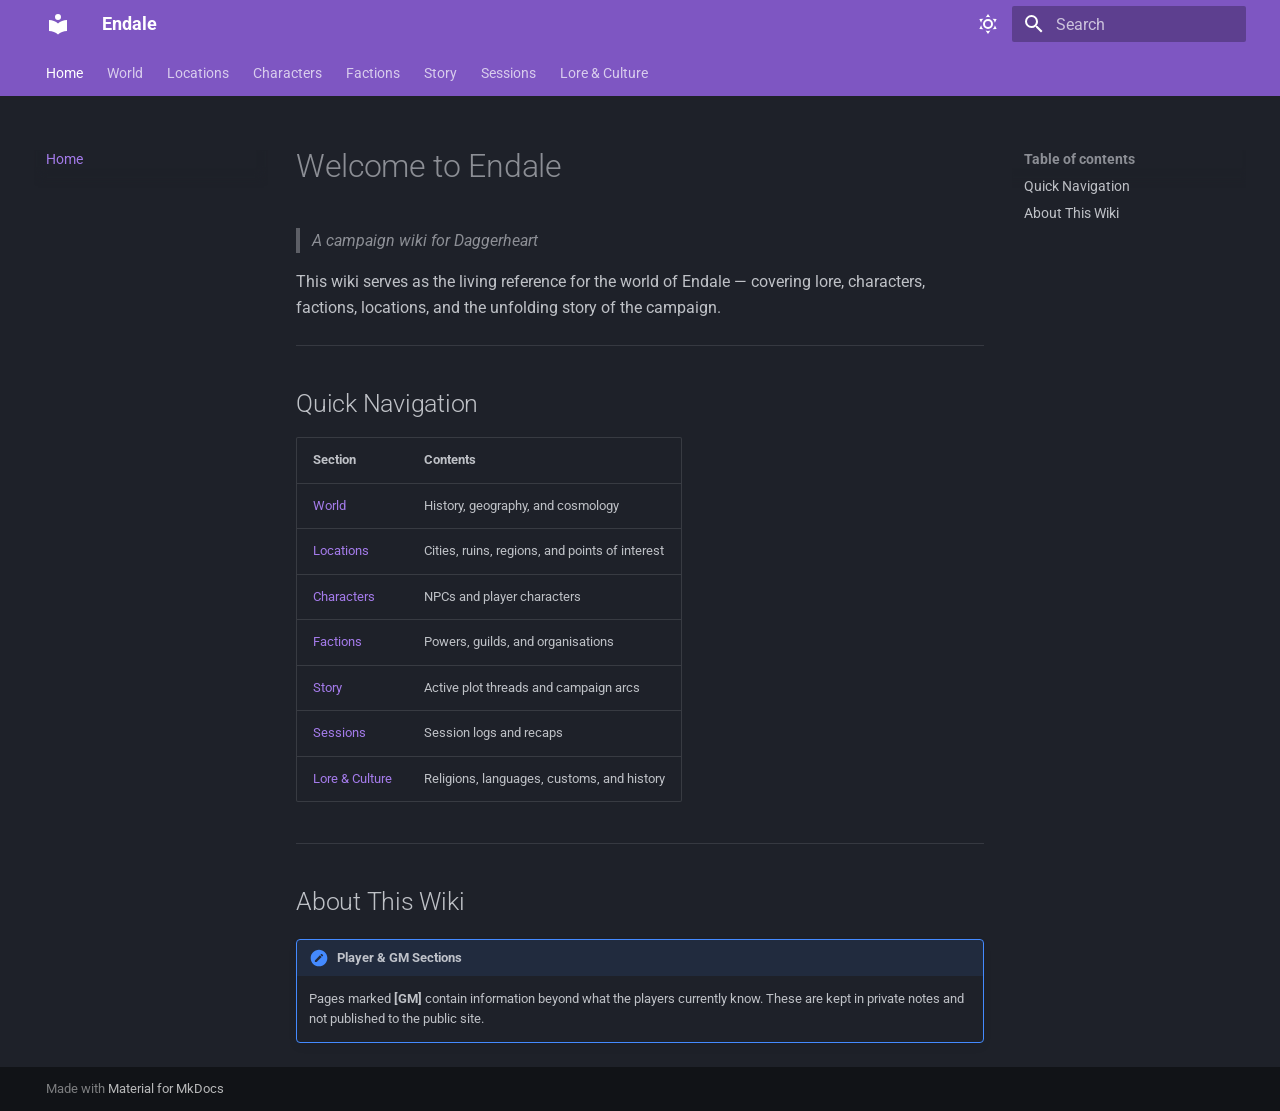
==== index.html @ 1db6b975 "Deployed  with MkDocs version: 1.6.1" ====
<!doctype html>
<html lang="en" class="no-js">
  <head>
    
      <meta charset="utf-8">
      <meta name="viewport" content="width=device-width,initial-scale=1">
      
        <meta name="description" content="The world of Endale — campaign wiki for Daggerheart">
      
      
      
      
      
        <link rel="next" href="world/">
      
      
        
      
      
      <link rel="icon" href="assets/images/favicon.png">
      <meta name="generator" content="mkdocs-1.6.1, mkdocs-material-9.7.6">
    
    
      
        <title>Endale</title>
      
    
    
      <link rel="stylesheet" href="assets/stylesheets/main.484c7ddc.min.css">
      
        
        <link rel="stylesheet" href="assets/stylesheets/palette.ab4e12ef.min.css">
      
      


    
    
      
    
    
      
        
        
        <link rel="preconnect" href="https://fonts.gstatic.com" crossorigin>
        <link rel="stylesheet" href="https://fonts.googleapis.com/css?family=Roboto:300,300i,400,400i,700,700i%7CRoboto+Mono:400,400i,700,700i&display=fallback">
        <style>:root{--md-text-font:"Roboto";--md-code-font:"Roboto Mono"}</style>
      
    
    
    <script>__md_scope=new URL(".",location),__md_hash=e=>[...e].reduce(((e,_)=>(e<<5)-e+_.charCodeAt(0)),0),__md_get=(e,_=localStorage,t=__md_scope)=>JSON.parse(_.getItem(t.pathname+"."+e)),__md_set=(e,_,t=localStorage,a=__md_scope)=>{try{t.setItem(a.pathname+"."+e,JSON.stringify(_))}catch(e){}}</script>
    
      

    
    
  </head>
  
  
    
    
      
    
    
    
    
    <body dir="ltr" data-md-color-scheme="slate" data-md-color-primary="deep-purple" data-md-color-accent="amber">
  
    
    <input class="md-toggle" data-md-toggle="drawer" type="checkbox" id="__drawer" autocomplete="off">
    <input class="md-toggle" data-md-toggle="search" type="checkbox" id="__search" autocomplete="off">
    <label class="md-overlay" for="__drawer"></label>
    <div data-md-component="skip">
      
        
        <a href="#welcome-to-endale" class="md-skip">
          Skip to content
        </a>
      
    </div>
    <div data-md-component="announce">
      
    </div>
    
    
      

<header class="md-header" data-md-component="header">
  <nav class="md-header__inner md-grid" aria-label="Header">
    <a href="." title="Endale" class="md-header__button md-logo" aria-label="Endale" data-md-component="logo">
      
  
  <svg xmlns="http://www.w3.org/2000/svg" viewBox="0 0 24 24"><path d="M12 8a3 3 0 0 0 3-3 3 3 0 0 0-3-3 3 3 0 0 0-3 3 3 3 0 0 0 3 3m0 3.54C9.64 9.35 6.5 8 3 8v11c3.5 0 6.64 1.35 9 3.54 2.36-2.19 5.5-3.54 9-3.54V8c-3.5 0-6.64 1.35-9 3.54"/></svg>

    </a>
    <label class="md-header__button md-icon" for="__drawer">
      
      <svg xmlns="http://www.w3.org/2000/svg" viewBox="0 0 24 24"><path d="M3 6h18v2H3zm0 5h18v2H3zm0 5h18v2H3z"/></svg>
    </label>
    <div class="md-header__title" data-md-component="header-title">
      <div class="md-header__ellipsis">
        <div class="md-header__topic">
          <span class="md-ellipsis">
            Endale
          </span>
        </div>
        <div class="md-header__topic" data-md-component="header-topic">
          <span class="md-ellipsis">
            
              Home
            
          </span>
        </div>
      </div>
    </div>
    
      
        <form class="md-header__option" data-md-component="palette">
  
    
    
    
    <input class="md-option" data-md-color-media="" data-md-color-scheme="slate" data-md-color-primary="deep-purple" data-md-color-accent="amber"  aria-label="Switch to light mode"  type="radio" name="__palette" id="__palette_0">
    
      <label class="md-header__button md-icon" title="Switch to light mode" for="__palette_1" hidden>
        <svg xmlns="http://www.w3.org/2000/svg" viewBox="0 0 24 24"><path d="M12 7a5 5 0 0 1 5 5 5 5 0 0 1-5 5 5 5 0 0 1-5-5 5 5 0 0 1 5-5m0 2a3 3 0 0 0-3 3 3 3 0 0 0 3 3 3 3 0 0 0 3-3 3 3 0 0 0-3-3m0-7 2.39 3.42C13.65 5.15 12.84 5 12 5s-1.65.15-2.39.42zM3.34 7l4.16-.35A7.2 7.2 0 0 0 5.94 8.5c-.44.74-.69 1.5-.83 2.29zm.02 10 1.76-3.77a7.131 7.131 0 0 0 2.38 4.14zM20.65 7l-1.77 3.79a7.02 7.02 0 0 0-2.38-4.15zm-.01 10-4.14.36c.59-.51 1.12-1.14 1.54-1.86.42-.73.69-1.5.83-2.29zM12 22l-2.41-3.44c.74.27 1.55.44 2.41.44.82 0 1.63-.17 2.37-.44z"/></svg>
      </label>
    
  
    
    
    
    <input class="md-option" data-md-color-media="" data-md-color-scheme="default" data-md-color-primary="deep-purple" data-md-color-accent="amber"  aria-label="Switch to dark mode"  type="radio" name="__palette" id="__palette_1">
    
      <label class="md-header__button md-icon" title="Switch to dark mode" for="__palette_0" hidden>
        <svg xmlns="http://www.w3.org/2000/svg" viewBox="0 0 24 24"><path d="m17.75 4.09-2.53 1.94.91 3.06-2.63-1.81-2.63 1.81.91-3.06-2.53-1.94L12.44 4l1.06-3 1.06 3zm3.5 6.91-1.64 1.25.59 1.98-1.7-1.17-1.7 1.17.59-1.98L15.75 11l2.06-.05L18.5 9l.69 1.95zm-2.28 4.95c.83-.08 1.72 1.1 1.19 1.85-.32.45-.66.87-1.08 1.27C15.17 23 8.84 23 4.94 19.07c-3.91-3.9-3.91-10.24 0-14.14.4-.4.82-.76 1.27-1.08.75-.53 1.93.36 1.85 1.19-.27 2.86.69 5.83 2.89 8.02a9.96 9.96 0 0 0 8.02 2.89m-1.64 2.02a12.08 12.08 0 0 1-7.8-3.47c-2.17-2.19-3.33-5-3.49-7.82-2.81 3.14-2.7 7.96.31 10.98 3.02 3.01 7.84 3.12 10.98.31"/></svg>
      </label>
    
  
</form>
      
    
    
      <script>var palette=__md_get("__palette");if(palette&&palette.color){if("(prefers-color-scheme)"===palette.color.media){var media=matchMedia("(prefers-color-scheme: light)"),input=document.querySelector(media.matches?"[data-md-color-media='(prefers-color-scheme: light)']":"[data-md-color-media='(prefers-color-scheme: dark)']");palette.color.media=input.getAttribute("data-md-color-media"),palette.color.scheme=input.getAttribute("data-md-color-scheme"),palette.color.primary=input.getAttribute("data-md-color-primary"),palette.color.accent=input.getAttribute("data-md-color-accent")}for(var[key,value]of Object.entries(palette.color))document.body.setAttribute("data-md-color-"+key,value)}</script>
    
    
    
      
      
        <label class="md-header__button md-icon" for="__search">
          
          <svg xmlns="http://www.w3.org/2000/svg" viewBox="0 0 24 24"><path d="M9.5 3A6.5 6.5 0 0 1 16 9.5c0 1.61-.59 3.09-1.56 4.23l.27.27h.79l5 5-1.5 1.5-5-5v-.79l-.27-.27A6.52 6.52 0 0 1 9.5 16 6.5 6.5 0 0 1 3 9.5 6.5 6.5 0 0 1 9.5 3m0 2C7 5 5 7 5 9.5S7 14 9.5 14 14 12 14 9.5 12 5 9.5 5"/></svg>
        </label>
        <div class="md-search" data-md-component="search" role="dialog">
  <label class="md-search__overlay" for="__search"></label>
  <div class="md-search__inner" role="search">
    <form class="md-search__form" name="search">
      <input type="text" class="md-search__input" name="query" aria-label="Search" placeholder="Search" autocapitalize="off" autocorrect="off" autocomplete="off" spellcheck="false" data-md-component="search-query" required>
      <label class="md-search__icon md-icon" for="__search">
        
        <svg xmlns="http://www.w3.org/2000/svg" viewBox="0 0 24 24"><path d="M9.5 3A6.5 6.5 0 0 1 16 9.5c0 1.61-.59 3.09-1.56 4.23l.27.27h.79l5 5-1.5 1.5-5-5v-.79l-.27-.27A6.52 6.52 0 0 1 9.5 16 6.5 6.5 0 0 1 3 9.5 6.5 6.5 0 0 1 9.5 3m0 2C7 5 5 7 5 9.5S7 14 9.5 14 14 12 14 9.5 12 5 9.5 5"/></svg>
        
        <svg xmlns="http://www.w3.org/2000/svg" viewBox="0 0 24 24"><path d="M20 11v2H8l5.5 5.5-1.42 1.42L4.16 12l7.92-7.92L13.5 5.5 8 11z"/></svg>
      </label>
      <nav class="md-search__options" aria-label="Search">
        
        <button type="reset" class="md-search__icon md-icon" title="Clear" aria-label="Clear" tabindex="-1">
          
          <svg xmlns="http://www.w3.org/2000/svg" viewBox="0 0 24 24"><path d="M19 6.41 17.59 5 12 10.59 6.41 5 5 6.41 10.59 12 5 17.59 6.41 19 12 13.41 17.59 19 19 17.59 13.41 12z"/></svg>
        </button>
      </nav>
      
        <div class="md-search__suggest" data-md-component="search-suggest"></div>
      
    </form>
    <div class="md-search__output">
      <div class="md-search__scrollwrap" tabindex="0" data-md-scrollfix>
        <div class="md-search-result" data-md-component="search-result">
          <div class="md-search-result__meta">
            Initializing search
          </div>
          <ol class="md-search-result__list" role="presentation"></ol>
        </div>
      </div>
    </div>
  </div>
</div>
      
    
    
  </nav>
  
</header>
    
    <div class="md-container" data-md-component="container">
      
      
        
          
            
<nav class="md-tabs" aria-label="Tabs" data-md-component="tabs">
  <div class="md-grid">
    <ul class="md-tabs__list">
      
        
  
  
  
    
  
  
    <li class="md-tabs__item md-tabs__item--active">
      <a href="." class="md-tabs__link">
        
  
  
    
  
  Home

      </a>
    </li>
  

      
        
  
  
  
  
    
    
      <li class="md-tabs__item">
        <a href="world/" class="md-tabs__link">
          
  
  
    
  
  World

        </a>
      </li>
    
  

      
        
  
  
  
  
    
    
      <li class="md-tabs__item">
        <a href="locations/" class="md-tabs__link">
          
  
  
    
  
  Locations

        </a>
      </li>
    
  

      
        
  
  
  
  
    
    
      <li class="md-tabs__item">
        <a href="characters/" class="md-tabs__link">
          
  
  
    
  
  Characters

        </a>
      </li>
    
  

      
        
  
  
  
  
    
    
      <li class="md-tabs__item">
        <a href="factions/" class="md-tabs__link">
          
  
  
    
  
  Factions

        </a>
      </li>
    
  

      
        
  
  
  
  
    
    
      <li class="md-tabs__item">
        <a href="story/" class="md-tabs__link">
          
  
  
    
  
  Story

        </a>
      </li>
    
  

      
        
  
  
  
  
    
    
      <li class="md-tabs__item">
        <a href="sessions/" class="md-tabs__link">
          
  
  
    
  
  Sessions

        </a>
      </li>
    
  

      
        
  
  
  
  
    
    
      <li class="md-tabs__item">
        <a href="lore/" class="md-tabs__link">
          
  
  
    
  
  Lore & Culture

        </a>
      </li>
    
  

      
    </ul>
  </div>
</nav>
          
        
      
      <main class="md-main" data-md-component="main">
        <div class="md-main__inner md-grid">
          
            
              
              <div class="md-sidebar md-sidebar--primary" data-md-component="sidebar" data-md-type="navigation" >
                <div class="md-sidebar__scrollwrap">
                  <div class="md-sidebar__inner">
                    


  


<nav class="md-nav md-nav--primary md-nav--lifted" aria-label="Navigation" data-md-level="0">
  <label class="md-nav__title" for="__drawer">
    <a href="." title="Endale" class="md-nav__button md-logo" aria-label="Endale" data-md-component="logo">
      
  
  <svg xmlns="http://www.w3.org/2000/svg" viewBox="0 0 24 24"><path d="M12 8a3 3 0 0 0 3-3 3 3 0 0 0-3-3 3 3 0 0 0-3 3 3 3 0 0 0 3 3m0 3.54C9.64 9.35 6.5 8 3 8v11c3.5 0 6.64 1.35 9 3.54 2.36-2.19 5.5-3.54 9-3.54V8c-3.5 0-6.64 1.35-9 3.54"/></svg>

    </a>
    Endale
  </label>
  
  <ul class="md-nav__list" data-md-scrollfix>
    
      
      
  
  
    
  
  
  
    <li class="md-nav__item md-nav__item--active">
      
      <input class="md-nav__toggle md-toggle" type="checkbox" id="__toc">
      
      
        
      
      
        <label class="md-nav__link md-nav__link--active" for="__toc">
          
  
  
  <span class="md-ellipsis">
    
  
    Home
  

    
  </span>
  
  

          <span class="md-nav__icon md-icon"></span>
        </label>
      
      <a href="." class="md-nav__link md-nav__link--active">
        
  
  
  <span class="md-ellipsis">
    
  
    Home
  

    
  </span>
  
  

      </a>
      
        

<nav class="md-nav md-nav--secondary" aria-label="Table of contents">
  
  
  
    
  
  
    <label class="md-nav__title" for="__toc">
      <span class="md-nav__icon md-icon"></span>
      Table of contents
    </label>
    <ul class="md-nav__list" data-md-component="toc" data-md-scrollfix>
      
        <li class="md-nav__item">
  <a href="#quick-navigation" class="md-nav__link">
    <span class="md-ellipsis">
      
        Quick Navigation
      
    </span>
  </a>
  
</li>
      
        <li class="md-nav__item">
  <a href="#about-this-wiki" class="md-nav__link">
    <span class="md-ellipsis">
      
        About This Wiki
      
    </span>
  </a>
  
</li>
      
    </ul>
  
</nav>
      
    </li>
  

    
      
      
  
  
  
  
    
    
      
        
          
        
      
        
      
        
      
        
      
    
    
    
      
      
        
      
    
    
    <li class="md-nav__item md-nav__item--nested">
      
        
        
        <input class="md-nav__toggle md-toggle " type="checkbox" id="__nav_2" >
        
          
          <div class="md-nav__link md-nav__container">
            <a href="world/" class="md-nav__link ">
              
  
  
  <span class="md-ellipsis">
    
  
    World
  

    
  </span>
  
  

            </a>
            
              
              <label class="md-nav__link " for="__nav_2" id="__nav_2_label" tabindex="0">
                <span class="md-nav__icon md-icon"></span>
              </label>
            
          </div>
        
        <nav class="md-nav" data-md-level="1" aria-labelledby="__nav_2_label" aria-expanded="false">
          <label class="md-nav__title" for="__nav_2">
            <span class="md-nav__icon md-icon"></span>
            
  
    World
  

          </label>
          <ul class="md-nav__list" data-md-scrollfix>
            
              
            
              
                
  
  
  
  
    <li class="md-nav__item">
      <a href="world/history/" class="md-nav__link">
        
  
  
  <span class="md-ellipsis">
    
  
    History
  

    
  </span>
  
  

      </a>
    </li>
  

              
            
              
                
  
  
  
  
    <li class="md-nav__item">
      <a href="world/geography/" class="md-nav__link">
        
  
  
  <span class="md-ellipsis">
    
  
    Geography
  

    
  </span>
  
  

      </a>
    </li>
  

              
            
              
                
  
  
  
  
    <li class="md-nav__item">
      <a href="world/cosmology/" class="md-nav__link">
        
  
  
  <span class="md-ellipsis">
    
  
    Cosmology
  

    
  </span>
  
  

      </a>
    </li>
  

              
            
          </ul>
        </nav>
      
    </li>
  

    
      
      
  
  
  
  
    
    
      
        
          
        
      
    
    
    
      
      
        
      
    
    
    <li class="md-nav__item md-nav__item--nested">
      
        
        
        <input class="md-nav__toggle md-toggle " type="checkbox" id="__nav_3" >
        
          
          <div class="md-nav__link md-nav__container">
            <a href="locations/" class="md-nav__link ">
              
  
  
  <span class="md-ellipsis">
    
  
    Locations
  

    
  </span>
  
  

            </a>
            
          </div>
        
        <nav class="md-nav" data-md-level="1" aria-labelledby="__nav_3_label" aria-expanded="false">
          <label class="md-nav__title" for="__nav_3">
            <span class="md-nav__icon md-icon"></span>
            
  
    Locations
  

          </label>
          <ul class="md-nav__list" data-md-scrollfix>
            
              
            
          </ul>
        </nav>
      
    </li>
  

    
      
      
  
  
  
  
    
    
      
        
          
        
      
        
      
    
    
    
      
      
        
      
    
    
    <li class="md-nav__item md-nav__item--nested">
      
        
        
        <input class="md-nav__toggle md-toggle " type="checkbox" id="__nav_4" >
        
          
          <div class="md-nav__link md-nav__container">
            <a href="characters/" class="md-nav__link ">
              
  
  
  <span class="md-ellipsis">
    
  
    Characters
  

    
  </span>
  
  

            </a>
            
              
              <label class="md-nav__link " for="__nav_4" id="__nav_4_label" tabindex="0">
                <span class="md-nav__icon md-icon"></span>
              </label>
            
          </div>
        
        <nav class="md-nav" data-md-level="1" aria-labelledby="__nav_4_label" aria-expanded="false">
          <label class="md-nav__title" for="__nav_4">
            <span class="md-nav__icon md-icon"></span>
            
  
    Characters
  

          </label>
          <ul class="md-nav__list" data-md-scrollfix>
            
              
            
              
                
  
  
  
  
    <li class="md-nav__item">
      <a href="characters/pcs/" class="md-nav__link">
        
  
  
  <span class="md-ellipsis">
    
  
    Player Characters
  

    
  </span>
  
  

      </a>
    </li>
  

              
            
          </ul>
        </nav>
      
    </li>
  

    
      
      
  
  
  
  
    
    
      
        
          
        
      
    
    
    
      
      
        
      
    
    
    <li class="md-nav__item md-nav__item--nested">
      
        
        
        <input class="md-nav__toggle md-toggle " type="checkbox" id="__nav_5" >
        
          
          <div class="md-nav__link md-nav__container">
            <a href="factions/" class="md-nav__link ">
              
  
  
  <span class="md-ellipsis">
    
  
    Factions
  

    
  </span>
  
  

            </a>
            
          </div>
        
        <nav class="md-nav" data-md-level="1" aria-labelledby="__nav_5_label" aria-expanded="false">
          <label class="md-nav__title" for="__nav_5">
            <span class="md-nav__icon md-icon"></span>
            
  
    Factions
  

          </label>
          <ul class="md-nav__list" data-md-scrollfix>
            
              
            
          </ul>
        </nav>
      
    </li>
  

    
      
      
  
  
  
  
    
    
      
        
          
        
      
        
      
        
      
    
    
    
      
      
        
      
    
    
    <li class="md-nav__item md-nav__item--nested">
      
        
        
        <input class="md-nav__toggle md-toggle " type="checkbox" id="__nav_6" >
        
          
          <div class="md-nav__link md-nav__container">
            <a href="story/" class="md-nav__link ">
              
  
  
  <span class="md-ellipsis">
    
  
    Story
  

    
  </span>
  
  

            </a>
            
              
              <label class="md-nav__link " for="__nav_6" id="__nav_6_label" tabindex="0">
                <span class="md-nav__icon md-icon"></span>
              </label>
            
          </div>
        
        <nav class="md-nav" data-md-level="1" aria-labelledby="__nav_6_label" aria-expanded="false">
          <label class="md-nav__title" for="__nav_6">
            <span class="md-nav__icon md-icon"></span>
            
  
    Story
  

          </label>
          <ul class="md-nav__list" data-md-scrollfix>
            
              
            
              
                
  
  
  
  
    <li class="md-nav__item">
      <a href="story/threads/" class="md-nav__link">
        
  
  
  <span class="md-ellipsis">
    
  
    Active Threads
  

    
  </span>
  
  

      </a>
    </li>
  

              
            
              
                
  
  
  
  
    <li class="md-nav__item">
      <a href="story/arcs/" class="md-nav__link">
        
  
  
  <span class="md-ellipsis">
    
  
    Arcs
  

    
  </span>
  
  

      </a>
    </li>
  

              
            
          </ul>
        </nav>
      
    </li>
  

    
      
      
  
  
  
  
    
    
      
        
          
        
      
    
    
    
      
      
        
      
    
    
    <li class="md-nav__item md-nav__item--nested">
      
        
        
        <input class="md-nav__toggle md-toggle " type="checkbox" id="__nav_7" >
        
          
          <div class="md-nav__link md-nav__container">
            <a href="sessions/" class="md-nav__link ">
              
  
  
  <span class="md-ellipsis">
    
  
    Sessions
  

    
  </span>
  
  

            </a>
            
          </div>
        
        <nav class="md-nav" data-md-level="1" aria-labelledby="__nav_7_label" aria-expanded="false">
          <label class="md-nav__title" for="__nav_7">
            <span class="md-nav__icon md-icon"></span>
            
  
    Sessions
  

          </label>
          <ul class="md-nav__list" data-md-scrollfix>
            
              
            
          </ul>
        </nav>
      
    </li>
  

    
      
      
  
  
  
  
    
    
      
        
          
        
      
    
    
    
      
      
        
      
    
    
    <li class="md-nav__item md-nav__item--nested">
      
        
        
        <input class="md-nav__toggle md-toggle " type="checkbox" id="__nav_8" >
        
          
          <div class="md-nav__link md-nav__container">
            <a href="lore/" class="md-nav__link ">
              
  
  
  <span class="md-ellipsis">
    
  
    Lore & Culture
  

    
  </span>
  
  

            </a>
            
          </div>
        
        <nav class="md-nav" data-md-level="1" aria-labelledby="__nav_8_label" aria-expanded="false">
          <label class="md-nav__title" for="__nav_8">
            <span class="md-nav__icon md-icon"></span>
            
  
    Lore & Culture
  

          </label>
          <ul class="md-nav__list" data-md-scrollfix>
            
              
            
          </ul>
        </nav>
      
    </li>
  

    
  </ul>
</nav>
                  </div>
                </div>
              </div>
            
            
              
              <div class="md-sidebar md-sidebar--secondary" data-md-component="sidebar" data-md-type="toc" >
                <div class="md-sidebar__scrollwrap">
                  <div class="md-sidebar__inner">
                    

<nav class="md-nav md-nav--secondary" aria-label="Table of contents">
  
  
  
    
  
  
    <label class="md-nav__title" for="__toc">
      <span class="md-nav__icon md-icon"></span>
      Table of contents
    </label>
    <ul class="md-nav__list" data-md-component="toc" data-md-scrollfix>
      
        <li class="md-nav__item">
  <a href="#quick-navigation" class="md-nav__link">
    <span class="md-ellipsis">
      
        Quick Navigation
      
    </span>
  </a>
  
</li>
      
        <li class="md-nav__item">
  <a href="#about-this-wiki" class="md-nav__link">
    <span class="md-ellipsis">
      
        About This Wiki
      
    </span>
  </a>
  
</li>
      
    </ul>
  
</nav>
                  </div>
                </div>
              </div>
            
          
          
            <div class="md-content" data-md-component="content">
              
              <article class="md-content__inner md-typeset">
                
                  



<h1 id="welcome-to-endale">Welcome to Endale<a class="headerlink" href="#welcome-to-endale" title="Permanent link">&para;</a></h1>
<blockquote>
<p><em>A campaign wiki for Daggerheart</em></p>
</blockquote>
<p>This wiki serves as the living reference for the world of Endale — covering lore, characters, factions, locations, and the unfolding story of the campaign.</p>
<hr />
<h2 id="quick-navigation">Quick Navigation<a class="headerlink" href="#quick-navigation" title="Permanent link">&para;</a></h2>
<table>
<thead>
<tr>
<th>Section</th>
<th>Contents</th>
</tr>
</thead>
<tbody>
<tr>
<td><a href="world/">World</a></td>
<td>History, geography, and cosmology</td>
</tr>
<tr>
<td><a href="locations/">Locations</a></td>
<td>Cities, ruins, regions, and points of interest</td>
</tr>
<tr>
<td><a href="characters/">Characters</a></td>
<td>NPCs and player characters</td>
</tr>
<tr>
<td><a href="factions/">Factions</a></td>
<td>Powers, guilds, and organisations</td>
</tr>
<tr>
<td><a href="story/">Story</a></td>
<td>Active plot threads and campaign arcs</td>
</tr>
<tr>
<td><a href="sessions/">Sessions</a></td>
<td>Session logs and recaps</td>
</tr>
<tr>
<td><a href="lore/">Lore &amp; Culture</a></td>
<td>Religions, languages, customs, and history</td>
</tr>
</tbody>
</table>
<hr />
<h2 id="about-this-wiki">About This Wiki<a class="headerlink" href="#about-this-wiki" title="Permanent link">&para;</a></h2>
<div class="admonition note">
<p class="admonition-title">Player &amp; GM Sections</p>
<p>Pages marked <strong>[GM]</strong> contain information beyond what the players currently know. These are kept in private notes and not published to the public site.</p>
</div>












                
              </article>
            </div>
          
          
  <script>var tabs=__md_get("__tabs");if(Array.isArray(tabs))e:for(var set of document.querySelectorAll(".tabbed-set")){var labels=set.querySelector(".tabbed-labels");for(var tab of tabs)for(var label of labels.getElementsByTagName("label"))if(label.innerText.trim()===tab){var input=document.getElementById(label.htmlFor);input.checked=!0;continue e}}</script>

<script>var target=document.getElementById(location.hash.slice(1));target&&target.name&&(target.checked=target.name.startsWith("__tabbed_"))</script>
        </div>
        
          <button type="button" class="md-top md-icon" data-md-component="top" hidden>
  
  <svg xmlns="http://www.w3.org/2000/svg" viewBox="0 0 24 24"><path d="M13 20h-2V8l-5.5 5.5-1.42-1.42L12 4.16l7.92 7.92-1.42 1.42L13 8z"/></svg>
  Back to top
</button>
        
      </main>
      
        <footer class="md-footer">
  
  <div class="md-footer-meta md-typeset">
    <div class="md-footer-meta__inner md-grid">
      <div class="md-copyright">
  
  
    Made with
    <a href="https://squidfunk.github.io/mkdocs-material/" target="_blank" rel="noopener">
      Material for MkDocs
    </a>
  
</div>
      
    </div>
  </div>
</footer>
      
    </div>
    <div class="md-dialog" data-md-component="dialog">
      <div class="md-dialog__inner md-typeset"></div>
    </div>
    
    
    
      
      
      <script id="__config" type="application/json">{"annotate": null, "base": ".", "features": ["navigation.tabs", "navigation.sections", "navigation.indexes", "navigation.top", "search.suggest", "search.highlight", "content.tabs.link"], "search": "assets/javascripts/workers/search.2c215733.min.js", "tags": null, "translations": {"clipboard.copied": "Copied to clipboard", "clipboard.copy": "Copy to clipboard", "search.result.more.one": "1 more on this page", "search.result.more.other": "# more on this page", "search.result.none": "No matching documents", "search.result.one": "1 matching document", "search.result.other": "# matching documents", "search.result.placeholder": "Type to start searching", "search.result.term.missing": "Missing", "select.version": "Select version"}, "version": null}</script>
    
    
      <script src="assets/javascripts/bundle.79ae519e.min.js"></script>
      
    
  </body>
</html>
---- assets/stylesheets/main.484c7ddc.min.css ----
@charset "UTF-8";html{-webkit-text-size-adjust:none;-moz-text-size-adjust:none;text-size-adjust:none;box-sizing:border-box}*,:after,:before{box-sizing:inherit}@media (prefers-reduced-motion){*,:after,:before{transition:none!important}}body{margin:0}a,button,input,label{-webkit-tap-highlight-color:transparent}a{color:inherit;text-decoration:none}hr{border:0;box-sizing:initial;display:block;height:.05rem;overflow:visible;padding:0}small{font-size:80%}sub,sup{line-height:1em}img{border-style:none}table{border-collapse:initial;border-spacing:0}td,th{font-weight:400;vertical-align:top}button{background:#0000;border:0;font-family:inherit;font-size:inherit;margin:0;padding:0}input{border:0;outline:none}:root{--md-primary-fg-color:#4051b5;--md-primary-fg-color--light:#5d6cc0;--md-primary-fg-color--dark:#303fa1;--md-primary-bg-color:#fff;--md-primary-bg-color--light:#ffffffb3;--md-accent-fg-color:#526cfe;--md-accent-fg-color--transparent:#526cfe1a;--md-accent-bg-color:#fff;--md-accent-bg-color--light:#ffffffb3}[data-md-color-scheme=default]{color-scheme:light}[data-md-color-scheme=default] img[src$="#gh-dark-mode-only"],[data-md-color-scheme=default] img[src$="#only-dark"]{display:none}:root,[data-md-color-scheme=default]{--md-hue:225deg;--md-default-fg-color:#000000de;--md-default-fg-color--light:#0000008a;--md-default-fg-color--lighter:#00000052;--md-default-fg-color--lightest:#00000012;--md-default-bg-color:#fff;--md-default-bg-color--light:#ffffffb3;--md-default-bg-color--lighter:#ffffff4d;--md-default-bg-color--lightest:#ffffff1f;--md-code-fg-color:#36464e;--md-code-bg-color:#f5f5f5;--md-code-bg-color--light:#f5f5f5b3;--md-code-bg-color--lighter:#f5f5f54d;--md-code-hl-color:#4287ff;--md-code-hl-color--light:#4287ff1a;--md-code-hl-number-color:#d52a2a;--md-code-hl-special-color:#db1457;--md-code-hl-function-color:#a846b9;--md-code-hl-constant-color:#6e59d9;--md-code-hl-keyword-color:#3f6ec6;--md-code-hl-string-color:#1c7d4d;--md-code-hl-name-color:var(--md-code-fg-color);--md-code-hl-operator-color:var(--md-default-fg-color--light);--md-code-hl-punctuation-color:var(--md-default-fg-color--light);--md-code-hl-comment-color:var(--md-default-fg-color--light);--md-code-hl-generic-color:var(--md-default-fg-color--light);--md-code-hl-variable-color:var(--md-default-fg-color--light);--md-typeset-color:var(--md-default-fg-color);--md-typeset-a-color:var(--md-primary-fg-color);--md-typeset-del-color:#f5503d26;--md-typeset-ins-color:#0bd57026;--md-typeset-kbd-color:#fafafa;--md-typeset-kbd-accent-color:#fff;--md-typeset-kbd-border-color:#b8b8b8;--md-typeset-mark-color:#ffff0080;--md-typeset-table-color:#0000001f;--md-typeset-table-color--light:rgba(0,0,0,.035);--md-admonition-fg-color:var(--md-default-fg-color);--md-admonition-bg-color:var(--md-default-bg-color);--md-warning-fg-color:#000000de;--md-warning-bg-color:#ff9;--md-footer-fg-color:#fff;--md-footer-fg-color--light:#ffffffb3;--md-footer-fg-color--lighter:#ffffff73;--md-footer-bg-color:#000000de;--md-footer-bg-color--dark:#00000052;--md-shadow-z1:0 0.2rem 0.5rem #0000000d,0 0 0.05rem #0000001a;--md-shadow-z2:0 0.2rem 0.5rem #0000001a,0 0 0.05rem #00000040;--md-shadow-z3:0 0.2rem 0.5rem #0003,0 0 0.05rem #00000059}.md-icon svg{fill:currentcolor;display:block;height:1.2rem;width:1.2rem}body{-webkit-font-smoothing:antialiased;-moz-osx-font-smoothing:grayscale;--md-text-font-family:var(--md-text-font,_),-apple-system,BlinkMacSystemFont,Helvetica,Arial,sans-serif;--md-code-font-family:var(--md-code-font,_),SFMono-Regular,Consolas,Menlo,monospace}aside,body,input{font-feature-settings:"kern","liga";color:var(--md-typeset-color);font-family:var(--md-text-font-family)}code,kbd,pre{font-feature-settings:"kern";font-family:var(--md-code-font-family)}:root{--md-typeset-table-sort-icon:url('data:image/svg+xml;charset=utf-8,<svg xmlns="http://www.w3.org/2000/svg" viewBox="0 0 24 24"><path d="m18 21-4-4h3V7h-3l4-4 4 4h-3v10h3M2 19v-2h10v2M2 13v-2h7v2M2 7V5h4v2z"/></svg>');--md-typeset-table-sort-icon--asc:url('data:image/svg+xml;charset=utf-8,<svg xmlns="http://www.w3.org/2000/svg" viewBox="0 0 24 24"><path d="M19 17h3l-4 4-4-4h3V3h2M2 17h10v2H2M6 5v2H2V5m0 6h7v2H2z"/></svg>');--md-typeset-table-sort-icon--desc:url('data:image/svg+xml;charset=utf-8,<svg xmlns="http://www.w3.org/2000/svg" viewBox="0 0 24 24"><path d="M19 7h3l-4-4-4 4h3v14h2M2 17h10v2H2M6 5v2H2V5m0 6h7v2H2z"/></svg>')}.md-typeset{-webkit-print-color-adjust:exact;color-adjust:exact;font-size:.8rem;line-height:1.6;overflow-wrap:break-word}@media print{.md-typeset{font-size:.68rem}}.md-typeset blockquote,.md-typeset dl,.md-typeset figure,.md-typeset ol,.md-typeset pre,.md-typeset ul{margin-bottom:1em;margin-top:1em}.md-typeset h1{color:var(--md-default-fg-color--light);font-size:2em;line-height:1.3;margin:0 0 1.25em}.md-typeset h1,.md-typeset h2{font-weight:300;letter-spacing:-.01em}.md-typeset h2{font-size:1.5625em;line-height:1.4;margin:1.6em 0 .64em}.md-typeset h3{font-size:1.25em;font-weight:400;letter-spacing:-.01em;line-height:1.5;margin:1.6em 0 .8em}.md-typeset h2+h3{margin-top:.8em}.md-typeset h4{font-weight:700;letter-spacing:-.01em;margin:1em 0}.md-typeset h5,.md-typeset h6{color:var(--md-default-fg-color--light);font-size:.8em;font-weight:700;letter-spacing:-.01em;margin:1.25em 0}.md-typeset h5{text-transform:uppercase}.md-typeset h5 code{text-transform:none}.md-typeset hr{border-bottom:.05rem solid var(--md-default-fg-color--lightest);display:flow-root;margin:1.5em 0}.md-typeset a{color:var(--md-typeset-a-color);word-break:break-word}.md-typeset a,.md-typeset a:before{transition:color 125ms}.md-typeset a:focus,.md-typeset a:hover{color:var(--md-accent-fg-color)}.md-typeset a:focus code,.md-typeset a:hover code{background-color:var(--md-accent-fg-color--transparent);color:var(--md-accent-fg-color)}.md-typeset a code{color:var(--md-typeset-a-color)}.md-typeset a.focus-visible{outline-color:var(--md-accent-fg-color);outline-offset:.2rem}.md-typeset code,.md-typeset kbd,.md-typeset pre{color:var(--md-code-fg-color);direction:ltr;font-variant-ligatures:none;transition:background-color 125ms}@media print{.md-typeset code,.md-typeset kbd,.md-typeset pre{white-space:pre-wrap}}.md-typeset code{background-color:var(--md-code-bg-color);border-radius:.1rem;-webkit-box-decoration-break:clone;box-decoration-break:clone;font-size:.85em;padding:0 .2941176471em;transition:color 125ms,background-color 125ms;word-break:break-word}.md-typeset code:not(.focus-visible){-webkit-tap-highlight-color:transparent;outline:none}.md-typeset pre{display:flow-root;line-height:1.4;position:relative}.md-typeset pre>code{-webkit-box-decoration-break:slice;box-decoration-break:slice;box-shadow:none;display:block;margin:0;outline-color:var(--md-accent-fg-color);overflow:auto;padding:.7720588235em 1.1764705882em;scrollbar-color:var(--md-default-fg-color--lighter) #0000;scrollbar-width:thin;touch-action:auto;word-break:normal}.md-typeset pre>code:hover{scrollbar-color:var(--md-accent-fg-color) #0000}.md-typeset pre>code::-webkit-scrollbar{height:.2rem;width:.2rem}.md-typeset pre>code::-webkit-scrollbar-thumb{background-color:var(--md-default-fg-color--lighter)}.md-typeset pre>code::-webkit-scrollbar-thumb:hover{background-color:var(--md-accent-fg-color)}.md-typeset kbd{background-color:var(--md-typeset-kbd-color);border-radius:.1rem;box-shadow:0 .1rem 0 .05rem var(--md-typeset-kbd-border-color),0 .1rem 0 var(--md-typeset-kbd-border-color),0 -.1rem .2rem var(--md-typeset-kbd-accent-color) inset;color:var(--md-default-fg-color);display:inline-block;font-size:.75em;padding:0 .6666666667em;vertical-align:text-top;word-break:break-word}.md-typeset mark{background-color:var(--md-typeset-mark-color);-webkit-box-decoration-break:clone;box-decoration-break:clone;color:inherit;word-break:break-word}.md-typeset abbr{cursor:help;text-decoration:none}.md-typeset [data-preview],.md-typeset abbr{border-bottom:.05rem dotted var(--md-default-fg-color--light)}.md-typeset small{opacity:.75}[dir=ltr] .md-typeset sub,[dir=ltr] .md-typeset sup{margin-left:.078125em}[dir=rtl] .md-typeset sub,[dir=rtl] .md-typeset sup{margin-right:.078125em}[dir=ltr] .md-typeset blockquote{padding-left:.6rem}[dir=rtl] .md-typeset blockquote{padding-right:.6rem}[dir=ltr] .md-typeset blockquote{border-left:.2rem solid var(--md-default-fg-color--lighter)}[dir=rtl] .md-typeset blockquote{border-right:.2rem solid var(--md-default-fg-color--lighter)}.md-typeset blockquote{color:var(--md-default-fg-color--light);margin-left:0;margin-right:0}.md-typeset ul{list-style-type:disc}.md-typeset ul[type]{list-style-type:revert-layer}[dir=ltr] .md-typeset ol,[dir=ltr] .md-typeset ul{margin-left:.625em}[dir=rtl] .md-typeset ol,[dir=rtl] .md-typeset ul{margin-right:.625em}.md-typeset ol,.md-typeset ul{padding:0}.md-typeset ol:not([hidden]),.md-typeset ul:not([hidden]){display:flow-root}.md-typeset ol ol,.md-typeset ul ol{list-style-type:lower-alpha}.md-typeset ol ol ol,.md-typeset ul ol ol{list-style-type:lower-roman}.md-typeset ol ol ol ol,.md-typeset ul ol ol ol{list-style-type:upper-alpha}.md-typeset ol ol ol ol ol,.md-typeset ul ol ol ol ol{list-style-type:upper-roman}.md-typeset ol[type],.md-typeset ul[type]{list-style-type:revert-layer}[dir=ltr] .md-typeset ol li,[dir=ltr] .md-typeset ul li{margin-left:1.25em}[dir=rtl] .md-typeset ol li,[dir=rtl] .md-typeset ul li{margin-right:1.25em}.md-typeset ol li,.md-typeset ul li{margin-bottom:.5em}.md-typeset ol li blockquote,.md-typeset ol li p,.md-typeset ul li blockquote,.md-typeset ul li p{margin:.5em 0}.md-typeset ol li:last-child,.md-typeset ul li:last-child{margin-bottom:0}[dir=ltr] .md-typeset ol li ol,[dir=ltr] .md-typeset ol li ul,[dir=ltr] .md-typeset ul li ol,[dir=ltr] .md-typeset ul li ul{margin-left:.625em}[dir=rtl] .md-typeset ol li ol,[dir=rtl] .md-typeset ol li ul,[dir=rtl] .md-typeset ul li ol,[dir=rtl] .md-typeset ul li ul{margin-right:.625em}.md-typeset ol li ol,.md-typeset ol li ul,.md-typeset ul li ol,.md-typeset ul li ul{margin-bottom:.5em;margin-top:.5em}[dir=ltr] .md-typeset dd{margin-left:1.875em}[dir=rtl] .md-typeset dd{margin-right:1.875em}.md-typeset dd{margin-bottom:1.5em;margin-top:1em}.md-typeset img,.md-typeset svg,.md-typeset video{height:auto;max-width:100%}.md-typeset img[align=left]{margin:1em 1em 1em 0}.md-typeset img[align=right]{margin:1em 0 1em 1em}.md-typeset img[align]:only-child{margin-top:0}.md-typeset figure{display:flow-root;margin:1em auto;max-width:100%;text-align:center;width:fit-content}.md-typeset figure img{display:block;margin:0 auto}.md-typeset figcaption{font-style:italic;margin:1em auto;max-width:24rem}.md-typeset iframe{max-width:100%}.md-typeset table:not([class]){background-color:var(--md-default-bg-color);border:.05rem solid var(--md-typeset-table-color);border-radius:.1rem;display:inline-block;font-size:.64rem;max-width:100%;overflow:auto;touch-action:auto}@media print{.md-typeset table:not([class]){display:table}}.md-typeset table:not([class])+*{margin-top:1.5em}.md-typeset table:not([class]) td>:first-child,.md-typeset table:not([class]) th>:first-child{margin-top:0}.md-typeset table:not([class]) td>:last-child,.md-typeset table:not([class]) th>:last-child{margin-bottom:0}.md-typeset table:not([class]) td:not([align]),.md-typeset table:not([class]) th:not([align]){text-align:left}[dir=rtl] .md-typeset table:not([class]) td:not([align]),[dir=rtl] .md-typeset table:not([class]) th:not([align]){text-align:right}.md-typeset table:not([class]) th{font-weight:700;min-width:5rem;padding:.9375em 1.25em;vertical-align:top}.md-typeset table:not([class]) td{border-top:.05rem solid var(--md-typeset-table-color);padding:.9375em 1.25em;vertical-align:top}.md-typeset table:not([class]) tbody tr{transition:background-color 125ms}.md-typeset table:not([class]) tbody tr:hover{background-color:var(--md-typeset-table-color--light);box-shadow:0 .05rem 0 var(--md-default-bg-color) inset}.md-typeset table:not([class]) a{word-break:normal}.md-typeset table th[role=columnheader]{cursor:pointer}[dir=ltr] .md-typeset table th[role=columnheader]:after{margin-left:.5em}[dir=rtl] .md-typeset table th[role=columnheader]:after{margin-right:.5em}.md-typeset table th[role=columnheader]:after{content:"";display:inline-block;height:1.2em;-webkit-mask-image:var(--md-typeset-table-sort-icon);mask-image:var(--md-typeset-table-sort-icon);-webkit-mask-repeat:no-repeat;mask-repeat:no-repeat;-webkit-mask-size:contain;mask-size:contain;transition:background-color 125ms;vertical-align:text-bottom;width:1.2em}.md-typeset table th[role=columnheader]:hover:after{background-color:var(--md-default-fg-color--lighter)}.md-typeset table th[role=columnheader][aria-sort=ascending]:after{background-color:var(--md-default-fg-color--light);-webkit-mask-image:var(--md-typeset-table-sort-icon--asc);mask-image:var(--md-typeset-table-sort-icon--asc)}.md-typeset table th[role=columnheader][aria-sort=descending]:after{background-color:var(--md-default-fg-color--light);-webkit-mask-image:var(--md-typeset-table-sort-icon--desc);mask-image:var(--md-typeset-table-sort-icon--desc)}.md-typeset__scrollwrap{margin:1em -.8rem;overflow-x:auto;touch-action:auto}.md-typeset__table{display:inline-block;margin-bottom:.5em;padding:0 .8rem}@media print{.md-typeset__table{display:block}}html .md-typeset__table table{display:table;margin:0;overflow:hidden;width:100%}@media screen and (max-width:44.984375em){.md-content__inner>pre{margin:1em -.8rem}.md-content__inner>pre code{border-radius:0}}.md-typeset .md-author{border-radius:100%;display:block;flex-shrink:0;height:1.6rem;overflow:hidden;position:relative;transition:color 125ms,transform 125ms;width:1.6rem}.md-typeset .md-author img{display:block}.md-typeset .md-author--more{background:var(--md-default-fg-color--lightest);color:var(--md-default-fg-color--lighter);font-size:.6rem;font-weight:700;line-height:1.6rem;text-align:center}.md-typeset .md-author--long{height:2.4rem;width:2.4rem}.md-typeset a.md-author{transform:scale(1)}.md-typeset a.md-author img{border-radius:100%;filter:grayscale(100%) opacity(75%);transition:filter 125ms}.md-typeset a.md-author:focus,.md-typeset a.md-author:hover{transform:scale(1.1);z-index:1}.md-typeset a.md-author:focus img,.md-typeset a.md-author:hover img{filter:grayscale(0)}.md-banner{background-color:var(--md-footer-bg-color);color:var(--md-footer-fg-color);overflow:auto}@media print{.md-banner{display:none}}.md-banner--warning{background-color:var(--md-warning-bg-color);color:var(--md-warning-fg-color)}.md-banner__inner{font-size:.7rem;margin:.6rem auto;padding:0 .8rem}[dir=ltr] .md-banner__button{float:right}[dir=rtl] .md-banner__button{float:left}.md-banner__button{color:inherit;cursor:pointer;transition:opacity .25s}.no-js .md-banner__button{display:none}.md-banner__button:hover{opacity:.7}html{font-size:125%;height:100%;overflow-x:hidden}@media screen and (min-width:100em){html{font-size:137.5%}}@media screen and (min-width:125em){html{font-size:150%}}body{background-color:var(--md-default-bg-color);display:flex;flex-direction:column;font-size:.5rem;min-height:100%;position:relative;width:100%}@media print{body{display:block}}@media screen and (max-width:59.984375em){body[data-md-scrolllock]{position:fixed}}.md-grid{margin-left:auto;margin-right:auto;max-width:61rem}.md-container{display:flex;flex-direction:column;flex-grow:1}@media print{.md-container{display:block}}.md-main{flex-grow:1}.md-main__inner{display:flex;height:100%;margin-top:1.5rem}.md-ellipsis{overflow:hidden;text-overflow:ellipsis}.md-toggle{display:none}.md-option{height:0;opacity:0;position:absolute;width:0}.md-option:checked+label:not([hidden]){display:block}.md-option.focus-visible+label{outline-color:var(--md-accent-fg-color);outline-style:auto}.md-skip{background-color:var(--md-default-fg-color);border-radius:.1rem;color:var(--md-default-bg-color);font-size:.64rem;margin:.5rem;opacity:0;outline-color:var(--md-accent-fg-color);padding:.3rem .5rem;position:fixed;transform:translateY(.4rem);z-index:-1}.md-skip:focus{opacity:1;transform:translateY(0);transition:transform .25s cubic-bezier(.4,0,.2,1),opacity 175ms 75ms;z-index:10}@page{margin:25mm}:root{--md-clipboard-icon:url('data:image/svg+xml;charset=utf-8,<svg xmlns="http://www.w3.org/2000/svg" viewBox="0 0 24 24"><path d="M19 21H8V7h11m0-2H8a2 2 0 0 0-2 2v14a2 2 0 0 0 2 2h11a2 2 0 0 0 2-2V7a2 2 0 0 0-2-2m-3-4H4a2 2 0 0 0-2 2v14h2V3h12z"/></svg>')}.md-clipboard{border-radius:.1rem;color:var(--md-default-fg-color--lightest);cursor:pointer;height:1.5em;outline-color:var(--md-accent-fg-color);outline-offset:.1rem;transition:color .25s;width:1.5em;z-index:1}@media print{.md-clipboard{display:none}}.md-clipboard:not(.focus-visible){-webkit-tap-highlight-color:transparent;outline:none}:hover>.md-clipboard{color:var(--md-default-fg-color--light)}.md-clipboard:focus,.md-clipboard:hover{color:var(--md-accent-fg-color)}.md-clipboard:after{background-color:currentcolor;content:"";display:block;height:1.125em;margin:0 auto;-webkit-mask-image:var(--md-clipboard-icon);mask-image:var(--md-clipboard-icon);-webkit-mask-position:center;mask-position:center;-webkit-mask-repeat:no-repeat;mask-repeat:no-repeat;-webkit-mask-size:contain;mask-size:contain;width:1.125em}.md-clipboard--inline{cursor:pointer}.md-clipboard--inline code{transition:color .25s,background-color .25s}.md-clipboard--inline:focus code,.md-clipboard--inline:hover code{background-color:var(--md-accent-fg-color--transparent);color:var(--md-accent-fg-color)}:root{--md-code-select-icon:url('data:image/svg+xml;charset=utf-8,<svg xmlns="http://www.w3.org/2000/svg" viewBox="0 0 24 24"><path d="M19 19h-4v2h4c1.1 0 2-.9 2-2v-4h-2m0-12h-4v2h4v4h2V5c0-1.1-.9-2-2-2M5 5h4V3H5c-1.1 0-2 .9-2 2v4h2m0 6H3v4c0 1.1.9 2 2 2h4v-2H5zm2-4h2v2H7zm4 0h2v2h-2zm4 0h2v2h-2zM7 7h2v2H7zm4 0h2v2h-2zm4 0h2v2h-2zm-8 8h2v2H7zm4 0h2v2h-2zm4 0h2v2h-2z"/></svg>');--md-code-copy-icon:url('data:image/svg+xml;charset=utf-8,<svg xmlns="http://www.w3.org/2000/svg" viewBox="0 0 24 24"><path d="M19 21H8V7h11m0-2H8a2 2 0 0 0-2 2v14a2 2 0 0 0 2 2h11a2 2 0 0 0 2-2V7a2 2 0 0 0-2-2m-3-4H4a2 2 0 0 0-2 2v14h2V3h12z"/></svg>')}.md-typeset .md-code__content{display:grid}.md-code__nav{background-color:var(--md-code-bg-color--lighter);border-radius:.1rem;display:flex;gap:.2rem;padding:.2rem;position:absolute;right:.25em;top:.25em;transition:background-color .25s;z-index:1}:hover>.md-code__nav{background-color:var(--md-code-bg-color--light)}.md-code__button{color:var(--md-default-fg-color--lightest);cursor:pointer;display:block;height:1.5em;outline-color:var(--md-accent-fg-color);outline-offset:.1rem;transition:color .25s;width:1.5em}:hover>*>.md-code__button{color:var(--md-default-fg-color--light)}.md-code__button.focus-visible,.md-code__button:hover{color:var(--md-accent-fg-color)}.md-code__button--active{color:var(--md-default-fg-color)!important}.md-code__button:after{background-color:currentcolor;content:"";display:block;height:1.125em;margin:0 auto;-webkit-mask-position:center;mask-position:center;-webkit-mask-repeat:no-repeat;mask-repeat:no-repeat;-webkit-mask-size:contain;mask-size:contain;width:1.125em}.md-code__button[data-md-type=select]:after{-webkit-mask-image:var(--md-code-select-icon);mask-image:var(--md-code-select-icon)}.md-code__button[data-md-type=copy]:after{-webkit-mask-image:var(--md-code-copy-icon);mask-image:var(--md-code-copy-icon)}@keyframes consent{0%{opacity:0;transform:translateY(100%)}to{opacity:1;transform:translateY(0)}}@keyframes overlay{0%{opacity:0}to{opacity:1}}.md-consent__overlay{animation:overlay .25s both;-webkit-backdrop-filter:blur(.1rem);backdrop-filter:blur(.1rem);background-color:#0000008a;height:100%;opacity:1;position:fixed;top:0;width:100%;z-index:5}.md-consent__inner{animation:consent .5s cubic-bezier(.1,.7,.1,1) both;background-color:var(--md-default-bg-color);border:0;border-radius:.1rem;bottom:0;box-shadow:0 0 .2rem #0000001a,0 .2rem .4rem #0003;max-height:100%;overflow:auto;padding:0;position:fixed;width:100%;z-index:5}.md-consent__form{padding:.8rem}.md-consent__settings{display:none;margin:1em 0}input:checked+.md-consent__settings{display:block}.md-consent__controls{margin-bottom:.8rem}.md-typeset .md-consent__controls .md-button{display:inline}@media screen and (max-width:44.984375em){.md-typeset .md-consent__controls .md-button{display:block;margin-top:.4rem;text-align:center;width:100%}}.md-consent label{cursor:pointer}.md-content{flex-grow:1;min-width:0}.md-content__inner{margin:0 .8rem 1.2rem;padding-top:.6rem}@media screen and (min-width:76.25em){[dir=ltr] .md-sidebar--primary:not([hidden])~.md-content>.md-content__inner{margin-left:1.2rem}[dir=ltr] .md-sidebar--secondary:not([hidden])~.md-content>.md-content__inner,[dir=rtl] .md-sidebar--primary:not([hidden])~.md-content>.md-content__inner{margin-right:1.2rem}[dir=rtl] .md-sidebar--secondary:not([hidden])~.md-content>.md-content__inner{margin-left:1.2rem}}.md-content__inner:before{content:"";display:block;height:.4rem}.md-content__inner>:last-child{margin-bottom:0}[dir=ltr] .md-content__button{float:right}[dir=rtl] .md-content__button{float:left}[dir=ltr] .md-content__button{margin-left:.4rem}[dir=rtl] .md-content__button{margin-right:.4rem}.md-content__button{margin:.4rem 0;padding:0}@media print{.md-content__button{display:none}}.md-typeset .md-content__button{color:var(--md-default-fg-color--lighter)}.md-content__button svg{display:inline;vertical-align:top}[dir=rtl] .md-content__button svg{transform:scaleX(-1)}[dir=ltr] .md-dialog{right:.8rem}[dir=rtl] .md-dialog{left:.8rem}.md-dialog{background-color:var(--md-default-fg-color);border-radius:.1rem;bottom:.8rem;box-shadow:var(--md-shadow-z3);min-width:11.1rem;opacity:0;padding:.4rem .6rem;pointer-events:none;position:fixed;transform:translateY(100%);transition:transform 0ms .4s,opacity .4s;z-index:4}@media print{.md-dialog{display:none}}.md-dialog--active{opacity:1;pointer-events:auto;transform:translateY(0);transition:transform .4s cubic-bezier(.075,.85,.175,1),opacity .4s}.md-dialog__inner{color:var(--md-default-bg-color);font-size:.7rem}.md-feedback{margin:2em 0 1em;text-align:center}.md-feedback fieldset{border:none;margin:0;padding:0}.md-feedback__title{font-weight:700;margin:1em auto}.md-feedback__inner{position:relative}.md-feedback__list{display:flex;flex-wrap:wrap;place-content:baseline center;position:relative}.md-feedback__list:hover .md-icon:not(:disabled){color:var(--md-default-fg-color--lighter)}:disabled .md-feedback__list{min-height:1.8rem}.md-feedback__icon{color:var(--md-default-fg-color--light);cursor:pointer;flex-shrink:0;margin:0 .1rem;transition:color 125ms}.md-feedback__icon:not(:disabled).md-icon:hover{color:var(--md-accent-fg-color)}.md-feedback__icon:disabled{color:var(--md-default-fg-color--lightest);pointer-events:none}.md-feedback__note{opacity:0;position:relative;transform:translateY(.4rem);transition:transform .4s cubic-bezier(.1,.7,.1,1),opacity .15s}.md-feedback__note>*{margin:0 auto;max-width:16rem}:disabled .md-feedback__note{opacity:1;transform:translateY(0)}@media print{.md-feedback{display:none}}.md-footer{background-color:var(--md-footer-bg-color);color:var(--md-footer-fg-color)}@media print{.md-footer{display:none}}.md-footer__inner{justify-content:space-between;overflow:auto;padding:.2rem}.md-footer__inner:not([hidden]){display:flex}.md-footer__link{align-items:end;display:flex;flex-grow:0.01;margin-bottom:.4rem;margin-top:1rem;max-width:100%;outline-color:var(--md-accent-fg-color);overflow:hidden;transition:opacity .25s}.md-footer__link:focus,.md-footer__link:hover{opacity:.7}[dir=rtl] .md-footer__link svg{transform:scaleX(-1)}@media screen and (max-width:44.984375em){.md-footer__link--prev{flex-shrink:0}.md-footer__link--prev .md-footer__title{display:none}}[dir=ltr] .md-footer__link--next{margin-left:auto}[dir=rtl] .md-footer__link--next{margin-right:auto}.md-footer__link--next{text-align:right}[dir=rtl] .md-footer__link--next{text-align:left}.md-footer__title{flex-grow:1;font-size:.9rem;margin-bottom:.7rem;max-width:calc(100% - 2.4rem);padding:0 1rem;white-space:nowrap}.md-footer__button{margin:.2rem;padding:.4rem}.md-footer__direction{font-size:.64rem;opacity:.7}.md-footer-meta{background-color:var(--md-footer-bg-color--dark)}.md-footer-meta__inner{display:flex;flex-wrap:wrap;justify-content:space-between;padding:.2rem}html .md-footer-meta.md-typeset a{color:var(--md-footer-fg-color--light)}html .md-footer-meta.md-typeset a:focus,html .md-footer-meta.md-typeset a:hover{color:var(--md-footer-fg-color)}.md-copyright{color:var(--md-footer-fg-color--lighter);font-size:.64rem;margin:auto .6rem;padding:.4rem 0;width:100%}@media screen and (min-width:45em){.md-copyright{width:auto}}.md-copyright__highlight{color:var(--md-footer-fg-color--light)}.md-social{display:inline-flex;gap:.2rem;margin:0 .4rem;padding:.2rem 0 .6rem}@media screen and (min-width:45em){.md-social{padding:.6rem 0}}.md-social__link{display:inline-block;height:1.6rem;text-align:center;width:1.6rem}.md-social__link:before{line-height:1.9}.md-social__link svg{fill:currentcolor;max-height:.8rem;vertical-align:-25%}.md-typeset .md-button{border:.1rem solid;border-radius:.1rem;color:var(--md-primary-fg-color);cursor:pointer;display:inline-block;font-weight:700;padding:.625em 2em;transition:color 125ms,background-color 125ms,border-color 125ms}.md-typeset .md-button--primary{background-color:var(--md-primary-fg-color);border-color:var(--md-primary-fg-color);color:var(--md-primary-bg-color)}.md-typeset .md-button:focus,.md-typeset .md-button:hover{background-color:var(--md-accent-fg-color);border-color:var(--md-accent-fg-color);color:var(--md-accent-bg-color)}[dir=ltr] .md-typeset .md-input{border-top-left-radius:.1rem}[dir=ltr] .md-typeset .md-input,[dir=rtl] .md-typeset .md-input{border-top-right-radius:.1rem}[dir=rtl] .md-typeset .md-input{border-top-left-radius:.1rem}.md-typeset .md-input{border-bottom:.1rem solid var(--md-default-fg-color--lighter);box-shadow:var(--md-shadow-z1);font-size:.8rem;height:1.8rem;padding:0 .6rem;transition:border .25s,box-shadow .25s}.md-typeset .md-input:focus,.md-typeset .md-input:hover{border-bottom-color:var(--md-accent-fg-color);box-shadow:var(--md-shadow-z2)}.md-typeset .md-input--stretch{width:100%}.md-header{background-color:var(--md-primary-fg-color);box-shadow:0 0 .2rem #0000,0 .2rem .4rem #0000;color:var(--md-primary-bg-color);display:block;left:0;position:sticky;right:0;top:0;z-index:4}@media print{.md-header{display:none}}.md-header[hidden]{transform:translateY(-100%);transition:transform .25s cubic-bezier(.8,0,.6,1),box-shadow .25s}.md-header--shadow{box-shadow:0 0 .2rem #0000001a,0 .2rem .4rem #0003;transition:transform .25s cubic-bezier(.1,.7,.1,1),box-shadow .25s}.md-header__inner{align-items:center;display:flex;padding:0 .2rem}.md-header__button{color:currentcolor;cursor:pointer;margin:.2rem;outline-color:var(--md-accent-fg-color);padding:.4rem;position:relative;transition:opacity .25s;vertical-align:middle;z-index:1}.md-header__button:hover{opacity:.7}.md-header__button:not([hidden]){display:inline-block}.md-header__button:not(.focus-visible){-webkit-tap-highlight-color:transparent;outline:none}.md-header__button.md-logo{margin:.2rem;padding:.4rem}@media screen and (max-width:76.234375em){.md-header__button.md-logo{display:none}}.md-header__button.md-logo img,.md-header__button.md-logo svg{fill:currentcolor;display:block;height:1.2rem;width:auto}@media screen and (min-width:60em){.md-header__button[for=__search]{display:none}}.no-js .md-header__button[for=__search]{display:none}[dir=rtl] .md-header__button[for=__search] svg{transform:scaleX(-1)}@media screen and (min-width:76.25em){.md-header__button[for=__drawer]{display:none}}.md-header__topic{display:flex;max-width:100%;position:absolute;transition:transform .4s cubic-bezier(.1,.7,.1,1),opacity .15s;white-space:nowrap}.md-header__topic+.md-header__topic{opacity:0;pointer-events:none;transform:translateX(1.25rem);transition:transform .4s cubic-bezier(1,.7,.1,.1),opacity .15s;z-index:-1}[dir=rtl] .md-header__topic+.md-header__topic{transform:translateX(-1.25rem)}.md-header__topic:first-child{font-weight:700}[dir=ltr] .md-header__title{margin-left:1rem;margin-right:.4rem}[dir=rtl] .md-header__title{margin-left:.4rem;margin-right:1rem}.md-header__title{flex-grow:1;font-size:.9rem;height:2.4rem;line-height:2.4rem}.md-header__title--active .md-header__topic{opacity:0;pointer-events:none;transform:translateX(-1.25rem);transition:transform .4s cubic-bezier(1,.7,.1,.1),opacity .15s;z-index:-1}[dir=rtl] .md-header__title--active .md-header__topic{transform:translateX(1.25rem)}.md-header__title--active .md-header__topic+.md-header__topic{opacity:1;pointer-events:auto;transform:translateX(0);transition:transform .4s cubic-bezier(.1,.7,.1,1),opacity .15s;z-index:0}.md-header__title>.md-header__ellipsis{height:100%;position:relative;width:100%}.md-header__option{display:flex;flex-shrink:0;max-width:100%;transition:max-width 0ms .25s,opacity .25s .25s;white-space:nowrap}[data-md-toggle=search]:checked~.md-header .md-header__option{max-width:0;opacity:0;transition:max-width 0ms,opacity 0ms}.md-header__option>input{bottom:0}.md-header__source{display:none}@media screen and (min-width:60em){[dir=ltr] .md-header__source{margin-left:1rem}[dir=rtl] .md-header__source{margin-right:1rem}.md-header__source{display:block;max-width:11.7rem;width:11.7rem}}@media screen and (min-width:76.25em){[dir=ltr] .md-header__source{margin-left:1.4rem}[dir=rtl] .md-header__source{margin-right:1.4rem}}.md-meta{color:var(--md-default-fg-color--light);font-size:.7rem;line-height:1.3}.md-meta__list{display:inline-flex;flex-wrap:wrap;list-style:none;margin:0;padding:0}.md-meta__item:not(:last-child):after{content:"·";margin-left:.2rem;margin-right:.2rem}.md-meta__link{color:var(--md-typeset-a-color)}.md-meta__link:focus,.md-meta__link:hover{color:var(--md-accent-fg-color)}.md-draft{background-color:#ff1744;border-radius:.125em;color:#fff;display:inline-block;font-weight:700;padding-left:.5714285714em;padding-right:.5714285714em}:root{--md-nav-icon--prev:url('data:image/svg+xml;charset=utf-8,<svg xmlns="http://www.w3.org/2000/svg" viewBox="0 0 24 24"><path d="M20 11v2H8l5.5 5.5-1.42 1.42L4.16 12l7.92-7.92L13.5 5.5 8 11z"/></svg>');--md-nav-icon--next:url('data:image/svg+xml;charset=utf-8,<svg xmlns="http://www.w3.org/2000/svg" viewBox="0 0 24 24"><path d="M8.59 16.58 13.17 12 8.59 7.41 10 6l6 6-6 6z"/></svg>');--md-toc-icon:url('data:image/svg+xml;charset=utf-8,<svg xmlns="http://www.w3.org/2000/svg" viewBox="0 0 24 24"><path d="M3 9h14V7H3zm0 4h14v-2H3zm0 4h14v-2H3zm16 0h2v-2h-2zm0-10v2h2V7zm0 6h2v-2h-2z"/></svg>')}.md-nav{font-size:.7rem;line-height:1.3}.md-nav__title{color:var(--md-default-fg-color--light);display:block;font-weight:700;overflow:hidden;padding:0 .6rem;text-overflow:ellipsis}.md-nav__title .md-nav__button{display:none}.md-nav__title .md-nav__button img{height:100%;width:auto}.md-nav__title .md-nav__button.md-logo img,.md-nav__title .md-nav__button.md-logo svg{fill:currentcolor;display:block;height:2.4rem;max-width:100%;object-fit:contain;width:auto}.md-nav__list{list-style:none;margin:0;padding:0}.md-nav__link{align-items:flex-start;display:flex;gap:.4rem;margin-top:.625em;scroll-snap-align:start;transition:color 125ms}.md-nav__link--passed,.md-nav__link--passed code{color:var(--md-default-fg-color--light)}.md-nav__item .md-nav__link--active,.md-nav__item .md-nav__link--active code{color:var(--md-typeset-a-color)}.md-nav__link .md-ellipsis{position:relative}.md-nav__link .md-ellipsis code{word-break:normal}[dir=ltr] .md-nav__link .md-icon:last-child{margin-left:auto}[dir=rtl] .md-nav__link .md-icon:last-child{margin-right:auto}.md-nav__link .md-typeset{font-size:.7rem;line-height:1.3}.md-nav__link svg{fill:currentcolor;flex-shrink:0;height:1.3em;position:relative}.md-nav__link[for]:focus,.md-nav__link[for]:hover,.md-nav__link[href]:focus,.md-nav__link[href]:hover{color:var(--md-accent-fg-color);cursor:pointer}.md-nav__link[for]:focus code,.md-nav__link[for]:hover code,.md-nav__link[href]:focus code,.md-nav__link[href]:hover code{background-color:var(--md-accent-fg-color--transparent);color:var(--md-accent-fg-color)}.md-nav__link.focus-visible{outline-color:var(--md-accent-fg-color);outline-offset:.2rem}.md-nav--primary .md-nav__link[for=__toc]{display:none}.md-nav--primary .md-nav__link[for=__toc] .md-icon:after{background-color:currentcolor;display:block;height:100%;-webkit-mask-image:var(--md-toc-icon);mask-image:var(--md-toc-icon);width:100%}.md-nav--primary .md-nav__link[for=__toc]~.md-nav{display:none}.md-nav__container>.md-nav__link{margin-top:0}.md-nav__container>.md-nav__link:first-child{flex-grow:1;min-width:0}.md-nav__icon{flex-shrink:0}.md-nav__source{display:none}@media screen and (max-width:76.234375em){.md-nav--primary,.md-nav--primary .md-nav{background-color:var(--md-default-bg-color);display:flex;flex-direction:column;height:100%;left:0;position:absolute;right:0;top:0;z-index:1}.md-nav--primary .md-nav__item,.md-nav--primary .md-nav__title{font-size:.8rem;line-height:1.5}.md-nav--primary .md-nav__title{background-color:var(--md-default-fg-color--lightest);color:var(--md-default-fg-color--light);cursor:pointer;height:5.6rem;line-height:2.4rem;padding:3rem .8rem .2rem;position:relative;white-space:nowrap}[dir=ltr] .md-nav--primary .md-nav__title .md-nav__icon{left:.4rem}[dir=rtl] .md-nav--primary .md-nav__title .md-nav__icon{right:.4rem}.md-nav--primary .md-nav__title .md-nav__icon{display:block;height:1.2rem;margin:.2rem;position:absolute;top:.4rem;width:1.2rem}.md-nav--primary .md-nav__title .md-nav__icon:after{background-color:currentcolor;content:"";display:block;height:100%;-webkit-mask-image:var(--md-nav-icon--prev);mask-image:var(--md-nav-icon--prev);-webkit-mask-position:center;mask-position:center;-webkit-mask-repeat:no-repeat;mask-repeat:no-repeat;-webkit-mask-size:contain;mask-size:contain;width:100%}.md-nav--primary .md-nav__title~.md-nav__list{background-color:var(--md-default-bg-color);box-shadow:0 .05rem 0 var(--md-default-fg-color--lightest) inset;overflow-y:auto;scroll-snap-type:y mandatory;touch-action:pan-y}.md-nav--primary .md-nav__title~.md-nav__list>:first-child{border-top:0}.md-nav--primary .md-nav__title[for=__drawer]{background-color:var(--md-primary-fg-color);color:var(--md-primary-bg-color);font-weight:700}.md-nav--primary .md-nav__title .md-logo{display:block;left:.2rem;margin:.2rem;padding:.4rem;position:absolute;right:.2rem;top:.2rem}.md-nav--primary .md-nav__list{flex:1}.md-nav--primary .md-nav__item{border-top:.05rem solid var(--md-default-fg-color--lightest)}.md-nav--primary .md-nav__item--active>.md-nav__link{color:var(--md-typeset-a-color)}.md-nav--primary .md-nav__item--active>.md-nav__link:focus,.md-nav--primary .md-nav__item--active>.md-nav__link:hover{color:var(--md-accent-fg-color)}.md-nav--primary .md-nav__link{margin-top:0;padding:.6rem .8rem}.md-nav--primary .md-nav__link svg{margin-top:.1em}.md-nav--primary .md-nav__link>.md-nav__link{padding:0}[dir=ltr] .md-nav--primary .md-nav__link .md-nav__icon{margin-right:-.2rem}[dir=rtl] .md-nav--primary .md-nav__link .md-nav__icon{margin-left:-.2rem}.md-nav--primary .md-nav__link .md-nav__icon{font-size:1.2rem;height:1.2rem;width:1.2rem}.md-nav--primary .md-nav__link .md-nav__icon:after{background-color:currentcolor;content:"";display:block;height:100%;-webkit-mask-image:var(--md-nav-icon--next);mask-image:var(--md-nav-icon--next);-webkit-mask-position:center;mask-position:center;-webkit-mask-repeat:no-repeat;mask-repeat:no-repeat;-webkit-mask-size:contain;mask-size:contain;width:100%}[dir=rtl] .md-nav--primary .md-nav__icon:after{transform:scale(-1)}.md-nav--primary .md-nav--secondary .md-nav{background-color:initial;position:static}[dir=ltr] .md-nav--primary .md-nav--secondary .md-nav .md-nav__link{padding-left:1.4rem}[dir=rtl] .md-nav--primary .md-nav--secondary .md-nav .md-nav__link{padding-right:1.4rem}[dir=ltr] .md-nav--primary .md-nav--secondary .md-nav .md-nav .md-nav__link{padding-left:2rem}[dir=rtl] .md-nav--primary .md-nav--secondary .md-nav .md-nav .md-nav__link{padding-right:2rem}[dir=ltr] .md-nav--primary .md-nav--secondary .md-nav .md-nav .md-nav .md-nav__link{padding-left:2.6rem}[dir=rtl] .md-nav--primary .md-nav--secondary .md-nav .md-nav .md-nav .md-nav__link{padding-right:2.6rem}[dir=ltr] .md-nav--primary .md-nav--secondary .md-nav .md-nav .md-nav .md-nav .md-nav__link{padding-left:3.2rem}[dir=rtl] .md-nav--primary .md-nav--secondary .md-nav .md-nav .md-nav .md-nav .md-nav__link{padding-right:3.2rem}.md-nav--secondary{background-color:initial}.md-nav__toggle~.md-nav{display:flex;opacity:0;transform:translateX(100%);transition:transform .25s cubic-bezier(.8,0,.6,1),opacity 125ms 50ms}[dir=rtl] .md-nav__toggle~.md-nav{transform:translateX(-100%)}.md-nav__toggle:checked~.md-nav{opacity:1;transform:translateX(0);transition:transform .25s cubic-bezier(.4,0,.2,1),opacity 125ms 125ms}.md-nav__toggle:checked~.md-nav>.md-nav__list{backface-visibility:hidden}}@media screen and (max-width:59.984375em){.md-nav--primary .md-nav__link[for=__toc]{display:flex}.md-nav--primary .md-nav__link[for=__toc] .md-icon:after{content:""}.md-nav--primary .md-nav__link[for=__toc]+.md-nav__link{display:none}.md-nav--primary .md-nav__link[for=__toc]~.md-nav{display:flex}.md-nav__source{background-color:var(--md-primary-fg-color--dark);color:var(--md-primary-bg-color);display:block;padding:0 .2rem}}@media screen and (min-width:60em) and (max-width:76.234375em){.md-nav--integrated .md-nav__link[for=__toc]{display:flex}.md-nav--integrated .md-nav__link[for=__toc] .md-icon:after{content:""}.md-nav--integrated .md-nav__link[for=__toc]+.md-nav__link{display:none}.md-nav--integrated .md-nav__link[for=__toc]~.md-nav{display:flex}}@media screen and (min-width:60em){.md-nav{margin-bottom:-.4rem}.md-nav--secondary .md-nav__title{background:var(--md-default-bg-color);box-shadow:0 0 .4rem .4rem var(--md-default-bg-color);position:sticky;top:0;z-index:1}.md-nav--secondary .md-nav__title[for=__toc]{scroll-snap-align:start}.md-nav--secondary .md-nav__title .md-nav__icon{display:none}[dir=ltr] .md-nav--secondary .md-nav__list{padding-left:.6rem}[dir=rtl] .md-nav--secondary .md-nav__list{padding-right:.6rem}.md-nav--secondary .md-nav__list{padding-bottom:.4rem}[dir=ltr] .md-nav--secondary .md-nav__item>.md-nav__link{margin-right:.4rem}[dir=rtl] .md-nav--secondary .md-nav__item>.md-nav__link{margin-left:.4rem}}@media screen and (min-width:76.25em){.md-nav{margin-bottom:-.4rem;transition:max-height .25s cubic-bezier(.86,0,.07,1)}.md-nav--primary .md-nav__title{background:var(--md-default-bg-color);box-shadow:0 0 .4rem .4rem var(--md-default-bg-color);position:sticky;top:0;z-index:1}.md-nav--primary .md-nav__title[for=__drawer]{scroll-snap-align:start}.md-nav--primary .md-nav__title .md-nav__icon{display:none}[dir=ltr] .md-nav--primary .md-nav__list{padding-left:.6rem}[dir=rtl] .md-nav--primary .md-nav__list{padding-right:.6rem}.md-nav--primary .md-nav__list{padding-bottom:.4rem}[dir=ltr] .md-nav--primary .md-nav__item>.md-nav__link{margin-right:.4rem}[dir=rtl] .md-nav--primary .md-nav__item>.md-nav__link{margin-left:.4rem}.md-nav__toggle~.md-nav{display:grid;grid-template-rows:minmax(.4rem,0fr);opacity:0;transition:grid-template-rows .25s cubic-bezier(.86,0,.07,1),opacity .25s,visibility 0ms .25s;visibility:collapse}.md-nav__toggle~.md-nav>.md-nav__list{overflow:hidden}.md-nav__toggle.md-toggle--indeterminate~.md-nav,.md-nav__toggle:checked~.md-nav{grid-template-rows:minmax(.4rem,1fr);opacity:1;transition:grid-template-rows .25s cubic-bezier(.86,0,.07,1),opacity .15s .1s,visibility 0ms;visibility:visible}.md-nav__toggle.md-toggle--indeterminate~.md-nav{transition:none}.md-nav__item--nested>.md-nav>.md-nav__title{display:none}.md-nav__item--section{display:block;margin:1.25em 0}.md-nav__item--section:last-child{margin-bottom:0}.md-nav__item--section>.md-nav__link{font-weight:700}.md-nav__item--section>.md-nav__link[for]{color:var(--md-default-fg-color--light)}.md-nav__item--section>.md-nav__link:not(.md-nav__container){pointer-events:none}.md-nav__item--section>.md-nav__link .md-icon,.md-nav__item--section>.md-nav__link>[for]{display:none}[dir=ltr] .md-nav__item--section>.md-nav{margin-left:-.6rem}[dir=rtl] .md-nav__item--section>.md-nav{margin-right:-.6rem}.md-nav__item--section>.md-nav{display:block;opacity:1;visibility:visible}.md-nav__item--section>.md-nav>.md-nav__list>.md-nav__item{padding:0}.md-nav__icon{border-radius:100%;height:.9rem;transition:background-color .25s;width:.9rem}.md-nav__icon:hover{background-color:var(--md-accent-fg-color--transparent)}.md-nav__icon:after{background-color:currentcolor;border-radius:100%;content:"";display:inline-block;height:100%;-webkit-mask-image:var(--md-nav-icon--next);mask-image:var(--md-nav-icon--next);-webkit-mask-position:center;mask-position:center;-webkit-mask-repeat:no-repeat;mask-repeat:no-repeat;-webkit-mask-size:contain;mask-size:contain;transition:transform .25s;vertical-align:-.1rem;width:100%}[dir=rtl] .md-nav__icon:after{transform:rotate(180deg)}.md-nav__item--nested .md-nav__toggle:checked~.md-nav__link .md-nav__icon:after,.md-nav__item--nested .md-toggle--indeterminate~.md-nav__link .md-nav__icon:after{transform:rotate(90deg)}.md-nav--lifted>.md-nav__list>.md-nav__item,.md-nav--lifted>.md-nav__title{display:none}.md-nav--lifted>.md-nav__list>.md-nav__item--active{display:block}.md-nav--lifted>.md-nav__list>.md-nav__item--active>.md-nav__link{background:var(--md-default-bg-color);box-shadow:0 0 .4rem .4rem var(--md-default-bg-color);margin-top:0;position:sticky;top:0;z-index:1}.md-nav--lifted>.md-nav__list>.md-nav__item--active>.md-nav__link:not(.md-nav__container){pointer-events:none}.md-nav--lifted>.md-nav__list>.md-nav__item--active.md-nav__item--section{margin:0}[dir=ltr] .md-nav--lifted>.md-nav__list>.md-nav__item>.md-nav:not(.md-nav--secondary){margin-left:-.6rem}[dir=rtl] .md-nav--lifted>.md-nav__list>.md-nav__item>.md-nav:not(.md-nav--secondary){margin-right:-.6rem}.md-nav--lifted>.md-nav__list>.md-nav__item>[for]{color:var(--md-default-fg-color--light)}.md-nav--lifted .md-nav[data-md-level="1"]{grid-template-rows:minmax(.4rem,1fr);opacity:1;visibility:visible}[dir=ltr] .md-nav--integrated>.md-nav__list>.md-nav__item--active .md-nav--secondary{border-left:.05rem solid var(--md-primary-fg-color)}[dir=rtl] .md-nav--integrated>.md-nav__list>.md-nav__item--active .md-nav--secondary{border-right:.05rem solid var(--md-primary-fg-color)}.md-nav--integrated>.md-nav__list>.md-nav__item--active .md-nav--secondary{display:block;margin-bottom:1.25em;opacity:1;visibility:visible}.md-nav--integrated>.md-nav__list>.md-nav__item--active .md-nav--secondary>.md-nav__list{overflow:visible;padding-bottom:0}.md-nav--integrated>.md-nav__list>.md-nav__item--active .md-nav--secondary>.md-nav__title{display:none}}.md-pagination{font-size:.8rem;font-weight:700;gap:.4rem}.md-pagination,.md-pagination>*{align-items:center;display:flex;justify-content:center}.md-pagination>*{border-radius:.2rem;height:1.8rem;min-width:1.8rem;text-align:center}.md-pagination__current{background-color:var(--md-default-fg-color--lightest);color:var(--md-default-fg-color--light)}.md-pagination__link{transition:color 125ms,background-color 125ms}.md-pagination__link:focus,.md-pagination__link:hover{background-color:var(--md-accent-fg-color--transparent);color:var(--md-accent-fg-color)}.md-pagination__link:focus svg,.md-pagination__link:hover svg{color:var(--md-accent-fg-color)}.md-pagination__link.focus-visible{outline-color:var(--md-accent-fg-color);outline-offset:.2rem}.md-pagination__link svg{fill:currentcolor;color:var(--md-default-fg-color--lighter);display:block;max-height:100%;width:1.2rem}:root{--md-path-icon:url('data:image/svg+xml;charset=utf-8,<svg xmlns="http://www.w3.org/2000/svg" viewBox="0 0 24 24"><path d="M8.59 16.58 13.17 12 8.59 7.41 10 6l6 6-6 6z"/></svg>')}.md-path{font-size:.7rem;margin:0 .8rem;overflow:auto;padding-top:1.2rem}.md-path:not([hidden]){display:block}@media screen and (min-width:76.25em){.md-path{margin:0 1.2rem}}.md-path__list{align-items:center;display:flex;gap:.2rem;list-style:none;margin:0;padding:0}.md-path__item:not(:first-child){display:inline-flex;gap:.2rem;white-space:nowrap}.md-path__item:not(:first-child):before{background-color:var(--md-default-fg-color--lighter);content:"";display:inline;height:.8rem;-webkit-mask-image:var(--md-path-icon);mask-image:var(--md-path-icon);width:.8rem}.md-path__link{align-items:center;color:var(--md-default-fg-color--light);display:flex}.md-path__link:focus,.md-path__link:hover{color:var(--md-accent-fg-color)}:root{--md-post-pin-icon:url('data:image/svg+xml;charset=utf-8,<svg xmlns="http://www.w3.org/2000/svg" viewBox="0 0 24 24"><path d="M16 12V4h1V2H7v2h1v8l-2 2v2h5.2v6h1.6v-6H18v-2z"/></svg>')}.md-post__back{border-bottom:.05rem solid var(--md-default-fg-color--lightest);margin-bottom:1.2rem;padding-bottom:1.2rem}@media screen and (max-width:76.234375em){.md-post__back{display:none}}[dir=rtl] .md-post__back svg{transform:scaleX(-1)}.md-post__authors{display:flex;flex-direction:column;gap:.6rem;margin:0 .6rem 1.2rem}.md-post .md-post__meta a{transition:color 125ms}.md-post .md-post__meta a:focus,.md-post .md-post__meta a:hover{color:var(--md-accent-fg-color)}.md-post__title{color:var(--md-default-fg-color--light);font-weight:700}.md-post--excerpt{margin-bottom:3.2rem}.md-post--excerpt .md-post__header{align-items:center;display:flex;gap:.6rem;min-height:1.6rem}.md-post--excerpt .md-post__authors{align-items:center;display:inline-flex;flex-direction:row;gap:.2rem;margin:0;min-height:2.4rem}[dir=ltr] .md-post--excerpt .md-post__meta .md-meta__list{margin-right:.4rem}[dir=rtl] .md-post--excerpt .md-post__meta .md-meta__list{margin-left:.4rem}.md-post--excerpt .md-post__content>:first-child{--md-scroll-margin:6rem;margin-top:0}.md-post>.md-nav--secondary{margin:1em 0}.md-pin{background:var(--md-default-fg-color--lightest);border-radius:1rem;margin-top:-.05rem;padding:.2rem}.md-pin:after{background-color:currentcolor;content:"";display:block;height:.6rem;margin:0 auto;-webkit-mask-image:var(--md-post-pin-icon);mask-image:var(--md-post-pin-icon);-webkit-mask-position:center;mask-position:center;-webkit-mask-repeat:no-repeat;mask-repeat:no-repeat;-webkit-mask-size:contain;mask-size:contain;width:.6rem}.md-profile{align-items:center;display:flex;font-size:.7rem;gap:.6rem;line-height:1.4;width:100%}.md-profile__description{flex-grow:1}.md-content--post{display:flex}@media screen and (max-width:76.234375em){.md-content--post{flex-flow:column-reverse}}.md-content--post>.md-content__inner{flex-grow:1;min-width:0}@media screen and (min-width:76.25em){[dir=ltr] .md-content--post>.md-content__inner{margin-left:1.2rem}[dir=rtl] .md-content--post>.md-content__inner{margin-right:1.2rem}}@media screen and (max-width:76.234375em){.md-sidebar.md-sidebar--post{padding:0;position:static;width:100%}.md-sidebar.md-sidebar--post .md-sidebar__scrollwrap{overflow:visible}.md-sidebar.md-sidebar--post .md-sidebar__inner{padding:0}.md-sidebar.md-sidebar--post .md-post__meta{margin-left:.6rem;margin-right:.6rem}.md-sidebar.md-sidebar--post .md-nav__item{border:none;display:inline}.md-sidebar.md-sidebar--post .md-nav__list{display:inline-flex;flex-wrap:wrap;gap:.6rem;padding-bottom:.6rem;padding-top:.6rem}.md-sidebar.md-sidebar--post .md-nav__link{padding:0}.md-sidebar.md-sidebar--post .md-nav{height:auto;margin-bottom:0;position:static}}:root{--md-progress-value:0;--md-progress-delay:400ms}.md-progress{background:var(--md-primary-bg-color);height:.075rem;opacity:min(clamp(0,var(--md-progress-value),1),clamp(0,100 - var(--md-progress-value),1));position:fixed;top:0;transform:scaleX(calc(var(--md-progress-value)*1%));transform-origin:left;transition:transform .5s cubic-bezier(.19,1,.22,1),opacity .25s var(--md-progress-delay);width:100%;z-index:4}:root{--md-search-result-icon:url('data:image/svg+xml;charset=utf-8,<svg xmlns="http://www.w3.org/2000/svg" viewBox="0 0 24 24"><path d="M14 2H6a2 2 0 0 0-2 2v16a2 2 0 0 0 2 2h7c-.41-.25-.8-.56-1.14-.9-.33-.33-.61-.7-.86-1.1H6V4h7v5h5v1.18c.71.16 1.39.43 2 .82V8zm6.31 16.9c1.33-2.11.69-4.9-1.4-6.22-2.11-1.33-4.91-.68-6.22 1.4-1.34 2.11-.69 4.89 1.4 6.22 1.46.93 3.32.93 4.79.02L22 23.39 23.39 22zm-3.81.1a2.5 2.5 0 0 1-2.5-2.5 2.5 2.5 0 0 1 2.5-2.5 2.5 2.5 0 0 1 2.5 2.5 2.5 2.5 0 0 1-2.5 2.5"/></svg>')}.md-search{position:relative}@media screen and (min-width:60em){.md-search{padding:.2rem 0}}.no-js .md-search{display:none}.md-search__overlay{opacity:0;z-index:1}@media screen and (max-width:59.984375em){[dir=ltr] .md-search__overlay{left:-2.2rem}[dir=rtl] .md-search__overlay{right:-2.2rem}.md-search__overlay{background-color:var(--md-default-bg-color);border-radius:1rem;height:2rem;overflow:hidden;pointer-events:none;position:absolute;top:-1rem;transform-origin:center;transition:transform .3s .1s,opacity .2s .2s;width:2rem}[data-md-toggle=search]:checked~.md-header .md-search__overlay{opacity:1;transition:transform .4s,opacity .1s}}@media screen and (min-width:60em){[dir=ltr] .md-search__overlay{left:0}[dir=rtl] .md-search__overlay{right:0}.md-search__overlay{background-color:#0000008a;cursor:pointer;height:0;position:fixed;top:0;transition:width 0ms .25s,height 0ms .25s,opacity .25s;width:0}[data-md-toggle=search]:checked~.md-header .md-search__overlay{height:200vh;opacity:1;transition:width 0ms,height 0ms,opacity .25s;width:100%}}@media screen and (max-width:29.984375em){[data-md-toggle=search]:checked~.md-header .md-search__overlay{transform:scale(45)}}@media screen and (min-width:30em) and (max-width:44.984375em){[data-md-toggle=search]:checked~.md-header .md-search__overlay{transform:scale(60)}}@media screen and (min-width:45em) and (max-width:59.984375em){[data-md-toggle=search]:checked~.md-header .md-search__overlay{transform:scale(75)}}.md-search__inner{backface-visibility:hidden}@media screen and (max-width:59.984375em){[dir=ltr] .md-search__inner{left:0}[dir=rtl] .md-search__inner{right:0}.md-search__inner{height:0;opacity:0;overflow:hidden;position:fixed;top:0;transform:translateX(5%);transition:width 0ms .3s,height 0ms .3s,transform .15s cubic-bezier(.4,0,.2,1) .15s,opacity .15s .15s;width:0;z-index:2}[dir=rtl] .md-search__inner{transform:translateX(-5%)}[data-md-toggle=search]:checked~.md-header .md-search__inner{height:100%;opacity:1;transform:translateX(0);transition:width 0ms 0ms,height 0ms 0ms,transform .15s cubic-bezier(.1,.7,.1,1) .15s,opacity .15s .15s;width:100%}}@media screen and (min-width:60em){[dir=ltr] .md-search__inner{float:right}[dir=rtl] .md-search__inner{float:left}.md-search__inner{padding:.1rem 0;position:relative;transition:width .25s cubic-bezier(.1,.7,.1,1);width:11.7rem}}@media screen and (min-width:60em) and (max-width:76.234375em){[data-md-toggle=search]:checked~.md-header .md-search__inner{width:23.4rem}}@media screen and (min-width:76.25em){[data-md-toggle=search]:checked~.md-header .md-search__inner{width:34.4rem}}.md-search__form{background-color:var(--md-default-bg-color);box-shadow:0 0 .6rem #0000;height:2.4rem;position:relative;transition:color .25s,background-color .25s;z-index:2}@media screen and (min-width:60em){.md-search__form{background-color:#00000042;border-radius:.1rem;height:1.8rem}.md-search__form:hover{background-color:#ffffff1f}}[data-md-toggle=search]:checked~.md-header .md-search__form{background-color:var(--md-default-bg-color);border-radius:.1rem .1rem 0 0;box-shadow:0 0 .6rem #00000012;color:var(--md-default-fg-color)}[dir=ltr] .md-search__input{padding-left:3.6rem;padding-right:2.2rem}[dir=rtl] .md-search__input{padding-left:2.2rem;padding-right:3.6rem}.md-search__input{background:#0000;font-size:.9rem;height:100%;position:relative;text-overflow:ellipsis;width:100%;z-index:2}.md-search__input::placeholder{transition:color .25s}.md-search__input::placeholder,.md-search__input~.md-search__icon{color:var(--md-default-fg-color--light)}.md-search__input::-ms-clear{display:none}@media screen and (max-width:59.984375em){.md-search__input{font-size:.9rem;height:2.4rem;width:100%}}@media screen and (min-width:60em){[dir=ltr] .md-search__input{padding-left:2.2rem}[dir=rtl] .md-search__input{padding-right:2.2rem}.md-search__input{color:inherit;font-size:.8rem}.md-search__input::placeholder{color:var(--md-primary-bg-color--light)}.md-search__input+.md-search__icon{color:var(--md-primary-bg-color)}[data-md-toggle=search]:checked~.md-header .md-search__input{text-overflow:clip}[data-md-toggle=search]:checked~.md-header .md-search__input+.md-search__icon{color:var(--md-default-fg-color--light)}[data-md-toggle=search]:checked~.md-header .md-search__input::placeholder{color:#0000}}.md-search__icon{cursor:pointer;display:inline-block;height:1.2rem;transition:color .25s,opacity .25s;width:1.2rem}.md-search__icon:hover{opacity:.7}[dir=ltr] .md-search__icon[for=__search]{left:.5rem}[dir=rtl] .md-search__icon[for=__search]{right:.5rem}.md-search__icon[for=__search]{position:absolute;top:.3rem;z-index:2}[dir=rtl] .md-search__icon[for=__search] svg{transform:scaleX(-1)}@media screen and (max-width:59.984375em){[dir=ltr] .md-search__icon[for=__search]{left:.8rem}[dir=rtl] .md-search__icon[for=__search]{right:.8rem}.md-search__icon[for=__search]{top:.6rem}.md-search__icon[for=__search] svg:first-child{display:none}}@media screen and (min-width:60em){.md-search__icon[for=__search]{pointer-events:none}.md-search__icon[for=__search] svg:last-child{display:none}}[dir=ltr] .md-search__options{right:.5rem}[dir=rtl] .md-search__options{left:.5rem}.md-search__options{pointer-events:none;position:absolute;top:.3rem;z-index:2}@media screen and (max-width:59.984375em){[dir=ltr] .md-search__options{right:.8rem}[dir=rtl] .md-search__options{left:.8rem}.md-search__options{top:.6rem}}[dir=ltr] .md-search__options>.md-icon{margin-left:.2rem}[dir=rtl] .md-search__options>.md-icon{margin-right:.2rem}.md-search__options>.md-icon{color:var(--md-default-fg-color--light);opacity:0;transform:scale(.75);transition:transform .15s cubic-bezier(.1,.7,.1,1),opacity .15s}.md-search__options>.md-icon:not(.focus-visible){-webkit-tap-highlight-color:transparent;outline:none}[data-md-toggle=search]:checked~.md-header .md-search__input:valid~.md-search__options>.md-icon{opacity:1;pointer-events:auto;transform:scale(1)}[data-md-toggle=search]:checked~.md-header .md-search__input:valid~.md-search__options>.md-icon:hover{opacity:.7}[dir=ltr] .md-search__suggest{padding-left:3.6rem;padding-right:2.2rem}[dir=rtl] .md-search__suggest{padding-left:2.2rem;padding-right:3.6rem}.md-search__suggest{align-items:center;color:var(--md-default-fg-color--lighter);display:flex;font-size:.9rem;height:100%;opacity:0;position:absolute;top:0;transition:opacity 50ms;white-space:nowrap;width:100%}@media screen and (min-width:60em){[dir=ltr] .md-search__suggest{padding-left:2.2rem}[dir=rtl] .md-search__suggest{padding-right:2.2rem}.md-search__suggest{font-size:.8rem}}[data-md-toggle=search]:checked~.md-header .md-search__suggest{opacity:1;transition:opacity .3s .1s}[dir=ltr] .md-search__output{border-bottom-left-radius:.1rem}[dir=ltr] .md-search__output,[dir=rtl] .md-search__output{border-bottom-right-radius:.1rem}[dir=rtl] .md-search__output{border-bottom-left-radius:.1rem}.md-search__output{overflow:hidden;position:absolute;width:100%;z-index:1}@media screen and (max-width:59.984375em){.md-search__output{bottom:0;top:2.4rem}}@media screen and (min-width:60em){.md-search__output{opacity:0;top:1.9rem;transition:opacity .4s}[data-md-toggle=search]:checked~.md-header .md-search__output{box-shadow:var(--md-shadow-z3);opacity:1}}.md-search__scrollwrap{backface-visibility:hidden;background-color:var(--md-default-bg-color);height:100%;overflow-y:auto;touch-action:pan-y}@media (-webkit-max-device-pixel-ratio:1),(max-resolution:1dppx){.md-search__scrollwrap{transform:translateZ(0)}}@media screen and (min-width:60em) and (max-width:76.234375em){.md-search__scrollwrap{width:23.4rem}}@media screen and (min-width:76.25em){.md-search__scrollwrap{width:34.4rem}}@media screen and (min-width:60em){.md-search__scrollwrap{max-height:0;scrollbar-color:var(--md-default-fg-color--lighter) #0000;scrollbar-width:thin}[data-md-toggle=search]:checked~.md-header .md-search__scrollwrap{max-height:75vh}.md-search__scrollwrap:hover{scrollbar-color:var(--md-accent-fg-color) #0000}.md-search__scrollwrap::-webkit-scrollbar{height:.2rem;width:.2rem}.md-search__scrollwrap::-webkit-scrollbar-thumb{background-color:var(--md-default-fg-color--lighter)}.md-search__scrollwrap::-webkit-scrollbar-thumb:hover{background-color:var(--md-accent-fg-color)}}.md-search-result{color:var(--md-default-fg-color);word-break:break-word}.md-search-result__meta{background-color:var(--md-default-fg-color--lightest);color:var(--md-default-fg-color--light);font-size:.64rem;line-height:1.8rem;padding:0 .8rem;scroll-snap-align:start}@media screen and (min-width:60em){[dir=ltr] .md-search-result__meta{padding-left:2.2rem}[dir=rtl] .md-search-result__meta{padding-right:2.2rem}}.md-search-result__list{list-style:none;margin:0;padding:0;-webkit-user-select:none;user-select:none}.md-search-result__item{box-shadow:0 -.05rem var(--md-default-fg-color--lightest)}.md-search-result__item:first-child{box-shadow:none}.md-search-result__link{display:block;outline:none;scroll-snap-align:start;transition:background-color .25s}.md-search-result__link:focus,.md-search-result__link:hover{background-color:var(--md-accent-fg-color--transparent)}.md-search-result__link:last-child p:last-child{margin-bottom:.6rem}.md-search-result__more>summary{cursor:pointer;display:block;outline:none;position:sticky;scroll-snap-align:start;top:0;z-index:1}.md-search-result__more>summary::marker{display:none}.md-search-result__more>summary::-webkit-details-marker{display:none}.md-search-result__more>summary>div{color:var(--md-typeset-a-color);font-size:.64rem;padding:.75em .8rem;transition:color .25s,background-color .25s}@media screen and (min-width:60em){[dir=ltr] .md-search-result__more>summary>div{padding-left:2.2rem}[dir=rtl] .md-search-result__more>summary>div{padding-right:2.2rem}}.md-search-result__more>summary:focus>div,.md-search-result__more>summary:hover>div{background-color:var(--md-accent-fg-color--transparent);color:var(--md-accent-fg-color)}.md-search-result__more[open]>summary{background-color:var(--md-default-bg-color)}.md-search-result__article{overflow:hidden;padding:0 .8rem;position:relative}@media screen and (min-width:60em){[dir=ltr] .md-search-result__article{padding-left:2.2rem}[dir=rtl] .md-search-result__article{padding-right:2.2rem}}[dir=ltr] .md-search-result__icon{left:0}[dir=rtl] .md-search-result__icon{right:0}.md-search-result__icon{color:var(--md-default-fg-color--light);height:1.2rem;margin:.5rem;position:absolute;width:1.2rem}@media screen and (max-width:59.984375em){.md-search-result__icon{display:none}}.md-search-result__icon:after{background-color:currentcolor;content:"";display:inline-block;height:100%;-webkit-mask-image:var(--md-search-result-icon);mask-image:var(--md-search-result-icon);-webkit-mask-position:center;mask-position:center;-webkit-mask-repeat:no-repeat;mask-repeat:no-repeat;-webkit-mask-size:contain;mask-size:contain;width:100%}[dir=rtl] .md-search-result__icon:after{transform:scaleX(-1)}.md-search-result .md-typeset{color:var(--md-default-fg-color--light);font-size:.64rem;line-height:1.6}.md-search-result .md-typeset h1{color:var(--md-default-fg-color);font-size:.8rem;font-weight:400;line-height:1.4;margin:.55rem 0}.md-search-result .md-typeset h1 mark{text-decoration:none}.md-search-result .md-typeset h2{color:var(--md-default-fg-color);font-size:.64rem;font-weight:700;line-height:1.6;margin:.5em 0}.md-search-result .md-typeset h2 mark{text-decoration:none}.md-search-result__terms{color:var(--md-default-fg-color);display:block;font-size:.64rem;font-style:italic;margin:.5em 0}.md-search-result mark{background-color:initial;color:var(--md-accent-fg-color);text-decoration:underline}.md-select{position:relative;z-index:1}.md-select__inner{background-color:var(--md-default-bg-color);border-radius:.1rem;box-shadow:var(--md-shadow-z2);color:var(--md-default-fg-color);left:50%;margin-top:.2rem;max-height:0;opacity:0;position:absolute;top:calc(100% - .2rem);transform:translate3d(-50%,.3rem,0);transition:transform .25s 375ms,opacity .25s .25s,max-height 0ms .5s}.md-select:focus-within .md-select__inner,.md-select:hover .md-select__inner{max-height:10rem;opacity:1;transform:translate3d(-50%,0,0);transition:transform .25s cubic-bezier(.1,.7,.1,1),opacity .25s,max-height 0ms}.md-select__inner:after{border-bottom:.2rem solid #0000;border-bottom-color:var(--md-default-bg-color);border-left:.2rem solid #0000;border-right:.2rem solid #0000;border-top:0;content:"";height:0;left:50%;margin-left:-.2rem;margin-top:-.2rem;position:absolute;top:0;width:0}.md-select__list{border-radius:.1rem;font-size:.8rem;list-style-type:none;margin:0;max-height:inherit;overflow:auto;padding:0}.md-select__item{line-height:1.8rem}[dir=ltr] .md-select__link{padding-left:.6rem;padding-right:1.2rem}[dir=rtl] .md-select__link{padding-left:1.2rem;padding-right:.6rem}.md-select__link{cursor:pointer;display:block;outline:none;scroll-snap-align:start;transition:background-color .25s,color .25s;width:100%}.md-select__link:focus,.md-select__link:hover{color:var(--md-accent-fg-color)}.md-select__link:focus{background-color:var(--md-default-fg-color--lightest)}.md-sidebar{align-self:flex-start;flex-shrink:0;padding:1.2rem 0;position:sticky;top:2.4rem;width:12.1rem}@media print{.md-sidebar{display:none}}@media screen and (max-width:76.234375em){[dir=ltr] .md-sidebar--primary{left:-12.1rem}[dir=rtl] .md-sidebar--primary{right:-12.1rem}.md-sidebar--primary{background-color:var(--md-default-bg-color);display:block;height:100%;position:fixed;top:0;transform:translateX(0);transition:transform .25s cubic-bezier(.4,0,.2,1),box-shadow .25s;width:12.1rem;z-index:5}[data-md-toggle=drawer]:checked~.md-container .md-sidebar--primary{box-shadow:var(--md-shadow-z3);transform:translateX(12.1rem)}[dir=rtl] [data-md-toggle=drawer]:checked~.md-container .md-sidebar--primary{transform:translateX(-12.1rem)}.md-sidebar--primary .md-sidebar__scrollwrap{bottom:0;left:0;margin:0;overflow:hidden;position:absolute;right:0;scroll-snap-type:none;top:0}}@media screen and (min-width:76.25em){.md-sidebar{height:0}.no-js .md-sidebar{height:auto}.md-header--lifted~.md-container .md-sidebar{top:4.8rem}}.md-sidebar--secondary{display:none;order:2}@media screen and (min-width:60em){.md-sidebar--secondary{height:0}.no-js .md-sidebar--secondary{height:auto}.md-sidebar--secondary:not([hidden]){display:block}.md-sidebar--secondary .md-sidebar__scrollwrap{touch-action:pan-y}}.md-sidebar__scrollwrap{backface-visibility:hidden;margin:0 .2rem;overflow-y:auto;scrollbar-color:var(--md-default-fg-color--lighter) #0000}@media screen and (min-width:60em){.md-sidebar__scrollwrap{scrollbar-gutter:stable;scrollbar-width:thin}}.md-sidebar__scrollwrap::-webkit-scrollbar{height:.2rem;width:.2rem}.md-sidebar__scrollwrap:focus-within,.md-sidebar__scrollwrap:hover{scrollbar-color:var(--md-accent-fg-color) #0000}.md-sidebar__scrollwrap:focus-within::-webkit-scrollbar-thumb,.md-sidebar__scrollwrap:hover::-webkit-scrollbar-thumb{background-color:var(--md-default-fg-color--lighter)}.md-sidebar__scrollwrap:focus-within::-webkit-scrollbar-thumb:hover,.md-sidebar__scrollwrap:hover::-webkit-scrollbar-thumb:hover{background-color:var(--md-accent-fg-color)}@supports selector(::-webkit-scrollbar){.md-sidebar__scrollwrap{scrollbar-gutter:auto}[dir=ltr] .md-sidebar__inner{padding-right:calc(100% - 11.5rem)}[dir=rtl] .md-sidebar__inner{padding-left:calc(100% - 11.5rem)}}@media screen and (max-width:76.234375em){.md-overlay{background-color:#0000008a;height:0;opacity:0;position:fixed;top:0;transition:width 0ms .25s,height 0ms .25s,opacity .25s;width:0;z-index:5}[data-md-toggle=drawer]:checked~.md-overlay{height:100%;opacity:1;transition:width 0ms,height 0ms,opacity .25s;width:100%}}@keyframes facts{0%{height:0}to{height:.65rem}}@keyframes fact{0%{opacity:0;transform:translateY(100%)}50%{opacity:0}to{opacity:1;transform:translateY(0)}}:root{--md-source-forks-icon:url('data:image/svg+xml;charset=utf-8,<svg xmlns="http://www.w3.org/2000/svg" viewBox="0 0 16 16"><path d="M5 5.372v.878c0 .414.336.75.75.75h4.5a.75.75 0 0 0 .75-.75v-.878a2.25 2.25 0 1 1 1.5 0v.878a2.25 2.25 0 0 1-2.25 2.25h-1.5v2.128a2.251 2.251 0 1 1-1.5 0V8.5h-1.5A2.25 2.25 0 0 1 3.5 6.25v-.878a2.25 2.25 0 1 1 1.5 0M5 3.25a.75.75 0 1 0-1.5 0 .75.75 0 0 0 1.5 0m6.75.75a.75.75 0 1 0 0-1.5.75.75 0 0 0 0 1.5m-3 8.75a.75.75 0 1 0-1.5 0 .75.75 0 0 0 1.5 0"/></svg>');--md-source-repositories-icon:url('data:image/svg+xml;charset=utf-8,<svg xmlns="http://www.w3.org/2000/svg" viewBox="0 0 16 16"><path d="M2 2.5A2.5 2.5 0 0 1 4.5 0h8.75a.75.75 0 0 1 .75.75v12.5a.75.75 0 0 1-.75.75h-2.5a.75.75 0 0 1 0-1.5h1.75v-2h-8a1 1 0 0 0-.714 1.7.75.75 0 1 1-1.072 1.05A2.5 2.5 0 0 1 2 11.5Zm10.5-1h-8a1 1 0 0 0-1 1v6.708A2.5 2.5 0 0 1 4.5 9h8ZM5 12.25a.25.25 0 0 1 .25-.25h3.5a.25.25 0 0 1 .25.25v3.25a.25.25 0 0 1-.4.2l-1.45-1.087a.25.25 0 0 0-.3 0L5.4 15.7a.25.25 0 0 1-.4-.2Z"/></svg>');--md-source-stars-icon:url('data:image/svg+xml;charset=utf-8,<svg xmlns="http://www.w3.org/2000/svg" viewBox="0 0 16 16"><path d="M8 .25a.75.75 0 0 1 .673.418l1.882 3.815 4.21.612a.75.75 0 0 1 .416 1.279l-3.046 2.97.719 4.192a.751.751 0 0 1-1.088.791L8 12.347l-3.766 1.98a.75.75 0 0 1-1.088-.79l.72-4.194L.818 6.374a.75.75 0 0 1 .416-1.28l4.21-.611L7.327.668A.75.75 0 0 1 8 .25m0 2.445L6.615 5.5a.75.75 0 0 1-.564.41l-3.097.45 2.24 2.184a.75.75 0 0 1 .216.664l-.528 3.084 2.769-1.456a.75.75 0 0 1 .698 0l2.77 1.456-.53-3.084a.75.75 0 0 1 .216-.664l2.24-2.183-3.096-.45a.75.75 0 0 1-.564-.41z"/></svg>');--md-source-version-icon:url('data:image/svg+xml;charset=utf-8,<svg xmlns="http://www.w3.org/2000/svg" viewBox="0 0 16 16"><path d="M1 7.775V2.75C1 1.784 1.784 1 2.75 1h5.025c.464 0 .91.184 1.238.513l6.25 6.25a1.75 1.75 0 0 1 0 2.474l-5.026 5.026a1.75 1.75 0 0 1-2.474 0l-6.25-6.25A1.75 1.75 0 0 1 1 7.775m1.5 0c0 .066.026.13.073.177l6.25 6.25a.25.25 0 0 0 .354 0l5.025-5.025a.25.25 0 0 0 0-.354l-6.25-6.25a.25.25 0 0 0-.177-.073H2.75a.25.25 0 0 0-.25.25ZM6 5a1 1 0 1 1 0 2 1 1 0 0 1 0-2"/></svg>')}.md-source{backface-visibility:hidden;display:block;font-size:.65rem;line-height:1.2;outline-color:var(--md-accent-fg-color);transition:opacity .25s;white-space:nowrap}.md-source:hover{opacity:.7}.md-source__icon{display:inline-block;height:2.4rem;vertical-align:middle;width:2rem}[dir=ltr] .md-source__icon svg{margin-left:.6rem}[dir=rtl] .md-source__icon svg{margin-right:.6rem}.md-source__icon svg{margin-top:.6rem}[dir=ltr] .md-source__icon+.md-source__repository{padding-left:2rem}[dir=rtl] .md-source__icon+.md-source__repository{padding-right:2rem}[dir=ltr] .md-source__icon+.md-source__repository{margin-left:-2rem}[dir=rtl] .md-source__icon+.md-source__repository{margin-right:-2rem}[dir=ltr] .md-source__repository{margin-left:.6rem}[dir=rtl] .md-source__repository{margin-right:.6rem}.md-source__repository{display:inline-block;max-width:calc(100% - 1.2rem);overflow:hidden;text-overflow:ellipsis;vertical-align:middle}.md-source__facts{display:flex;font-size:.55rem;gap:.4rem;list-style-type:none;margin:.1rem 0 0;opacity:.75;overflow:hidden;padding:0;width:100%}.md-source__repository--active .md-source__facts{animation:facts .25s ease-in}.md-source__fact{overflow:hidden;text-overflow:ellipsis}.md-source__repository--active .md-source__fact{animation:fact .4s ease-out}[dir=ltr] .md-source__fact:before{margin-right:.1rem}[dir=rtl] .md-source__fact:before{margin-left:.1rem}.md-source__fact:before{background-color:currentcolor;content:"";display:inline-block;height:.6rem;-webkit-mask-position:center;mask-position:center;-webkit-mask-repeat:no-repeat;mask-repeat:no-repeat;-webkit-mask-size:contain;mask-size:contain;vertical-align:text-top;width:.6rem}.md-source__fact:nth-child(1n+2){flex-shrink:0}.md-source__fact--version:before{-webkit-mask-image:var(--md-source-version-icon);mask-image:var(--md-source-version-icon)}.md-source__fact--stars:before{-webkit-mask-image:var(--md-source-stars-icon);mask-image:var(--md-source-stars-icon)}.md-source__fact--forks:before{-webkit-mask-image:var(--md-source-forks-icon);mask-image:var(--md-source-forks-icon)}.md-source__fact--repositories:before{-webkit-mask-image:var(--md-source-repositories-icon);mask-image:var(--md-source-repositories-icon)}.md-source-file{margin:1em 0}[dir=ltr] .md-source-file__fact{margin-right:.6rem}[dir=rtl] .md-source-file__fact{margin-left:.6rem}.md-source-file__fact{align-items:center;color:var(--md-default-fg-color--light);display:inline-flex;font-size:.68rem;gap:.3rem}.md-source-file__fact .md-icon{flex-shrink:0;margin-bottom:.05rem}[dir=ltr] .md-source-file__fact .md-author{float:left}[dir=rtl] .md-source-file__fact .md-author{float:right}.md-source-file__fact .md-author{margin-right:.2rem}.md-source-file__fact svg{width:.9rem}:root{--md-status:url('data:image/svg+xml;charset=utf-8,<svg xmlns="http://www.w3.org/2000/svg" viewBox="0 0 24 24"><path d="M11 9h2V7h-2m1 13c-4.41 0-8-3.59-8-8s3.59-8 8-8 8 3.59 8 8-3.59 8-8 8m0-18A10 10 0 0 0 2 12a10 10 0 0 0 10 10 10 10 0 0 0 10-10A10 10 0 0 0 12 2m-1 15h2v-6h-2z"/></svg>');--md-status--new:url('data:image/svg+xml;charset=utf-8,<svg xmlns="http://www.w3.org/2000/svg" viewBox="0 0 24 24"><path d="m23 12-2.44-2.78.34-3.68-3.61-.82-1.89-3.18L12 3 8.6 1.54 6.71 4.72l-3.61.81.34 3.68L1 12l2.44 2.78-.34 3.69 3.61.82 1.89 3.18L12 21l3.4 1.46 1.89-3.18 3.61-.82-.34-3.68zm-10 5h-2v-2h2zm0-4h-2V7h2z"/></svg>');--md-status--deprecated:url('data:image/svg+xml;charset=utf-8,<svg xmlns="http://www.w3.org/2000/svg" viewBox="0 0 24 24"><path d="M9 3v1H4v2h1v13a2 2 0 0 0 2 2h10a2 2 0 0 0 2-2V6h1V4h-5V3zm0 5h2v9H9zm4 0h2v9h-2z"/></svg>');--md-status--encrypted:url('data:image/svg+xml;charset=utf-8,<svg xmlns="http://www.w3.org/2000/svg" viewBox="0 0 24 24"><path d="M12 1 3 5v6c0 5.55 3.84 10.74 9 12 5.16-1.26 9-6.45 9-12V5zm0 6c1.4 0 2.8 1.1 2.8 2.5V11c.6 0 1.2.6 1.2 1.3v3.5c0 .6-.6 1.2-1.3 1.2H9.2c-.6 0-1.2-.6-1.2-1.3v-3.5c0-.6.6-1.2 1.2-1.2V9.5C9.2 8.1 10.6 7 12 7m0 1.2c-.8 0-1.5.5-1.5 1.3V11h3V9.5c0-.8-.7-1.3-1.5-1.3"/></svg>')}.md-status:after{background-color:var(--md-default-fg-color--light);content:"";display:inline-block;height:1.125em;-webkit-mask-image:var(--md-status);mask-image:var(--md-status);-webkit-mask-position:center;mask-position:center;-webkit-mask-repeat:no-repeat;mask-repeat:no-repeat;-webkit-mask-size:contain;mask-size:contain;vertical-align:text-bottom;width:1.125em}.md-status:hover:after{background-color:currentcolor}.md-status--new:after{-webkit-mask-image:var(--md-status--new);mask-image:var(--md-status--new)}.md-status--deprecated:after{-webkit-mask-image:var(--md-status--deprecated);mask-image:var(--md-status--deprecated)}.md-status--encrypted:after{-webkit-mask-image:var(--md-status--encrypted);mask-image:var(--md-status--encrypted)}.md-tabs{background-color:var(--md-primary-fg-color);color:var(--md-primary-bg-color);display:block;line-height:1.3;overflow:auto;width:100%;z-index:3}@media print{.md-tabs{display:none}}@media screen and (max-width:76.234375em){.md-tabs{display:none}}.md-tabs[hidden]{pointer-events:none}[dir=ltr] .md-tabs__list{margin-left:.2rem}[dir=rtl] .md-tabs__list{margin-right:.2rem}.md-tabs__list{contain:content;display:flex;list-style:none;margin:0;overflow:auto;padding:0;scrollbar-width:none;white-space:nowrap}.md-tabs__list::-webkit-scrollbar{display:none}.md-tabs__item{height:2.4rem;padding-left:.6rem;padding-right:.6rem}.md-tabs__item--active .md-tabs__link{color:inherit;opacity:1}.md-tabs__link{backface-visibility:hidden;display:flex;font-size:.7rem;margin-top:.8rem;opacity:.7;outline-color:var(--md-accent-fg-color);outline-offset:.2rem;transition:transform .4s cubic-bezier(.1,.7,.1,1),opacity .25s}.md-tabs__link:focus,.md-tabs__link:hover{color:inherit;opacity:1}[dir=ltr] .md-tabs__link svg{margin-right:.4rem}[dir=rtl] .md-tabs__link svg{margin-left:.4rem}.md-tabs__link svg{fill:currentcolor;height:1.3em}.md-tabs__item:nth-child(2) .md-tabs__link{transition-delay:20ms}.md-tabs__item:nth-child(3) .md-tabs__link{transition-delay:40ms}.md-tabs__item:nth-child(4) .md-tabs__link{transition-delay:60ms}.md-tabs__item:nth-child(5) .md-tabs__link{transition-delay:80ms}.md-tabs__item:nth-child(6) .md-tabs__link{transition-delay:.1s}.md-tabs__item:nth-child(7) .md-tabs__link{transition-delay:.12s}.md-tabs__item:nth-child(8) .md-tabs__link{transition-delay:.14s}.md-tabs__item:nth-child(9) .md-tabs__link{transition-delay:.16s}.md-tabs__item:nth-child(10) .md-tabs__link{transition-delay:.18s}.md-tabs__item:nth-child(11) .md-tabs__link{transition-delay:.2s}.md-tabs__item:nth-child(12) .md-tabs__link{transition-delay:.22s}.md-tabs__item:nth-child(13) .md-tabs__link{transition-delay:.24s}.md-tabs__item:nth-child(14) .md-tabs__link{transition-delay:.26s}.md-tabs__item:nth-child(15) .md-tabs__link{transition-delay:.28s}.md-tabs__item:nth-child(16) .md-tabs__link{transition-delay:.3s}.md-tabs[hidden] .md-tabs__link{opacity:0;transform:translateY(50%);transition:transform 0ms .1s,opacity .1s}:root{--md-tag-icon:url('data:image/svg+xml;charset=utf-8,<svg xmlns="http://www.w3.org/2000/svg" viewBox="0 0 24 24"><path d="m5.41 21 .71-4h-4l.35-2h4l1.06-6h-4l.35-2h4l.71-4h2l-.71 4h6l.71-4h2l-.71 4h4l-.35 2h-4l-1.06 6h4l-.35 2h-4l-.71 4h-2l.71-4h-6l-.71 4zM9.53 9l-1.06 6h6l1.06-6z"/></svg>')}.md-typeset .md-tags:not([hidden]){display:inline-flex;flex-wrap:wrap;gap:.5em;margin-bottom:.75em;margin-top:-.125em}.md-typeset .md-tag{align-items:center;background:var(--md-default-fg-color--lightest);border-radius:2.4rem;display:inline-flex;font-size:.64rem;font-size:min(.8em,.64rem);font-weight:700;gap:.5em;letter-spacing:normal;line-height:1.6;padding:.3125em .78125em}.md-typeset .md-tag[href]{-webkit-tap-highlight-color:transparent;color:inherit;outline:none;transition:color 125ms,background-color 125ms}.md-typeset .md-tag[href]:focus,.md-typeset .md-tag[href]:hover{background-color:var(--md-accent-fg-color);color:var(--md-accent-bg-color)}[id]>.md-typeset .md-tag{vertical-align:text-top}.md-typeset .md-tag-shadow{opacity:.5}.md-typeset .md-tag-icon:before{background-color:var(--md-default-fg-color--lighter);content:"";display:inline-block;height:1.2em;-webkit-mask-image:var(--md-tag-icon);mask-image:var(--md-tag-icon);-webkit-mask-position:center;mask-position:center;-webkit-mask-repeat:no-repeat;mask-repeat:no-repeat;-webkit-mask-size:contain;mask-size:contain;transition:background-color 125ms;vertical-align:text-bottom;width:1.2em}.md-typeset .md-tag-icon[href]:focus:before,.md-typeset .md-tag-icon[href]:hover:before{background-color:var(--md-accent-bg-color)}@keyframes pulse{0%{transform:scale(.95)}75%{transform:scale(1)}to{transform:scale(.95)}}:root{--md-annotation-bg-icon:url('data:image/svg+xml;charset=utf-8,<svg xmlns="http://www.w3.org/2000/svg" viewBox="0 0 24 24"><path d="M12 2A10 10 0 0 0 2 12a10 10 0 0 0 10 10 10 10 0 0 0 10-10A10 10 0 0 0 12 2"/></svg>');--md-annotation-icon:url('data:image/svg+xml;charset=utf-8,<svg xmlns="http://www.w3.org/2000/svg" viewBox="0 0 24 24"><path d="M17 13h-4v4h-2v-4H7v-2h4V7h2v4h4m-5-9A10 10 0 0 0 2 12a10 10 0 0 0 10 10 10 10 0 0 0 10-10A10 10 0 0 0 12 2"/></svg>')}.md-tooltip{backface-visibility:hidden;background-color:var(--md-default-bg-color);border-radius:.1rem;box-shadow:var(--md-shadow-z2);color:var(--md-default-fg-color);font-family:var(--md-text-font-family);left:clamp(var(--md-tooltip-0,0rem) + .8rem,var(--md-tooltip-x),100vw + var(--md-tooltip-0,0rem) + .8rem - var(--md-tooltip-width) - 2 * .8rem);max-width:calc(100vw - 1.6rem);opacity:0;position:absolute;top:var(--md-tooltip-y);transform:translateY(-.4rem);transition:transform 0ms .25s,opacity .25s,z-index .25s;width:var(--md-tooltip-width);z-index:0}.md-tooltip--active{opacity:1;transform:translateY(0);transition:transform .25s cubic-bezier(.1,.7,.1,1),opacity .25s,z-index 0ms;z-index:2}.md-tooltip--inline{font-weight:700;-webkit-user-select:none;user-select:none;width:auto}.md-tooltip--inline:not(.md-tooltip--active){transform:translateY(.2rem) scale(.9)}.md-tooltip--inline .md-tooltip__inner{font-size:.5rem;padding:.2rem .4rem}[hidden]+.md-tooltip--inline{display:none}.focus-visible>.md-tooltip,.md-tooltip:target{outline:var(--md-accent-fg-color) auto}.md-tooltip__inner{font-size:.64rem;padding:.8rem}.md-tooltip__inner.md-typeset>:first-child{margin-top:0}.md-tooltip__inner.md-typeset>:last-child{margin-bottom:0}.md-annotation{font-style:normal;font-weight:400;outline:none;text-align:initial;vertical-align:text-bottom;white-space:normal}[dir=rtl] .md-annotation{direction:rtl}code .md-annotation{font-family:var(--md-code-font-family);font-size:inherit}.md-annotation:not([hidden]){display:inline-block;line-height:1.25}.md-annotation__index{border-radius:.01px;cursor:pointer;display:inline-block;margin-left:.4ch;margin-right:.4ch;outline:none;overflow:hidden;position:relative;-webkit-user-select:none;user-select:none;vertical-align:text-top;z-index:0}.md-annotation .md-annotation__index{transition:z-index .25s}@media screen{.md-annotation__index{width:2.2ch}[data-md-visible]>.md-annotation__index{animation:pulse 2s infinite}.md-annotation__index:before{background:var(--md-default-bg-color);-webkit-mask-image:var(--md-annotation-bg-icon);mask-image:var(--md-annotation-bg-icon)}.md-annotation__index:after,.md-annotation__index:before{content:"";height:2.2ch;-webkit-mask-position:center;mask-position:center;-webkit-mask-repeat:no-repeat;mask-repeat:no-repeat;-webkit-mask-size:contain;mask-size:contain;position:absolute;top:-.1ch;width:2.2ch;z-index:-1}.md-annotation__index:after{background-color:var(--md-default-fg-color--lighter);-webkit-mask-image:var(--md-annotation-icon);mask-image:var(--md-annotation-icon);transform:scale(1.0001);transition:background-color .25s,transform .25s}.md-tooltip--active+.md-annotation__index:after{transform:rotate(45deg)}.md-tooltip--active+.md-annotation__index:after,:hover>.md-annotation__index:after{background-color:var(--md-accent-fg-color)}}.md-tooltip--active+.md-annotation__index{animation-play-state:paused;transition-duration:0ms;z-index:2}.md-annotation__index [data-md-annotation-id]{display:inline-block}@media print{.md-annotation__index [data-md-annotation-id]{background:var(--md-default-fg-color--lighter);border-radius:2ch;color:var(--md-default-bg-color);font-weight:700;padding:0 .6ch;white-space:nowrap}.md-annotation__index [data-md-annotation-id]:after{content:attr(data-md-annotation-id)}}.md-typeset .md-annotation-list{counter-reset:annotation;list-style:none!important}.md-typeset .md-annotation-list li{position:relative}[dir=ltr] .md-typeset .md-annotation-list li:before{left:-2.125em}[dir=rtl] .md-typeset .md-annotation-list li:before{right:-2.125em}.md-typeset .md-annotation-list li:before{background:var(--md-default-fg-color--lighter);border-radius:2ch;color:var(--md-default-bg-color);content:counter(annotation);counter-increment:annotation;font-size:.8875em;font-weight:700;height:2ch;line-height:1.25;min-width:2ch;padding:0 .6ch;position:absolute;text-align:center;top:.25em}:root{--md-tooltip-width:20rem;--md-tooltip-tail:0.3rem}.md-tooltip2{backface-visibility:hidden;color:var(--md-default-fg-color);font-family:var(--md-text-font-family);opacity:0;pointer-events:none;position:absolute;top:calc(var(--md-tooltip-host-y) + var(--md-tooltip-y));transform:translateY(-.4rem);transform-origin:calc(var(--md-tooltip-host-x) + var(--md-tooltip-x)) 0;transition:transform 0ms .25s,opacity .25s,z-index .25s;width:100%;z-index:0}.md-tooltip2:before{border-left:var(--md-tooltip-tail) solid #0000;border-right:var(--md-tooltip-tail) solid #0000;content:"";display:block;left:clamp(1.5 * .8rem,var(--md-tooltip-host-x) + var(--md-tooltip-x) - var(--md-tooltip-tail),100vw - 2 * var(--md-tooltip-tail) - 1.5 * .8rem);position:absolute;z-index:1}.md-tooltip2--top:before{border-top:var(--md-tooltip-tail) solid var(--md-default-bg-color);bottom:calc(var(--md-tooltip-tail)*-1 + .025rem);filter:drop-shadow(0 1px 0 hsla(0,0%,0%,.05))}.md-tooltip2--bottom:before{border-bottom:var(--md-tooltip-tail) solid var(--md-default-bg-color);filter:drop-shadow(0 -1px 0 hsla(0,0%,0%,.05));top:calc(var(--md-tooltip-tail)*-1 + .025rem)}.md-tooltip2--active{opacity:1;transform:translateY(0);transition:transform .4s cubic-bezier(0,1,.5,1),opacity .25s,z-index 0ms;z-index:2}.md-tooltip2__inner{scrollbar-gutter:stable;background-color:var(--md-default-bg-color);border-radius:.1rem;box-shadow:var(--md-shadow-z2);left:clamp(.8rem,var(--md-tooltip-host-x) - .8rem,100vw - var(--md-tooltip-width) - .8rem);max-height:40vh;max-width:calc(100vw - 1.6rem);position:relative;scrollbar-width:thin}.md-tooltip2__inner::-webkit-scrollbar{height:.2rem;width:.2rem}.md-tooltip2__inner::-webkit-scrollbar-thumb{background-color:var(--md-default-fg-color--lighter)}.md-tooltip2__inner::-webkit-scrollbar-thumb:hover{background-color:var(--md-accent-fg-color)}[role=dialog]>.md-tooltip2__inner{font-size:.64rem;overflow:auto;padding:0 .8rem;pointer-events:auto;width:var(--md-tooltip-width)}[role=dialog]>.md-tooltip2__inner:after,[role=dialog]>.md-tooltip2__inner:before{content:"";display:block;height:.8rem;position:sticky;width:100%;z-index:10}[role=dialog]>.md-tooltip2__inner:before{background:linear-gradient(var(--md-default-bg-color),#0000 75%);top:0}[role=dialog]>.md-tooltip2__inner:after{background:linear-gradient(#0000,var(--md-default-bg-color) 75%);bottom:0}[role=tooltip]>.md-tooltip2__inner{font-size:.5rem;font-weight:700;left:clamp(.8rem,var(--md-tooltip-host-x) + var(--md-tooltip-x) - var(--md-tooltip-width)/2,100vw - var(--md-tooltip-width) - .8rem);max-width:min(100vw - 2 * .8rem,400px);padding:.2rem .4rem;-webkit-user-select:none;user-select:none;width:fit-content}.md-tooltip2__inner.md-typeset>:first-child{margin-top:0}.md-tooltip2__inner.md-typeset>:last-child{margin-bottom:0}[dir=ltr] .md-top{margin-left:50%}[dir=rtl] .md-top{margin-right:50%}.md-top{background-color:var(--md-default-bg-color);border-radius:1.6rem;box-shadow:var(--md-shadow-z2);color:var(--md-default-fg-color--light);cursor:pointer;display:block;font-size:.7rem;outline:none;padding:.4rem .8rem;position:fixed;top:3.2rem;transform:translate(-50%);transition:color 125ms,background-color 125ms,transform 125ms cubic-bezier(.4,0,.2,1),opacity 125ms;z-index:2}@media print{.md-top{display:none}}[dir=rtl] .md-top{transform:translate(50%)}.md-top[hidden]{opacity:0;pointer-events:none;transform:translate(-50%,.2rem);transition-duration:0ms}[dir=rtl] .md-top[hidden]{transform:translate(50%,.2rem)}.md-top:focus,.md-top:hover{background-color:var(--md-accent-fg-color);color:var(--md-accent-bg-color)}.md-top svg{display:inline-block;vertical-align:-.5em}@keyframes hoverfix{0%{pointer-events:none}}:root{--md-version-icon:url('data:image/svg+xml;charset=utf-8,<svg xmlns="http://www.w3.org/2000/svg" viewBox="0 0 320 512"><!--! Font Awesome Free 7.1.0 by @fontawesome - https://fontawesome.com License - https://fontawesome.com/license/free (Icons: CC BY 4.0, Fonts: SIL OFL 1.1, Code: MIT License) Copyright 2025 Fonticons, Inc.--><path d="M140.3 376.8c12.6 10.2 31.1 9.5 42.8-2.2l128-128c9.2-9.2 11.9-22.9 6.9-34.9S301.4 192 288.5 192h-256c-12.9 0-24.6 7.8-29.6 19.8s-2.2 25.7 7 34.8l128 128z"/></svg>')}.md-version{flex-shrink:0;font-size:.8rem;height:2.4rem}[dir=ltr] .md-version__current{margin-left:1.4rem;margin-right:.4rem}[dir=rtl] .md-version__current{margin-left:.4rem;margin-right:1.4rem}.md-version__current{color:inherit;cursor:pointer;outline:none;position:relative;top:.05rem}[dir=ltr] .md-version__current:after{margin-left:.4rem}[dir=rtl] .md-version__current:after{margin-right:.4rem}.md-version__current:after{background-color:currentcolor;content:"";display:inline-block;height:.6rem;-webkit-mask-image:var(--md-version-icon);mask-image:var(--md-version-icon);-webkit-mask-position:center;mask-position:center;-webkit-mask-repeat:no-repeat;mask-repeat:no-repeat;-webkit-mask-size:contain;mask-size:contain;width:.4rem}.md-version__alias{margin-left:.3rem;opacity:.7}.md-version__list{background-color:var(--md-default-bg-color);border-radius:.1rem;box-shadow:var(--md-shadow-z2);color:var(--md-default-fg-color);list-style-type:none;margin:.2rem .8rem;max-height:0;opacity:0;overflow:auto;padding:0;position:absolute;scroll-snap-type:y mandatory;top:.15rem;transition:max-height 0ms .5s,opacity .25s .25s;z-index:3}.md-version:focus-within .md-version__list,.md-version:hover .md-version__list{max-height:10rem;opacity:1;transition:max-height 0ms,opacity .25s}@media (hover:none),(pointer:coarse){.md-version:hover .md-version__list{animation:hoverfix .25s forwards}.md-version:focus-within .md-version__list{animation:none}}.md-version__item{line-height:1.8rem}[dir=ltr] .md-version__link{padding-left:.6rem;padding-right:1.2rem}[dir=rtl] .md-version__link{padding-left:1.2rem;padding-right:.6rem}.md-version__link{cursor:pointer;display:block;outline:none;scroll-snap-align:start;transition:color .25s,background-color .25s;white-space:nowrap;width:100%}.md-version__link:focus,.md-version__link:hover{color:var(--md-accent-fg-color)}.md-version__link:focus{background-color:var(--md-default-fg-color--lightest)}:root{--md-admonition-icon--note:url('data:image/svg+xml;charset=utf-8,<svg xmlns="http://www.w3.org/2000/svg" viewBox="0 0 24 24"><path d="M12 2C6.47 2 2 6.47 2 12s4.47 10 10 10 10-4.47 10-10S17.53 2 12 2m3.1 5.07c.14 0 .28.05.4.16l1.27 1.27c.23.22.23.57 0 .78l-1 1-2.05-2.05 1-1c.1-.11.24-.16.38-.16m-1.97 1.74 2.06 2.06-6.06 6.06H7.07v-2.06z"/></svg>');--md-admonition-icon--abstract:url('data:image/svg+xml;charset=utf-8,<svg xmlns="http://www.w3.org/2000/svg" viewBox="0 0 24 24"><path d="M17 9H7V7h10m0 6H7v-2h10m-3 6H7v-2h7M12 3a1 1 0 0 1 1 1 1 1 0 0 1-1 1 1 1 0 0 1-1-1 1 1 0 0 1 1-1m7 0h-4.18C14.4 1.84 13.3 1 12 1s-2.4.84-2.82 2H5a2 2 0 0 0-2 2v14a2 2 0 0 0 2 2h14a2 2 0 0 0 2-2V5a2 2 0 0 0-2-2"/></svg>');--md-admonition-icon--info:url('data:image/svg+xml;charset=utf-8,<svg xmlns="http://www.w3.org/2000/svg" viewBox="0 0 24 24"><path d="M13 9h-2V7h2m0 10h-2v-6h2m-1-9A10 10 0 0 0 2 12a10 10 0 0 0 10 10 10 10 0 0 0 10-10A10 10 0 0 0 12 2"/></svg>');--md-admonition-icon--tip:url('data:image/svg+xml;charset=utf-8,<svg xmlns="http://www.w3.org/2000/svg" viewBox="0 0 24 24"><path d="M17.66 11.2c-.23-.3-.51-.56-.77-.82-.67-.6-1.43-1.03-2.07-1.66C13.33 7.26 13 4.85 13.95 3c-.95.23-1.78.75-2.49 1.32-2.59 2.08-3.61 5.75-2.39 8.9.04.1.08.2.08.33 0 .22-.15.42-.35.5-.23.1-.47.04-.66-.12a.6.6 0 0 1-.14-.17c-1.13-1.43-1.31-3.48-.55-5.12C5.78 10 4.87 12.3 5 14.47c.06.5.12 1 .29 1.5.14.6.41 1.2.71 1.73 1.08 1.73 2.95 2.97 4.96 3.22 2.14.27 4.43-.12 6.07-1.6 1.83-1.66 2.47-4.32 1.53-6.6l-.13-.26c-.21-.46-.77-1.26-.77-1.26m-3.16 6.3c-.28.24-.74.5-1.1.6-1.12.4-2.24-.16-2.9-.82 1.19-.28 1.9-1.16 2.11-2.05.17-.8-.15-1.46-.28-2.23-.12-.74-.1-1.37.17-2.06.19.38.39.76.63 1.06.77 1 1.98 1.44 2.24 2.8.04.14.06.28.06.43.03.82-.33 1.72-.93 2.27"/></svg>');--md-admonition-icon--success:url('data:image/svg+xml;charset=utf-8,<svg xmlns="http://www.w3.org/2000/svg" viewBox="0 0 24 24"><path d="M21 7 9 19l-5.5-5.5 1.41-1.41L9 16.17 19.59 5.59z"/></svg>');--md-admonition-icon--question:url('data:image/svg+xml;charset=utf-8,<svg xmlns="http://www.w3.org/2000/svg" viewBox="0 0 24 24"><path d="m15.07 11.25-.9.92C13.45 12.89 13 13.5 13 15h-2v-.5c0-1.11.45-2.11 1.17-2.83l1.24-1.26c.37-.36.59-.86.59-1.41a2 2 0 0 0-2-2 2 2 0 0 0-2 2H8a4 4 0 0 1 4-4 4 4 0 0 1 4 4 3.2 3.2 0 0 1-.93 2.25M13 19h-2v-2h2M12 2A10 10 0 0 0 2 12a10 10 0 0 0 10 10 10 10 0 0 0 10-10c0-5.53-4.5-10-10-10"/></svg>');--md-admonition-icon--warning:url('data:image/svg+xml;charset=utf-8,<svg xmlns="http://www.w3.org/2000/svg" viewBox="0 0 24 24"><path d="M13 14h-2V9h2m0 9h-2v-2h2M1 21h22L12 2z"/></svg>');--md-admonition-icon--failure:url('data:image/svg+xml;charset=utf-8,<svg xmlns="http://www.w3.org/2000/svg" viewBox="0 0 24 24"><path d="M19 6.41 17.59 5 12 10.59 6.41 5 5 6.41 10.59 12 5 17.59 6.41 19 12 13.41 17.59 19 19 17.59 13.41 12z"/></svg>');--md-admonition-icon--danger:url('data:image/svg+xml;charset=utf-8,<svg xmlns="http://www.w3.org/2000/svg" viewBox="0 0 24 24"><path d="m11.5 20 4.86-9.73H13V4l-5 9.73h3.5zM12 2c2.75 0 5.1 1 7.05 2.95S22 9.25 22 12s-1 5.1-2.95 7.05S14.75 22 12 22s-5.1-1-7.05-2.95S2 14.75 2 12s1-5.1 2.95-7.05S9.25 2 12 2"/></svg>');--md-admonition-icon--bug:url('data:image/svg+xml;charset=utf-8,<svg xmlns="http://www.w3.org/2000/svg" viewBox="0 0 24 24"><path d="M11 13h2v1h-2zm10-8v6c0 5.5-3.8 10.7-9 12-5.2-1.3-9-6.5-9-12V5l9-4zm-4 5h-2.2c-.2-.6-.6-1.1-1.1-1.5l1.2-1.2-.7-.7L12.8 8H12c-.2 0-.5 0-.7.1L9.9 6.6l-.8.8 1.2 1.2c-.5.3-.9.8-1.1 1.4H7v1h2v1H7v1h2v1H7v1h2.2c.4 1.2 1.5 2 2.8 2s2.4-.8 2.8-2H17v-1h-2v-1h2v-1h-2v-1h2zm-6 2h2v-1h-2z"/></svg>');--md-admonition-icon--example:url('data:image/svg+xml;charset=utf-8,<svg xmlns="http://www.w3.org/2000/svg" viewBox="0 0 24 24"><path d="M7 2v2h1v14a4 4 0 0 0 4 4 4 4 0 0 0 4-4V4h1V2zm4 14c-.6 0-1-.4-1-1s.4-1 1-1 1 .4 1 1-.4 1-1 1m2-4c-.6 0-1-.4-1-1s.4-1 1-1 1 .4 1 1-.4 1-1 1m1-5h-4V4h4z"/></svg>');--md-admonition-icon--quote:url('data:image/svg+xml;charset=utf-8,<svg xmlns="http://www.w3.org/2000/svg" viewBox="0 0 24 24"><path d="M14 17h3l2-4V7h-6v6h3M6 17h3l2-4V7H5v6h3z"/></svg>')}.md-typeset .admonition,.md-typeset details{background-color:var(--md-admonition-bg-color);border:.075rem solid #448aff;border-radius:.2rem;box-shadow:var(--md-shadow-z1);color:var(--md-admonition-fg-color);display:flow-root;font-size:.64rem;margin:1.5625em 0;padding:0 .6rem;page-break-inside:avoid;transition:box-shadow 125ms}@media print{.md-typeset .admonition,.md-typeset details{box-shadow:none}}.md-typeset .admonition:focus-within,.md-typeset details:focus-within{box-shadow:0 0 0 .2rem #448aff1a}.md-typeset .admonition>*,.md-typeset details>*{box-sizing:border-box}.md-typeset .admonition .admonition,.md-typeset .admonition details,.md-typeset details .admonition,.md-typeset details details{margin-bottom:1em;margin-top:1em}.md-typeset .admonition .md-typeset__scrollwrap,.md-typeset details .md-typeset__scrollwrap{margin:1em -.6rem}.md-typeset .admonition .md-typeset__table,.md-typeset details .md-typeset__table{padding:0 .6rem}.md-typeset .admonition>.tabbed-set:only-child,.md-typeset details>.tabbed-set:only-child{margin-top:0}html .md-typeset .admonition>:last-child,html .md-typeset details>:last-child{margin-bottom:.6rem}[dir=ltr] .md-typeset .admonition-title,[dir=ltr] .md-typeset summary{padding-left:2rem;padding-right:.6rem}[dir=rtl] .md-typeset .admonition-title,[dir=rtl] .md-typeset summary{padding-left:.6rem;padding-right:2rem}[dir=ltr] .md-typeset .admonition-title,[dir=ltr] .md-typeset summary{border-left-width:.2rem}[dir=rtl] .md-typeset .admonition-title,[dir=rtl] .md-typeset summary{border-right-width:.2rem}[dir=ltr] .md-typeset .admonition-title,[dir=ltr] .md-typeset summary{border-top-left-radius:.1rem}[dir=ltr] .md-typeset .admonition-title,[dir=ltr] .md-typeset summary,[dir=rtl] .md-typeset .admonition-title,[dir=rtl] .md-typeset summary{border-top-right-radius:.1rem}[dir=rtl] .md-typeset .admonition-title,[dir=rtl] .md-typeset summary{border-top-left-radius:.1rem}.md-typeset .admonition-title,.md-typeset summary{background-color:#448aff1a;border:none;font-weight:700;margin:0 -.6rem;padding-bottom:.4rem;padding-top:.4rem;position:relative}html .md-typeset .admonition-title:last-child,html .md-typeset summary:last-child{margin-bottom:0}[dir=ltr] .md-typeset .admonition-title:before,[dir=ltr] .md-typeset summary:before{left:.6rem}[dir=rtl] .md-typeset .admonition-title:before,[dir=rtl] .md-typeset summary:before{right:.6rem}.md-typeset .admonition-title:before,.md-typeset summary:before{background-color:#448aff;content:"";height:1rem;-webkit-mask-image:var(--md-admonition-icon--note);mask-image:var(--md-admonition-icon--note);-webkit-mask-position:center;mask-position:center;-webkit-mask-repeat:no-repeat;mask-repeat:no-repeat;-webkit-mask-size:contain;mask-size:contain;position:absolute;top:.625em;width:1rem}.md-typeset .admonition-title code,.md-typeset summary code{box-shadow:0 0 0 .05rem var(--md-default-fg-color--lightest)}.md-typeset .admonition.note,.md-typeset details.note{border-color:#448aff}.md-typeset .admonition.note:focus-within,.md-typeset details.note:focus-within{box-shadow:0 0 0 .2rem #448aff1a}.md-typeset .note>.admonition-title,.md-typeset .note>summary{background-color:#448aff1a}.md-typeset .note>.admonition-title:before,.md-typeset .note>summary:before{background-color:#448aff;-webkit-mask-image:var(--md-admonition-icon--note);mask-image:var(--md-admonition-icon--note)}.md-typeset .note>.admonition-title:after,.md-typeset .note>summary:after{color:#448aff}.md-typeset .admonition.abstract,.md-typeset details.abstract{border-color:#00b0ff}.md-typeset .admonition.abstract:focus-within,.md-typeset details.abstract:focus-within{box-shadow:0 0 0 .2rem #00b0ff1a}.md-typeset .abstract>.admonition-title,.md-typeset .abstract>summary{background-color:#00b0ff1a}.md-typeset .abstract>.admonition-title:before,.md-typeset .abstract>summary:before{background-color:#00b0ff;-webkit-mask-image:var(--md-admonition-icon--abstract);mask-image:var(--md-admonition-icon--abstract)}.md-typeset .abstract>.admonition-title:after,.md-typeset .abstract>summary:after{color:#00b0ff}.md-typeset .admonition.info,.md-typeset details.info{border-color:#00b8d4}.md-typeset .admonition.info:focus-within,.md-typeset details.info:focus-within{box-shadow:0 0 0 .2rem #00b8d41a}.md-typeset .info>.admonition-title,.md-typeset .info>summary{background-color:#00b8d41a}.md-typeset .info>.admonition-title:before,.md-typeset .info>summary:before{background-color:#00b8d4;-webkit-mask-image:var(--md-admonition-icon--info);mask-image:var(--md-admonition-icon--info)}.md-typeset .info>.admonition-title:after,.md-typeset .info>summary:after{color:#00b8d4}.md-typeset .admonition.tip,.md-typeset details.tip{border-color:#00bfa5}.md-typeset .admonition.tip:focus-within,.md-typeset details.tip:focus-within{box-shadow:0 0 0 .2rem #00bfa51a}.md-typeset .tip>.admonition-title,.md-typeset .tip>summary{background-color:#00bfa51a}.md-typeset .tip>.admonition-title:before,.md-typeset .tip>summary:before{background-color:#00bfa5;-webkit-mask-image:var(--md-admonition-icon--tip);mask-image:var(--md-admonition-icon--tip)}.md-typeset .tip>.admonition-title:after,.md-typeset .tip>summary:after{color:#00bfa5}.md-typeset .admonition.success,.md-typeset details.success{border-color:#00c853}.md-typeset .admonition.success:focus-within,.md-typeset details.success:focus-within{box-shadow:0 0 0 .2rem #00c8531a}.md-typeset .success>.admonition-title,.md-typeset .success>summary{background-color:#00c8531a}.md-typeset .success>.admonition-title:before,.md-typeset .success>summary:before{background-color:#00c853;-webkit-mask-image:var(--md-admonition-icon--success);mask-image:var(--md-admonition-icon--success)}.md-typeset .success>.admonition-title:after,.md-typeset .success>summary:after{color:#00c853}.md-typeset .admonition.question,.md-typeset details.question{border-color:#64dd17}.md-typeset .admonition.question:focus-within,.md-typeset details.question:focus-within{box-shadow:0 0 0 .2rem #64dd171a}.md-typeset .question>.admonition-title,.md-typeset .question>summary{background-color:#64dd171a}.md-typeset .question>.admonition-title:before,.md-typeset .question>summary:before{background-color:#64dd17;-webkit-mask-image:var(--md-admonition-icon--question);mask-image:var(--md-admonition-icon--question)}.md-typeset .question>.admonition-title:after,.md-typeset .question>summary:after{color:#64dd17}.md-typeset .admonition.warning,.md-typeset details.warning{border-color:#ff9100}.md-typeset .admonition.warning:focus-within,.md-typeset details.warning:focus-within{box-shadow:0 0 0 .2rem #ff91001a}.md-typeset .warning>.admonition-title,.md-typeset .warning>summary{background-color:#ff91001a}.md-typeset .warning>.admonition-title:before,.md-typeset .warning>summary:before{background-color:#ff9100;-webkit-mask-image:var(--md-admonition-icon--warning);mask-image:var(--md-admonition-icon--warning)}.md-typeset .warning>.admonition-title:after,.md-typeset .warning>summary:after{color:#ff9100}.md-typeset .admonition.failure,.md-typeset details.failure{border-color:#ff5252}.md-typeset .admonition.failure:focus-within,.md-typeset details.failure:focus-within{box-shadow:0 0 0 .2rem #ff52521a}.md-typeset .failure>.admonition-title,.md-typeset .failure>summary{background-color:#ff52521a}.md-typeset .failure>.admonition-title:before,.md-typeset .failure>summary:before{background-color:#ff5252;-webkit-mask-image:var(--md-admonition-icon--failure);mask-image:var(--md-admonition-icon--failure)}.md-typeset .failure>.admonition-title:after,.md-typeset .failure>summary:after{color:#ff5252}.md-typeset .admonition.danger,.md-typeset details.danger{border-color:#ff1744}.md-typeset .admonition.danger:focus-within,.md-typeset details.danger:focus-within{box-shadow:0 0 0 .2rem #ff17441a}.md-typeset .danger>.admonition-title,.md-typeset .danger>summary{background-color:#ff17441a}.md-typeset .danger>.admonition-title:before,.md-typeset .danger>summary:before{background-color:#ff1744;-webkit-mask-image:var(--md-admonition-icon--danger);mask-image:var(--md-admonition-icon--danger)}.md-typeset .danger>.admonition-title:after,.md-typeset .danger>summary:after{color:#ff1744}.md-typeset .admonition.bug,.md-typeset details.bug{border-color:#f50057}.md-typeset .admonition.bug:focus-within,.md-typeset details.bug:focus-within{box-shadow:0 0 0 .2rem #f500571a}.md-typeset .bug>.admonition-title,.md-typeset .bug>summary{background-color:#f500571a}.md-typeset .bug>.admonition-title:before,.md-typeset .bug>summary:before{background-color:#f50057;-webkit-mask-image:var(--md-admonition-icon--bug);mask-image:var(--md-admonition-icon--bug)}.md-typeset .bug>.admonition-title:after,.md-typeset .bug>summary:after{color:#f50057}.md-typeset .admonition.example,.md-typeset details.example{border-color:#7c4dff}.md-typeset .admonition.example:focus-within,.md-typeset details.example:focus-within{box-shadow:0 0 0 .2rem #7c4dff1a}.md-typeset .example>.admonition-title,.md-typeset .example>summary{background-color:#7c4dff1a}.md-typeset .example>.admonition-title:before,.md-typeset .example>summary:before{background-color:#7c4dff;-webkit-mask-image:var(--md-admonition-icon--example);mask-image:var(--md-admonition-icon--example)}.md-typeset .example>.admonition-title:after,.md-typeset .example>summary:after{color:#7c4dff}.md-typeset .admonition.quote,.md-typeset details.quote{border-color:#9e9e9e}.md-typeset .admonition.quote:focus-within,.md-typeset details.quote:focus-within{box-shadow:0 0 0 .2rem #9e9e9e1a}.md-typeset .quote>.admonition-title,.md-typeset .quote>summary{background-color:#9e9e9e1a}.md-typeset .quote>.admonition-title:before,.md-typeset .quote>summary:before{background-color:#9e9e9e;-webkit-mask-image:var(--md-admonition-icon--quote);mask-image:var(--md-admonition-icon--quote)}.md-typeset .quote>.admonition-title:after,.md-typeset .quote>summary:after{color:#9e9e9e}:root{--md-footnotes-icon:url('data:image/svg+xml;charset=utf-8,<svg xmlns="http://www.w3.org/2000/svg" viewBox="0 0 24 24"><path d="M19 7v4H5.83l3.58-3.59L8 6l-6 6 6 6 1.41-1.42L5.83 13H21V7z"/></svg>')}.md-typeset .footnote{color:var(--md-default-fg-color--light);font-size:.64rem}[dir=ltr] .md-typeset .footnote>ol{margin-left:0}[dir=rtl] .md-typeset .footnote>ol{margin-right:0}.md-typeset .footnote>ol>li{transition:color 125ms}.md-typeset .footnote>ol>li:target{color:var(--md-default-fg-color)}.md-typeset .footnote>ol>li:focus-within .footnote-backref{opacity:1;transform:translateX(0);transition:none}.md-typeset .footnote>ol>li:hover .footnote-backref,.md-typeset .footnote>ol>li:target .footnote-backref{opacity:1;transform:translateX(0)}.md-typeset .footnote>ol>li>:first-child{margin-top:0}.md-typeset .footnote-ref{font-size:.75em;font-weight:700}html .md-typeset .footnote-ref{outline-offset:.1rem}.md-typeset [id^="fnref:"]:target>.footnote-ref{outline:auto}.md-typeset .footnote-backref{color:var(--md-typeset-a-color);display:inline-block;font-size:0;opacity:0;transform:translateX(.25rem);transition:color .25s,transform .25s .25s,opacity 125ms .25s;vertical-align:text-bottom}@media print{.md-typeset .footnote-backref{color:var(--md-typeset-a-color);opacity:1;transform:translateX(0)}}[dir=rtl] .md-typeset .footnote-backref{transform:translateX(-.25rem)}.md-typeset .footnote-backref:hover{color:var(--md-accent-fg-color)}.md-typeset .footnote-backref:before{background-color:currentcolor;content:"";display:inline-block;height:.8rem;-webkit-mask-image:var(--md-footnotes-icon);mask-image:var(--md-footnotes-icon);-webkit-mask-position:center;mask-position:center;-webkit-mask-repeat:no-repeat;mask-repeat:no-repeat;-webkit-mask-size:contain;mask-size:contain;width:.8rem}[dir=rtl] .md-typeset .footnote-backref:before{transform:scaleX(-1)}[dir=ltr] .md-typeset .headerlink{margin-left:.5rem}[dir=rtl] .md-typeset .headerlink{margin-right:.5rem}.md-typeset .headerlink{color:var(--md-default-fg-color--lighter);display:inline-block;opacity:0;transition:color .25s,opacity 125ms}@media print{.md-typeset .headerlink{display:none}}.md-typeset .headerlink:focus,.md-typeset :hover>.headerlink,.md-typeset :target>.headerlink{opacity:1;transition:color .25s,opacity 125ms}.md-typeset .headerlink:focus,.md-typeset .headerlink:hover,.md-typeset :target>.headerlink{color:var(--md-accent-fg-color)}.md-typeset :target{--md-scroll-margin:3.6rem;--md-scroll-offset:0rem;scroll-margin-top:calc(var(--md-scroll-margin) - var(--md-scroll-offset))}@media screen and (min-width:76.25em){.md-header--lifted~.md-container .md-typeset :target{--md-scroll-margin:6rem}}.md-typeset h1:target,.md-typeset h2:target,.md-typeset h3:target{--md-scroll-offset:0.2rem}.md-typeset h4:target{--md-scroll-offset:0.15rem}.md-typeset div.arithmatex{overflow:auto}@media screen and (max-width:44.984375em){.md-typeset div.arithmatex{margin:0 -.8rem}.md-typeset div.arithmatex>*{width:min-content}}.md-typeset div.arithmatex>*{margin-left:auto!important;margin-right:auto!important;padding:0 .8rem;touch-action:auto}.md-typeset div.arithmatex>* mjx-container{margin:0!important}.md-typeset div.arithmatex mjx-assistive-mml{height:0}.md-typeset .katex-html svg{max-width:revert}.md-typeset del.critic{background-color:var(--md-typeset-del-color)}.md-typeset del.critic,.md-typeset ins.critic{-webkit-box-decoration-break:clone;box-decoration-break:clone}.md-typeset ins.critic{background-color:var(--md-typeset-ins-color)}.md-typeset .critic.comment{-webkit-box-decoration-break:clone;box-decoration-break:clone;color:var(--md-code-hl-comment-color)}.md-typeset .critic.comment:before{content:"/* "}.md-typeset .critic.comment:after{content:" */"}.md-typeset .critic.block{box-shadow:none;display:block;margin:1em 0;overflow:auto;padding-left:.8rem;padding-right:.8rem}.md-typeset .critic.block>:first-child{margin-top:.5em}.md-typeset .critic.block>:last-child{margin-bottom:.5em}:root{--md-details-icon:url('data:image/svg+xml;charset=utf-8,<svg xmlns="http://www.w3.org/2000/svg" viewBox="0 0 24 24"><path d="M8.59 16.58 13.17 12 8.59 7.41 10 6l6 6-6 6z"/></svg>')}.md-typeset details{display:flow-root;overflow:visible;padding-top:0}.md-typeset details[open]>summary:after{transform:rotate(90deg)}.md-typeset details:not([open]){box-shadow:none;padding-bottom:0}.md-typeset details:not([open])>summary{border-radius:.1rem}[dir=ltr] .md-typeset summary{padding-right:1.8rem}[dir=rtl] .md-typeset summary{padding-left:1.8rem}[dir=ltr] .md-typeset summary{border-top-left-radius:.1rem}[dir=ltr] .md-typeset summary,[dir=rtl] .md-typeset summary{border-top-right-radius:.1rem}[dir=rtl] .md-typeset summary{border-top-left-radius:.1rem}.md-typeset summary{cursor:pointer;display:block;min-height:1rem;overflow:hidden}.md-typeset summary.focus-visible{outline-color:var(--md-accent-fg-color);outline-offset:.2rem}.md-typeset summary:not(.focus-visible){-webkit-tap-highlight-color:transparent;outline:none}[dir=ltr] .md-typeset summary:after{right:.4rem}[dir=rtl] .md-typeset summary:after{left:.4rem}.md-typeset summary:after{background-color:currentcolor;content:"";height:1rem;-webkit-mask-image:var(--md-details-icon);mask-image:var(--md-details-icon);-webkit-mask-position:center;mask-position:center;-webkit-mask-repeat:no-repeat;mask-repeat:no-repeat;-webkit-mask-size:contain;mask-size:contain;position:absolute;top:.625em;transform:rotate(0deg);transition:transform .25s;width:1rem}[dir=rtl] .md-typeset summary:after{transform:rotate(180deg)}.md-typeset summary::marker{display:none}.md-typeset summary::-webkit-details-marker{display:none}.md-typeset .emojione,.md-typeset .gemoji,.md-typeset .twemoji{--md-icon-size:1.125em;display:inline-flex;height:var(--md-icon-size);vertical-align:text-top}.md-typeset .emojione svg,.md-typeset .gemoji svg,.md-typeset .twemoji svg{fill:currentcolor;max-height:100%;width:var(--md-icon-size)}.md-typeset .lg,.md-typeset .xl,.md-typeset .xxl,.md-typeset .xxxl{vertical-align:text-bottom}.md-typeset .middle{vertical-align:middle}.md-typeset .lg{--md-icon-size:1.5em}.md-typeset .xl{--md-icon-size:2.25em}.md-typeset .xxl{--md-icon-size:3em}.md-typeset .xxxl{--md-icon-size:4em}.highlight .o,.highlight .ow{color:var(--md-code-hl-operator-color)}.highlight .p{color:var(--md-code-hl-punctuation-color)}.highlight .cpf,.highlight .l,.highlight .s,.highlight .s1,.highlight .s2,.highlight .sb,.highlight .sc,.highlight .si,.highlight .ss{color:var(--md-code-hl-string-color)}.highlight .cp,.highlight .se,.highlight .sh,.highlight .sr,.highlight .sx{color:var(--md-code-hl-special-color)}.highlight .il,.highlight .m,.highlight .mb,.highlight .mf,.highlight .mh,.highlight .mi,.highlight .mo{color:var(--md-code-hl-number-color)}.highlight .k,.highlight .kd,.highlight .kn,.highlight .kp,.highlight .kr,.highlight .kt{color:var(--md-code-hl-keyword-color)}.highlight .kc,.highlight .n{color:var(--md-code-hl-name-color)}.highlight .bp,.highlight .nb,.highlight .no{color:var(--md-code-hl-constant-color)}.highlight .nc,.highlight .ne,.highlight .nf,.highlight .nn{color:var(--md-code-hl-function-color)}.highlight .nd,.highlight .ni,.highlight .nl,.highlight .nt{color:var(--md-code-hl-keyword-color)}.highlight .c,.highlight .c1,.highlight .ch,.highlight .cm,.highlight .cs,.highlight .sd{color:var(--md-code-hl-comment-color)}.highlight .na,.highlight .nv,.highlight .vc,.highlight .vg,.highlight .vi{color:var(--md-code-hl-variable-color)}.highlight .ge,.highlight .gh,.highlight .go,.highlight .gp,.highlight .gr,.highlight .gs,.highlight .gt,.highlight .gu{color:var(--md-code-hl-generic-color)}.highlight .gd,.highlight .gi{border-radius:.1rem;margin:0 -.125em;padding:0 .125em}.highlight .gd{background-color:var(--md-typeset-del-color)}.highlight .gi{background-color:var(--md-typeset-ins-color)}.highlight .hll{background-color:var(--md-code-hl-color--light);box-shadow:2px 0 0 0 var(--md-code-hl-color) inset;display:block;margin:0 -1.1764705882em;padding:0 1.1764705882em}.highlight span.filename{background-color:var(--md-code-bg-color);border-bottom:.05rem solid var(--md-default-fg-color--lightest);border-top-left-radius:.1rem;border-top-right-radius:.1rem;display:flow-root;font-size:.85em;font-weight:700;margin-top:1em;padding:.6617647059em 1.1764705882em;position:relative}.highlight span.filename+pre{margin-top:0}.highlight span.filename+pre>code{border-top-left-radius:0;border-top-right-radius:0}.highlight [data-linenos]:before{background-color:var(--md-code-bg-color);box-shadow:-.05rem 0 var(--md-default-fg-color--lightest) inset;color:var(--md-default-fg-color--light);content:attr(data-linenos);float:left;left:-1.1764705882em;margin-left:-1.1764705882em;margin-right:1.1764705882em;padding-left:1.1764705882em;position:sticky;-webkit-user-select:none;user-select:none;z-index:3}.highlight code a[id]{position:absolute;visibility:hidden}.highlight code[data-md-copying]{display:initial}.highlight code[data-md-copying] .hll{display:contents}.highlight code[data-md-copying] .md-annotation{display:none}.highlighttable{display:flow-root}.highlighttable tbody,.highlighttable td{display:block;padding:0}.highlighttable tr{display:flex}.highlighttable pre{margin:0}.highlighttable th.filename{flex-grow:1;padding:0;text-align:left}.highlighttable th.filename span.filename{margin-top:0}.highlighttable .linenos{background-color:var(--md-code-bg-color);border-bottom-left-radius:.1rem;border-top-left-radius:.1rem;font-size:.85em;padding:.7720588235em 0 .7720588235em 1.1764705882em;-webkit-user-select:none;user-select:none}.highlighttable .linenodiv{box-shadow:-.05rem 0 var(--md-default-fg-color--lightest) inset}.highlighttable .linenodiv pre{color:var(--md-default-fg-color--light);text-align:right}.highlighttable .linenodiv span[class]{padding-right:.5882352941em}.highlighttable .code{flex:1;min-width:0}.linenodiv a{color:inherit}.md-typeset .highlighttable{direction:ltr;margin:1em 0}.md-typeset .highlighttable>tbody>tr>.code>div>pre>code{border-bottom-left-radius:0;border-top-left-radius:0}.md-typeset .highlight+.result{border:.05rem solid var(--md-code-bg-color);border-bottom-left-radius:.1rem;border-bottom-right-radius:.1rem;border-top-width:.1rem;margin-top:-1.125em;overflow:visible;padding:0 1em}.md-typeset .highlight+.result:after{clear:both;content:"";display:block}@media screen and (max-width:44.984375em){.md-content__inner>.highlight{margin:1em -.8rem}.md-content__inner>.highlight>.filename,.md-content__inner>.highlight>.highlighttable>tbody>tr>.code>div>pre>code,.md-content__inner>.highlight>.highlighttable>tbody>tr>.filename span.filename,.md-content__inner>.highlight>.highlighttable>tbody>tr>.linenos,.md-content__inner>.highlight>pre>code{border-radius:0}.md-content__inner>.highlight+.result{border-left-width:0;border-radius:0;border-right-width:0;margin-left:-.8rem;margin-right:-.8rem}}.md-typeset .keys kbd:after,.md-typeset .keys kbd:before{-moz-osx-font-smoothing:initial;-webkit-font-smoothing:initial;color:inherit;margin:0;position:relative}.md-typeset .keys span{color:var(--md-default-fg-color--light);padding:0 .2em}.md-typeset .keys .key-alt:before,.md-typeset .keys .key-left-alt:before,.md-typeset .keys .key-right-alt:before{content:"⎇";padding-right:.4em}.md-typeset .keys .key-command:before,.md-typeset .keys .key-left-command:before,.md-typeset .keys .key-right-command:before{content:"⌘";padding-right:.4em}.md-typeset .keys .key-control:before,.md-typeset .keys .key-left-control:before,.md-typeset .keys .key-right-control:before{content:"⌃";padding-right:.4em}.md-typeset .keys .key-left-meta:before,.md-typeset .keys .key-meta:before,.md-typeset .keys .key-right-meta:before{content:"◆";padding-right:.4em}.md-typeset .keys .key-left-option:before,.md-typeset .keys .key-option:before,.md-typeset .keys .key-right-option:before{content:"⌥";padding-right:.4em}.md-typeset .keys .key-left-shift:before,.md-typeset .keys .key-right-shift:before,.md-typeset .keys .key-shift:before{content:"⇧";padding-right:.4em}.md-typeset .keys .key-left-super:before,.md-typeset .keys .key-right-super:before,.md-typeset .keys .key-super:before{content:"❖";padding-right:.4em}.md-typeset .keys .key-left-windows:before,.md-typeset .keys .key-right-windows:before,.md-typeset .keys .key-windows:before{content:"⊞";padding-right:.4em}.md-typeset .keys .key-arrow-down:before{content:"↓";padding-right:.4em}.md-typeset .keys .key-arrow-left:before{content:"←";padding-right:.4em}.md-typeset .keys .key-arrow-right:before{content:"→";padding-right:.4em}.md-typeset .keys .key-arrow-up:before{content:"↑";padding-right:.4em}.md-typeset .keys .key-backspace:before{content:"⌫";padding-right:.4em}.md-typeset .keys .key-backtab:before{content:"⇤";padding-right:.4em}.md-typeset .keys .key-caps-lock:before{content:"⇪";padding-right:.4em}.md-typeset .keys .key-clear:before{content:"⌧";padding-right:.4em}.md-typeset .keys .key-context-menu:before{content:"☰";padding-right:.4em}.md-typeset .keys .key-delete:before{content:"⌦";padding-right:.4em}.md-typeset .keys .key-eject:before{content:"⏏";padding-right:.4em}.md-typeset .keys .key-end:before{content:"⤓";padding-right:.4em}.md-typeset .keys .key-escape:before{content:"⎋";padding-right:.4em}.md-typeset .keys .key-home:before{content:"⤒";padding-right:.4em}.md-typeset .keys .key-insert:before{content:"⎀";padding-right:.4em}.md-typeset .keys .key-page-down:before{content:"⇟";padding-right:.4em}.md-typeset .keys .key-page-up:before{content:"⇞";padding-right:.4em}.md-typeset .keys .key-print-screen:before{content:"⎙";padding-right:.4em}.md-typeset .keys .key-tab:after{content:"⇥";padding-left:.4em}.md-typeset .keys .key-num-enter:after{content:"⌤";padding-left:.4em}.md-typeset .keys .key-enter:after{content:"⏎";padding-left:.4em}:root{--md-tabbed-icon--prev:url('data:image/svg+xml;charset=utf-8,<svg xmlns="http://www.w3.org/2000/svg" viewBox="0 0 24 24"><path d="M15.41 16.58 10.83 12l4.58-4.59L14 6l-6 6 6 6z"/></svg>');--md-tabbed-icon--next:url('data:image/svg+xml;charset=utf-8,<svg xmlns="http://www.w3.org/2000/svg" viewBox="0 0 24 24"><path d="M8.59 16.58 13.17 12 8.59 7.41 10 6l6 6-6 6z"/></svg>')}.md-typeset .tabbed-set{border-radius:.1rem;display:flex;flex-flow:column wrap;margin:1em 0;position:relative}.md-typeset .tabbed-set>input{height:0;opacity:0;position:absolute;width:0}.md-typeset .tabbed-set>input:target{--md-scroll-offset:0.625em}.md-typeset .tabbed-set>input.focus-visible~.tabbed-labels:before{background-color:var(--md-accent-fg-color)}.md-typeset .tabbed-labels{-ms-overflow-style:none;box-shadow:0 -.05rem var(--md-default-fg-color--lightest) inset;display:flex;max-width:100%;overflow:auto;scrollbar-width:none}@media print{.md-typeset .tabbed-labels{display:contents}}@media screen{.js .md-typeset .tabbed-labels{position:relative}.js .md-typeset .tabbed-labels:before{background:var(--md-default-fg-color);bottom:0;content:"";display:block;height:2px;left:0;position:absolute;transform:translateX(var(--md-indicator-x));transition:width 225ms,background-color .25s,transform .25s;transition-timing-function:cubic-bezier(.4,0,.2,1);width:var(--md-indicator-width)}}.md-typeset .tabbed-labels::-webkit-scrollbar{display:none}.md-typeset .tabbed-labels>label{border-bottom:.1rem solid #0000;border-radius:.1rem .1rem 0 0;color:var(--md-default-fg-color--light);cursor:pointer;flex-shrink:0;font-size:.64rem;font-weight:700;padding:.78125em 1.25em .625em;scroll-margin-inline-start:1rem;transition:background-color .25s,color .25s;white-space:nowrap;width:auto}@media print{.md-typeset .tabbed-labels>label:first-child{order:1}.md-typeset .tabbed-labels>label:nth-child(2){order:2}.md-typeset .tabbed-labels>label:nth-child(3){order:3}.md-typeset .tabbed-labels>label:nth-child(4){order:4}.md-typeset .tabbed-labels>label:nth-child(5){order:5}.md-typeset .tabbed-labels>label:nth-child(6){order:6}.md-typeset .tabbed-labels>label:nth-child(7){order:7}.md-typeset .tabbed-labels>label:nth-child(8){order:8}.md-typeset .tabbed-labels>label:nth-child(9){order:9}.md-typeset .tabbed-labels>label:nth-child(10){order:10}.md-typeset .tabbed-labels>label:nth-child(11){order:11}.md-typeset .tabbed-labels>label:nth-child(12){order:12}.md-typeset .tabbed-labels>label:nth-child(13){order:13}.md-typeset .tabbed-labels>label:nth-child(14){order:14}.md-typeset .tabbed-labels>label:nth-child(15){order:15}.md-typeset .tabbed-labels>label:nth-child(16){order:16}.md-typeset .tabbed-labels>label:nth-child(17){order:17}.md-typeset .tabbed-labels>label:nth-child(18){order:18}.md-typeset .tabbed-labels>label:nth-child(19){order:19}.md-typeset .tabbed-labels>label:nth-child(20){order:20}}.md-typeset .tabbed-labels>label:hover{color:var(--md-default-fg-color)}.md-typeset .tabbed-labels>label>[href]:first-child{color:inherit}.md-typeset .tabbed-labels--linked>label{padding:0}.md-typeset .tabbed-labels--linked>label>a{display:block;padding:.78125em 1.25em .625em}.md-typeset .tabbed-content{width:100%}@media print{.md-typeset .tabbed-content{display:contents}}.md-typeset .tabbed-block{display:none}@media print{.md-typeset .tabbed-block{display:block}.md-typeset .tabbed-block:first-child{order:1}.md-typeset .tabbed-block:nth-child(2){order:2}.md-typeset .tabbed-block:nth-child(3){order:3}.md-typeset .tabbed-block:nth-child(4){order:4}.md-typeset .tabbed-block:nth-child(5){order:5}.md-typeset .tabbed-block:nth-child(6){order:6}.md-typeset .tabbed-block:nth-child(7){order:7}.md-typeset .tabbed-block:nth-child(8){order:8}.md-typeset .tabbed-block:nth-child(9){order:9}.md-typeset .tabbed-block:nth-child(10){order:10}.md-typeset .tabbed-block:nth-child(11){order:11}.md-typeset .tabbed-block:nth-child(12){order:12}.md-typeset .tabbed-block:nth-child(13){order:13}.md-typeset .tabbed-block:nth-child(14){order:14}.md-typeset .tabbed-block:nth-child(15){order:15}.md-typeset .tabbed-block:nth-child(16){order:16}.md-typeset .tabbed-block:nth-child(17){order:17}.md-typeset .tabbed-block:nth-child(18){order:18}.md-typeset .tabbed-block:nth-child(19){order:19}.md-typeset .tabbed-block:nth-child(20){order:20}}.md-typeset .tabbed-block>.highlight:first-child>pre,.md-typeset .tabbed-block>pre:first-child{margin:0}.md-typeset .tabbed-block>.highlight:first-child>pre>code,.md-typeset .tabbed-block>pre:first-child>code{border-top-left-radius:0;border-top-right-radius:0}.md-typeset .tabbed-block>.highlight:first-child>.filename{border-top-left-radius:0;border-top-right-radius:0;margin:0}.md-typeset .tabbed-block>.highlight:first-child>.highlighttable{margin:0}.md-typeset .tabbed-block>.highlight:first-child>.highlighttable>tbody>tr>.filename span.filename,.md-typeset .tabbed-block>.highlight:first-child>.highlighttable>tbody>tr>.linenos{border-top-left-radius:0;border-top-right-radius:0;margin:0}.md-typeset .tabbed-block>.highlight:first-child>.highlighttable>tbody>tr>.code>div>pre>code{border-top-left-radius:0;border-top-right-radius:0}.md-typeset .tabbed-block>.highlight:first-child+.result{margin-top:-.125em}.md-typeset .tabbed-block>.tabbed-set{margin:0}.md-typeset .tabbed-button{align-self:center;border-radius:100%;color:var(--md-default-fg-color--light);cursor:pointer;display:block;height:.9rem;margin-top:.1rem;pointer-events:auto;transition:background-color .25s;width:.9rem}.md-typeset .tabbed-button:hover{background-color:var(--md-accent-fg-color--transparent);color:var(--md-accent-fg-color)}.md-typeset .tabbed-button:after{background-color:currentcolor;content:"";display:block;height:100%;-webkit-mask-image:var(--md-tabbed-icon--prev);mask-image:var(--md-tabbed-icon--prev);-webkit-mask-position:center;mask-position:center;-webkit-mask-repeat:no-repeat;mask-repeat:no-repeat;-webkit-mask-size:contain;mask-size:contain;transition:background-color .25s,transform .25s;width:100%}.md-typeset .tabbed-control{background:linear-gradient(to right,var(--md-default-bg-color) 60%,#0000);display:flex;height:1.9rem;justify-content:start;pointer-events:none;position:absolute;transition:opacity 125ms;width:1.2rem}[dir=rtl] .md-typeset .tabbed-control{transform:rotate(180deg)}.md-typeset .tabbed-control[hidden]{opacity:0}.md-typeset .tabbed-control--next{background:linear-gradient(to left,var(--md-default-bg-color) 60%,#0000);justify-content:end;right:0}.md-typeset .tabbed-control--next .tabbed-button:after{-webkit-mask-image:var(--md-tabbed-icon--next);mask-image:var(--md-tabbed-icon--next)}@media screen and (max-width:44.984375em){[dir=ltr] .md-content__inner>.tabbed-set .tabbed-labels{padding-left:.8rem}[dir=rtl] .md-content__inner>.tabbed-set .tabbed-labels{padding-right:.8rem}.md-content__inner>.tabbed-set .tabbed-labels{margin:0 -.8rem;max-width:100vw;scroll-padding-inline-start:.8rem}[dir=ltr] .md-content__inner>.tabbed-set .tabbed-labels:after{padding-right:.8rem}[dir=rtl] .md-content__inner>.tabbed-set .tabbed-labels:after{padding-left:.8rem}.md-content__inner>.tabbed-set .tabbed-labels:after{content:""}[dir=ltr] .md-content__inner>.tabbed-set .tabbed-labels~.tabbed-control--prev{padding-left:.8rem}[dir=rtl] .md-content__inner>.tabbed-set .tabbed-labels~.tabbed-control--prev{padding-right:.8rem}[dir=ltr] .md-content__inner>.tabbed-set .tabbed-labels~.tabbed-control--prev{margin-left:-.8rem}[dir=rtl] .md-content__inner>.tabbed-set .tabbed-labels~.tabbed-control--prev{margin-right:-.8rem}.md-content__inner>.tabbed-set .tabbed-labels~.tabbed-control--prev{width:2rem}[dir=ltr] .md-content__inner>.tabbed-set .tabbed-labels~.tabbed-control--next{padding-right:.8rem}[dir=rtl] .md-content__inner>.tabbed-set .tabbed-labels~.tabbed-control--next{padding-left:.8rem}[dir=ltr] .md-content__inner>.tabbed-set .tabbed-labels~.tabbed-control--next{margin-right:-.8rem}[dir=rtl] .md-content__inner>.tabbed-set .tabbed-labels~.tabbed-control--next{margin-left:-.8rem}.md-content__inner>.tabbed-set .tabbed-labels~.tabbed-control--next{width:2rem}}@media screen{.md-typeset .tabbed-set>input:first-child:checked~.tabbed-labels>:first-child,.md-typeset .tabbed-set>input:nth-child(10):checked~.tabbed-labels>:nth-child(10),.md-typeset .tabbed-set>input:nth-child(11):checked~.tabbed-labels>:nth-child(11),.md-typeset .tabbed-set>input:nth-child(12):checked~.tabbed-labels>:nth-child(12),.md-typeset .tabbed-set>input:nth-child(13):checked~.tabbed-labels>:nth-child(13),.md-typeset .tabbed-set>input:nth-child(14):checked~.tabbed-labels>:nth-child(14),.md-typeset .tabbed-set>input:nth-child(15):checked~.tabbed-labels>:nth-child(15),.md-typeset .tabbed-set>input:nth-child(16):checked~.tabbed-labels>:nth-child(16),.md-typeset .tabbed-set>input:nth-child(17):checked~.tabbed-labels>:nth-child(17),.md-typeset .tabbed-set>input:nth-child(18):checked~.tabbed-labels>:nth-child(18),.md-typeset .tabbed-set>input:nth-child(19):checked~.tabbed-labels>:nth-child(19),.md-typeset .tabbed-set>input:nth-child(2):checked~.tabbed-labels>:nth-child(2),.md-typeset .tabbed-set>input:nth-child(20):checked~.tabbed-labels>:nth-child(20),.md-typeset .tabbed-set>input:nth-child(3):checked~.tabbed-labels>:nth-child(3),.md-typeset .tabbed-set>input:nth-child(4):checked~.tabbed-labels>:nth-child(4),.md-typeset .tabbed-set>input:nth-child(5):checked~.tabbed-labels>:nth-child(5),.md-typeset .tabbed-set>input:nth-child(6):checked~.tabbed-labels>:nth-child(6),.md-typeset .tabbed-set>input:nth-child(7):checked~.tabbed-labels>:nth-child(7),.md-typeset .tabbed-set>input:nth-child(8):checked~.tabbed-labels>:nth-child(8),.md-typeset .tabbed-set>input:nth-child(9):checked~.tabbed-labels>:nth-child(9){color:var(--md-default-fg-color)}.md-typeset .no-js .tabbed-set>input:first-child:checked~.tabbed-labels>:first-child,.md-typeset .no-js .tabbed-set>input:nth-child(10):checked~.tabbed-labels>:nth-child(10),.md-typeset .no-js .tabbed-set>input:nth-child(11):checked~.tabbed-labels>:nth-child(11),.md-typeset .no-js .tabbed-set>input:nth-child(12):checked~.tabbed-labels>:nth-child(12),.md-typeset .no-js .tabbed-set>input:nth-child(13):checked~.tabbed-labels>:nth-child(13),.md-typeset .no-js .tabbed-set>input:nth-child(14):checked~.tabbed-labels>:nth-child(14),.md-typeset .no-js .tabbed-set>input:nth-child(15):checked~.tabbed-labels>:nth-child(15),.md-typeset .no-js .tabbed-set>input:nth-child(16):checked~.tabbed-labels>:nth-child(16),.md-typeset .no-js .tabbed-set>input:nth-child(17):checked~.tabbed-labels>:nth-child(17),.md-typeset .no-js .tabbed-set>input:nth-child(18):checked~.tabbed-labels>:nth-child(18),.md-typeset .no-js .tabbed-set>input:nth-child(19):checked~.tabbed-labels>:nth-child(19),.md-typeset .no-js .tabbed-set>input:nth-child(2):checked~.tabbed-labels>:nth-child(2),.md-typeset .no-js .tabbed-set>input:nth-child(20):checked~.tabbed-labels>:nth-child(20),.md-typeset .no-js .tabbed-set>input:nth-child(3):checked~.tabbed-labels>:nth-child(3),.md-typeset .no-js .tabbed-set>input:nth-child(4):checked~.tabbed-labels>:nth-child(4),.md-typeset .no-js .tabbed-set>input:nth-child(5):checked~.tabbed-labels>:nth-child(5),.md-typeset .no-js .tabbed-set>input:nth-child(6):checked~.tabbed-labels>:nth-child(6),.md-typeset .no-js .tabbed-set>input:nth-child(7):checked~.tabbed-labels>:nth-child(7),.md-typeset .no-js .tabbed-set>input:nth-child(8):checked~.tabbed-labels>:nth-child(8),.md-typeset .no-js .tabbed-set>input:nth-child(9):checked~.tabbed-labels>:nth-child(9),.md-typeset [role=dialog] .tabbed-set>input:first-child:checked~.tabbed-labels>:first-child,.md-typeset [role=dialog] .tabbed-set>input:nth-child(10):checked~.tabbed-labels>:nth-child(10),.md-typeset [role=dialog] .tabbed-set>input:nth-child(11):checked~.tabbed-labels>:nth-child(11),.md-typeset [role=dialog] .tabbed-set>input:nth-child(12):checked~.tabbed-labels>:nth-child(12),.md-typeset [role=dialog] .tabbed-set>input:nth-child(13):checked~.tabbed-labels>:nth-child(13),.md-typeset [role=dialog] .tabbed-set>input:nth-child(14):checked~.tabbed-labels>:nth-child(14),.md-typeset [role=dialog] .tabbed-set>input:nth-child(15):checked~.tabbed-labels>:nth-child(15),.md-typeset [role=dialog] .tabbed-set>input:nth-child(16):checked~.tabbed-labels>:nth-child(16),.md-typeset [role=dialog] .tabbed-set>input:nth-child(17):checked~.tabbed-labels>:nth-child(17),.md-typeset [role=dialog] .tabbed-set>input:nth-child(18):checked~.tabbed-labels>:nth-child(18),.md-typeset [role=dialog] .tabbed-set>input:nth-child(19):checked~.tabbed-labels>:nth-child(19),.md-typeset [role=dialog] .tabbed-set>input:nth-child(2):checked~.tabbed-labels>:nth-child(2),.md-typeset [role=dialog] .tabbed-set>input:nth-child(20):checked~.tabbed-labels>:nth-child(20),.md-typeset [role=dialog] .tabbed-set>input:nth-child(3):checked~.tabbed-labels>:nth-child(3),.md-typeset [role=dialog] .tabbed-set>input:nth-child(4):checked~.tabbed-labels>:nth-child(4),.md-typeset [role=dialog] .tabbed-set>input:nth-child(5):checked~.tabbed-labels>:nth-child(5),.md-typeset [role=dialog] .tabbed-set>input:nth-child(6):checked~.tabbed-labels>:nth-child(6),.md-typeset [role=dialog] .tabbed-set>input:nth-child(7):checked~.tabbed-labels>:nth-child(7),.md-typeset [role=dialog] .tabbed-set>input:nth-child(8):checked~.tabbed-labels>:nth-child(8),.md-typeset [role=dialog] .tabbed-set>input:nth-child(9):checked~.tabbed-labels>:nth-child(9),.no-js .md-typeset .tabbed-set>input:first-child:checked~.tabbed-labels>:first-child,.no-js .md-typeset .tabbed-set>input:nth-child(10):checked~.tabbed-labels>:nth-child(10),.no-js .md-typeset .tabbed-set>input:nth-child(11):checked~.tabbed-labels>:nth-child(11),.no-js .md-typeset .tabbed-set>input:nth-child(12):checked~.tabbed-labels>:nth-child(12),.no-js .md-typeset .tabbed-set>input:nth-child(13):checked~.tabbed-labels>:nth-child(13),.no-js .md-typeset .tabbed-set>input:nth-child(14):checked~.tabbed-labels>:nth-child(14),.no-js .md-typeset .tabbed-set>input:nth-child(15):checked~.tabbed-labels>:nth-child(15),.no-js .md-typeset .tabbed-set>input:nth-child(16):checked~.tabbed-labels>:nth-child(16),.no-js .md-typeset .tabbed-set>input:nth-child(17):checked~.tabbed-labels>:nth-child(17),.no-js .md-typeset .tabbed-set>input:nth-child(18):checked~.tabbed-labels>:nth-child(18),.no-js .md-typeset .tabbed-set>input:nth-child(19):checked~.tabbed-labels>:nth-child(19),.no-js .md-typeset .tabbed-set>input:nth-child(2):checked~.tabbed-labels>:nth-child(2),.no-js .md-typeset .tabbed-set>input:nth-child(20):checked~.tabbed-labels>:nth-child(20),.no-js .md-typeset .tabbed-set>input:nth-child(3):checked~.tabbed-labels>:nth-child(3),.no-js .md-typeset .tabbed-set>input:nth-child(4):checked~.tabbed-labels>:nth-child(4),.no-js .md-typeset .tabbed-set>input:nth-child(5):checked~.tabbed-labels>:nth-child(5),.no-js .md-typeset .tabbed-set>input:nth-child(6):checked~.tabbed-labels>:nth-child(6),.no-js .md-typeset .tabbed-set>input:nth-child(7):checked~.tabbed-labels>:nth-child(7),.no-js .md-typeset .tabbed-set>input:nth-child(8):checked~.tabbed-labels>:nth-child(8),.no-js .md-typeset .tabbed-set>input:nth-child(9):checked~.tabbed-labels>:nth-child(9),[role=dialog] .md-typeset .tabbed-set>input:first-child:checked~.tabbed-labels>:first-child,[role=dialog] .md-typeset .tabbed-set>input:nth-child(10):checked~.tabbed-labels>:nth-child(10),[role=dialog] .md-typeset .tabbed-set>input:nth-child(11):checked~.tabbed-labels>:nth-child(11),[role=dialog] .md-typeset .tabbed-set>input:nth-child(12):checked~.tabbed-labels>:nth-child(12),[role=dialog] .md-typeset .tabbed-set>input:nth-child(13):checked~.tabbed-labels>:nth-child(13),[role=dialog] .md-typeset .tabbed-set>input:nth-child(14):checked~.tabbed-labels>:nth-child(14),[role=dialog] .md-typeset .tabbed-set>input:nth-child(15):checked~.tabbed-labels>:nth-child(15),[role=dialog] .md-typeset .tabbed-set>input:nth-child(16):checked~.tabbed-labels>:nth-child(16),[role=dialog] .md-typeset .tabbed-set>input:nth-child(17):checked~.tabbed-labels>:nth-child(17),[role=dialog] .md-typeset .tabbed-set>input:nth-child(18):checked~.tabbed-labels>:nth-child(18),[role=dialog] .md-typeset .tabbed-set>input:nth-child(19):checked~.tabbed-labels>:nth-child(19),[role=dialog] .md-typeset .tabbed-set>input:nth-child(2):checked~.tabbed-labels>:nth-child(2),[role=dialog] .md-typeset .tabbed-set>input:nth-child(20):checked~.tabbed-labels>:nth-child(20),[role=dialog] .md-typeset .tabbed-set>input:nth-child(3):checked~.tabbed-labels>:nth-child(3),[role=dialog] .md-typeset .tabbed-set>input:nth-child(4):checked~.tabbed-labels>:nth-child(4),[role=dialog] .md-typeset .tabbed-set>input:nth-child(5):checked~.tabbed-labels>:nth-child(5),[role=dialog] .md-typeset .tabbed-set>input:nth-child(6):checked~.tabbed-labels>:nth-child(6),[role=dialog] .md-typeset .tabbed-set>input:nth-child(7):checked~.tabbed-labels>:nth-child(7),[role=dialog] .md-typeset .tabbed-set>input:nth-child(8):checked~.tabbed-labels>:nth-child(8),[role=dialog] .md-typeset .tabbed-set>input:nth-child(9):checked~.tabbed-labels>:nth-child(9){border-color:var(--md-default-fg-color)}}.md-typeset .tabbed-set>input:first-child.focus-visible~.tabbed-labels>:first-child,.md-typeset .tabbed-set>input:nth-child(10).focus-visible~.tabbed-labels>:nth-child(10),.md-typeset .tabbed-set>input:nth-child(11).focus-visible~.tabbed-labels>:nth-child(11),.md-typeset .tabbed-set>input:nth-child(12).focus-visible~.tabbed-labels>:nth-child(12),.md-typeset .tabbed-set>input:nth-child(13).focus-visible~.tabbed-labels>:nth-child(13),.md-typeset .tabbed-set>input:nth-child(14).focus-visible~.tabbed-labels>:nth-child(14),.md-typeset .tabbed-set>input:nth-child(15).focus-visible~.tabbed-labels>:nth-child(15),.md-typeset .tabbed-set>input:nth-child(16).focus-visible~.tabbed-labels>:nth-child(16),.md-typeset .tabbed-set>input:nth-child(17).focus-visible~.tabbed-labels>:nth-child(17),.md-typeset .tabbed-set>input:nth-child(18).focus-visible~.tabbed-labels>:nth-child(18),.md-typeset .tabbed-set>input:nth-child(19).focus-visible~.tabbed-labels>:nth-child(19),.md-typeset .tabbed-set>input:nth-child(2).focus-visible~.tabbed-labels>:nth-child(2),.md-typeset .tabbed-set>input:nth-child(20).focus-visible~.tabbed-labels>:nth-child(20),.md-typeset .tabbed-set>input:nth-child(3).focus-visible~.tabbed-labels>:nth-child(3),.md-typeset .tabbed-set>input:nth-child(4).focus-visible~.tabbed-labels>:nth-child(4),.md-typeset .tabbed-set>input:nth-child(5).focus-visible~.tabbed-labels>:nth-child(5),.md-typeset .tabbed-set>input:nth-child(6).focus-visible~.tabbed-labels>:nth-child(6),.md-typeset .tabbed-set>input:nth-child(7).focus-visible~.tabbed-labels>:nth-child(7),.md-typeset .tabbed-set>input:nth-child(8).focus-visible~.tabbed-labels>:nth-child(8),.md-typeset .tabbed-set>input:nth-child(9).focus-visible~.tabbed-labels>:nth-child(9){color:var(--md-accent-fg-color)}.md-typeset .tabbed-set>input:first-child:checked~.tabbed-content>:first-child,.md-typeset .tabbed-set>input:nth-child(10):checked~.tabbed-content>:nth-child(10),.md-typeset .tabbed-set>input:nth-child(11):checked~.tabbed-content>:nth-child(11),.md-typeset .tabbed-set>input:nth-child(12):checked~.tabbed-content>:nth-child(12),.md-typeset .tabbed-set>input:nth-child(13):checked~.tabbed-content>:nth-child(13),.md-typeset .tabbed-set>input:nth-child(14):checked~.tabbed-content>:nth-child(14),.md-typeset .tabbed-set>input:nth-child(15):checked~.tabbed-content>:nth-child(15),.md-typeset .tabbed-set>input:nth-child(16):checked~.tabbed-content>:nth-child(16),.md-typeset .tabbed-set>input:nth-child(17):checked~.tabbed-content>:nth-child(17),.md-typeset .tabbed-set>input:nth-child(18):checked~.tabbed-content>:nth-child(18),.md-typeset .tabbed-set>input:nth-child(19):checked~.tabbed-content>:nth-child(19),.md-typeset .tabbed-set>input:nth-child(2):checked~.tabbed-content>:nth-child(2),.md-typeset .tabbed-set>input:nth-child(20):checked~.tabbed-content>:nth-child(20),.md-typeset .tabbed-set>input:nth-child(3):checked~.tabbed-content>:nth-child(3),.md-typeset .tabbed-set>input:nth-child(4):checked~.tabbed-content>:nth-child(4),.md-typeset .tabbed-set>input:nth-child(5):checked~.tabbed-content>:nth-child(5),.md-typeset .tabbed-set>input:nth-child(6):checked~.tabbed-content>:nth-child(6),.md-typeset .tabbed-set>input:nth-child(7):checked~.tabbed-content>:nth-child(7),.md-typeset .tabbed-set>input:nth-child(8):checked~.tabbed-content>:nth-child(8),.md-typeset .tabbed-set>input:nth-child(9):checked~.tabbed-content>:nth-child(9){display:block}:root{--md-tasklist-icon:url('data:image/svg+xml;charset=utf-8,<svg xmlns="http://www.w3.org/2000/svg" viewBox="0 0 24 24"><path d="M1 12C1 5.925 5.925 1 12 1s11 4.925 11 11-4.925 11-11 11S1 18.075 1 12m16.28-2.72a.75.75 0 0 0-.018-1.042.75.75 0 0 0-1.042-.018l-5.97 5.97-2.47-2.47a.75.75 0 0 0-1.042.018.75.75 0 0 0-.018 1.042l3 3a.75.75 0 0 0 1.06 0Z"/></svg>');--md-tasklist-icon--checked:url('data:image/svg+xml;charset=utf-8,<svg xmlns="http://www.w3.org/2000/svg" viewBox="0 0 24 24"><path d="M1 12C1 5.925 5.925 1 12 1s11 4.925 11 11-4.925 11-11 11S1 18.075 1 12m16.28-2.72a.75.75 0 0 0-.018-1.042.75.75 0 0 0-1.042-.018l-5.97 5.97-2.47-2.47a.75.75 0 0 0-1.042.018.75.75 0 0 0-.018 1.042l3 3a.75.75 0 0 0 1.06 0Z"/></svg>')}.md-typeset .task-list-item{list-style-type:none;position:relative}[dir=ltr] .md-typeset .task-list-item [type=checkbox]{left:-2em}[dir=rtl] .md-typeset .task-list-item [type=checkbox]{right:-2em}.md-typeset .task-list-item [type=checkbox]{position:absolute;top:.45em}.md-typeset .task-list-control [type=checkbox]{opacity:0;z-index:-1}[dir=ltr] .md-typeset .task-list-indicator:before{left:-1.5em}[dir=rtl] .md-typeset .task-list-indicator:before{right:-1.5em}.md-typeset .task-list-indicator:before{background-color:var(--md-default-fg-color--lightest);content:"";height:1.25em;-webkit-mask-image:var(--md-tasklist-icon);mask-image:var(--md-tasklist-icon);-webkit-mask-position:center;mask-position:center;-webkit-mask-repeat:no-repeat;mask-repeat:no-repeat;-webkit-mask-size:contain;mask-size:contain;position:absolute;top:.15em;width:1.25em}.md-typeset [type=checkbox]:checked+.task-list-indicator:before{background-color:#00e676;-webkit-mask-image:var(--md-tasklist-icon--checked);mask-image:var(--md-tasklist-icon--checked)}@media print{.giscus,[id=__comments]{display:none}}:root>*{--md-mermaid-font-family:var(--md-text-font-family),sans-serif;--md-mermaid-edge-color:var(--md-code-fg-color);--md-mermaid-node-bg-color:var(--md-accent-fg-color--transparent);--md-mermaid-node-fg-color:var(--md-accent-fg-color);--md-mermaid-label-bg-color:var(--md-default-bg-color);--md-mermaid-label-fg-color:var(--md-code-fg-color);--md-mermaid-sequence-actor-bg-color:var(--md-mermaid-label-bg-color);--md-mermaid-sequence-actor-fg-color:var(--md-mermaid-label-fg-color);--md-mermaid-sequence-actor-border-color:var(--md-mermaid-node-fg-color);--md-mermaid-sequence-actor-line-color:var(--md-default-fg-color--lighter);--md-mermaid-sequence-actorman-bg-color:var(--md-mermaid-label-bg-color);--md-mermaid-sequence-actorman-line-color:var(--md-mermaid-node-fg-color);--md-mermaid-sequence-box-bg-color:var(--md-mermaid-node-bg-color);--md-mermaid-sequence-box-fg-color:var(--md-mermaid-edge-color);--md-mermaid-sequence-label-bg-color:var(--md-mermaid-node-bg-color);--md-mermaid-sequence-label-fg-color:var(--md-mermaid-node-fg-color);--md-mermaid-sequence-loop-bg-color:var(--md-mermaid-node-bg-color);--md-mermaid-sequence-loop-fg-color:var(--md-mermaid-edge-color);--md-mermaid-sequence-loop-border-color:var(--md-mermaid-node-fg-color);--md-mermaid-sequence-message-fg-color:var(--md-mermaid-edge-color);--md-mermaid-sequence-message-line-color:var(--md-mermaid-edge-color);--md-mermaid-sequence-note-bg-color:var(--md-mermaid-label-bg-color);--md-mermaid-sequence-note-fg-color:var(--md-mermaid-edge-color);--md-mermaid-sequence-note-border-color:var(--md-mermaid-label-fg-color);--md-mermaid-sequence-number-bg-color:var(--md-mermaid-node-fg-color);--md-mermaid-sequence-number-fg-color:var(--md-accent-bg-color)}.mermaid{line-height:normal;margin:1em 0}.md-typeset .grid{grid-gap:.4rem;display:grid;grid-template-columns:repeat(auto-fit,minmax(min(100%,16rem),1fr));margin:1em 0}.md-typeset .grid.cards>ol,.md-typeset .grid.cards>ul{display:contents}.md-typeset .grid.cards>ol>li,.md-typeset .grid.cards>ul>li,.md-typeset .grid>.card{border:.05rem solid var(--md-default-fg-color--lightest);border-radius:.1rem;display:block;margin:0;padding:.8rem;transition:border .25s,box-shadow .25s}.md-typeset .grid.cards>ol>li:focus-within,.md-typeset .grid.cards>ol>li:hover,.md-typeset .grid.cards>ul>li:focus-within,.md-typeset .grid.cards>ul>li:hover,.md-typeset .grid>.card:focus-within,.md-typeset .grid>.card:hover{border-color:#0000;box-shadow:var(--md-shadow-z2)}.md-typeset .grid.cards>ol>li>hr,.md-typeset .grid.cards>ul>li>hr,.md-typeset .grid>.card>hr{margin-bottom:1em;margin-top:1em}.md-typeset .grid.cards>ol>li>:first-child,.md-typeset .grid.cards>ul>li>:first-child,.md-typeset .grid>.card>:first-child{margin-top:0}.md-typeset .grid.cards>ol>li>:last-child,.md-typeset .grid.cards>ul>li>:last-child,.md-typeset .grid>.card>:last-child{margin-bottom:0}.md-typeset .grid>*,.md-typeset .grid>.admonition,.md-typeset .grid>.highlight>*,.md-typeset .grid>.highlighttable,.md-typeset .grid>.md-typeset details,.md-typeset .grid>details,.md-typeset .grid>pre{margin-bottom:0;margin-top:0}.md-typeset .grid>.highlight>pre:only-child,.md-typeset .grid>.highlight>pre>code,.md-typeset .grid>.highlighttable,.md-typeset .grid>.highlighttable>tbody,.md-typeset .grid>.highlighttable>tbody>tr,.md-typeset .grid>.highlighttable>tbody>tr>.code,.md-typeset .grid>.highlighttable>tbody>tr>.code>.highlight,.md-typeset .grid>.highlighttable>tbody>tr>.code>.highlight>pre,.md-typeset .grid>.highlighttable>tbody>tr>.code>.highlight>pre>code{height:100%}.md-typeset .grid>.tabbed-set{margin-bottom:0;margin-top:0}@media screen and (min-width:45em){[dir=ltr] .md-typeset .inline{float:left}[dir=rtl] .md-typeset .inline{float:right}[dir=ltr] .md-typeset .inline{margin-right:.8rem}[dir=rtl] .md-typeset .inline{margin-left:.8rem}.md-typeset .inline{margin-bottom:.8rem;margin-top:0;width:11.7rem}[dir=ltr] .md-typeset .inline.end{float:right}[dir=rtl] .md-typeset .inline.end{float:left}[dir=ltr] .md-typeset .inline.end{margin-left:.8rem;margin-right:0}[dir=rtl] .md-typeset .inline.end{margin-left:0;margin-right:.8rem}}
---- assets/stylesheets/palette.ab4e12ef.min.css ----
@media screen{[data-md-color-scheme=slate]{--md-default-fg-color:hsla(var(--md-hue),15%,90%,0.82);--md-default-fg-color--light:hsla(var(--md-hue),15%,90%,0.56);--md-default-fg-color--lighter:hsla(var(--md-hue),15%,90%,0.32);--md-default-fg-color--lightest:hsla(var(--md-hue),15%,90%,0.12);--md-default-bg-color:hsla(var(--md-hue),15%,14%,1);--md-default-bg-color--light:hsla(var(--md-hue),15%,14%,0.54);--md-default-bg-color--lighter:hsla(var(--md-hue),15%,14%,0.26);--md-default-bg-color--lightest:hsla(var(--md-hue),15%,14%,0.07);--md-code-fg-color:hsla(var(--md-hue),18%,86%,0.82);--md-code-bg-color:hsla(var(--md-hue),15%,18%,1);--md-code-bg-color--light:hsla(var(--md-hue),15%,18%,0.9);--md-code-bg-color--lighter:hsla(var(--md-hue),15%,18%,0.54);--md-code-hl-color:#2977ff;--md-code-hl-color--light:#2977ff1a;--md-code-hl-number-color:#e6695b;--md-code-hl-special-color:#f06090;--md-code-hl-function-color:#c973d9;--md-code-hl-constant-color:#9383e2;--md-code-hl-keyword-color:#6791e0;--md-code-hl-string-color:#2fb170;--md-code-hl-name-color:var(--md-code-fg-color);--md-code-hl-operator-color:var(--md-default-fg-color--light);--md-code-hl-punctuation-color:var(--md-default-fg-color--light);--md-code-hl-comment-color:var(--md-default-fg-color--light);--md-code-hl-generic-color:var(--md-default-fg-color--light);--md-code-hl-variable-color:var(--md-default-fg-color--light);--md-typeset-color:var(--md-default-fg-color);--md-typeset-a-color:var(--md-primary-fg-color);--md-typeset-kbd-color:hsla(var(--md-hue),15%,90%,0.12);--md-typeset-kbd-accent-color:hsla(var(--md-hue),15%,90%,0.2);--md-typeset-kbd-border-color:hsla(var(--md-hue),15%,14%,1);--md-typeset-mark-color:#4287ff4d;--md-typeset-table-color:hsla(var(--md-hue),15%,95%,0.12);--md-typeset-table-color--light:hsla(var(--md-hue),15%,95%,0.035);--md-admonition-fg-color:var(--md-default-fg-color);--md-admonition-bg-color:var(--md-default-bg-color);--md-footer-bg-color:hsla(var(--md-hue),15%,10%,0.87);--md-footer-bg-color--dark:hsla(var(--md-hue),15%,8%,1);--md-shadow-z1:0 0.2rem 0.5rem #0000000d,0 0 0.05rem #0000001a;--md-shadow-z2:0 0.2rem 0.5rem #00000040,0 0 0.05rem #00000040;--md-shadow-z3:0 0.2rem 0.5rem #0006,0 0 0.05rem #00000059;color-scheme:dark}[data-md-color-scheme=slate] img[src$="#gh-light-mode-only"],[data-md-color-scheme=slate] img[src$="#only-light"]{display:none}[data-md-color-scheme=slate][data-md-color-primary=pink]{--md-typeset-a-color:#ed5487}[data-md-color-scheme=slate][data-md-color-primary=purple]{--md-typeset-a-color:#c46fd3}[data-md-color-scheme=slate][data-md-color-primary=deep-purple]{--md-typeset-a-color:#a47bea}[data-md-color-scheme=slate][data-md-color-primary=indigo]{--md-typeset-a-color:#5488e8}[data-md-color-scheme=slate][data-md-color-primary=teal]{--md-typeset-a-color:#00ccb8}[data-md-color-scheme=slate][data-md-color-primary=green]{--md-typeset-a-color:#71c174}[data-md-color-scheme=slate][data-md-color-primary=deep-orange]{--md-typeset-a-color:#ff764d}[data-md-color-scheme=slate][data-md-color-primary=brown]{--md-typeset-a-color:#c1775c}[data-md-color-scheme=slate][data-md-color-primary=black],[data-md-color-scheme=slate][data-md-color-primary=blue-grey],[data-md-color-scheme=slate][data-md-color-primary=grey],[data-md-color-scheme=slate][data-md-color-primary=white]{--md-typeset-a-color:#5e8bde}[data-md-color-switching] *,[data-md-color-switching] :after,[data-md-color-switching] :before{transition-duration:0ms!important}}[data-md-color-accent=red]{--md-accent-fg-color:#ff1947;--md-accent-fg-color--transparent:#ff19471a;--md-accent-bg-color:#fff;--md-accent-bg-color--light:#ffffffb3}[data-md-color-accent=pink]{--md-accent-fg-color:#f50056;--md-accent-fg-color--transparent:#f500561a;--md-accent-bg-color:#fff;--md-accent-bg-color--light:#ffffffb3}[data-md-color-accent=purple]{--md-accent-fg-color:#df41fb;--md-accent-fg-color--transparent:#df41fb1a;--md-accent-bg-color:#fff;--md-accent-bg-color--light:#ffffffb3}[data-md-color-accent=deep-purple]{--md-accent-fg-color:#7c4dff;--md-accent-fg-color--transparent:#7c4dff1a;--md-accent-bg-color:#fff;--md-accent-bg-color--light:#ffffffb3}[data-md-color-accent=indigo]{--md-accent-fg-color:#526cfe;--md-accent-fg-color--transparent:#526cfe1a;--md-accent-bg-color:#fff;--md-accent-bg-color--light:#ffffffb3}[data-md-color-accent=blue]{--md-accent-fg-color:#4287ff;--md-accent-fg-color--transparent:#4287ff1a;--md-accent-bg-color:#fff;--md-accent-bg-color--light:#ffffffb3}[data-md-color-accent=light-blue]{--md-accent-fg-color:#0091eb;--md-accent-fg-color--transparent:#0091eb1a;--md-accent-bg-color:#fff;--md-accent-bg-color--light:#ffffffb3}[data-md-color-accent=cyan]{--md-accent-fg-color:#00bad6;--md-accent-fg-color--transparent:#00bad61a;--md-accent-bg-color:#fff;--md-accent-bg-color--light:#ffffffb3}[data-md-color-accent=teal]{--md-accent-fg-color:#00bda4;--md-accent-fg-color--transparent:#00bda41a;--md-accent-bg-color:#fff;--md-accent-bg-color--light:#ffffffb3}[data-md-color-accent=green]{--md-accent-fg-color:#00c753;--md-accent-fg-color--transparent:#00c7531a;--md-accent-bg-color:#fff;--md-accent-bg-color--light:#ffffffb3}[data-md-color-accent=light-green]{--md-accent-fg-color:#63de17;--md-accent-fg-color--transparent:#63de171a;--md-accent-bg-color:#fff;--md-accent-bg-color--light:#ffffffb3}[data-md-color-accent=lime]{--md-accent-fg-color:#b0eb00;--md-accent-fg-color--transparent:#b0eb001a;--md-accent-bg-color:#000000de;--md-accent-bg-color--light:#0000008a}[data-md-color-accent=yellow]{--md-accent-fg-color:#ffd500;--md-accent-fg-color--transparent:#ffd5001a;--md-accent-bg-color:#000000de;--md-accent-bg-color--light:#0000008a}[data-md-color-accent=amber]{--md-accent-fg-color:#fa0;--md-accent-fg-color--transparent:#ffaa001a;--md-accent-bg-color:#000000de;--md-accent-bg-color--light:#0000008a}[data-md-color-accent=orange]{--md-accent-fg-color:#ff9100;--md-accent-fg-color--transparent:#ff91001a;--md-accent-bg-color:#000000de;--md-accent-bg-color--light:#0000008a}[data-md-color-accent=deep-orange]{--md-accent-fg-color:#ff6e42;--md-accent-fg-color--transparent:#ff6e421a;--md-accent-bg-color:#fff;--md-accent-bg-color--light:#ffffffb3}[data-md-color-primary=red]{--md-primary-fg-color:#ef5552;--md-primary-fg-color--light:#e57171;--md-primary-fg-color--dark:#e53734;--md-primary-bg-color:#fff;--md-primary-bg-color--light:#ffffffb3}[data-md-color-primary=pink]{--md-primary-fg-color:#e92063;--md-primary-fg-color--light:#ec417a;--md-primary-fg-color--dark:#c3185d;--md-primary-bg-color:#fff;--md-primary-bg-color--light:#ffffffb3}[data-md-color-primary=purple]{--md-primary-fg-color:#ab47bd;--md-primary-fg-color--light:#bb69c9;--md-primary-fg-color--dark:#8c24a8;--md-primary-bg-color:#fff;--md-primary-bg-color--light:#ffffffb3}[data-md-color-primary=deep-purple]{--md-primary-fg-color:#7e56c2;--md-primary-fg-color--light:#9574cd;--md-primary-fg-color--dark:#673ab6;--md-primary-bg-color:#fff;--md-primary-bg-color--light:#ffffffb3}[data-md-color-primary=indigo]{--md-primary-fg-color:#4051b5;--md-primary-fg-color--light:#5d6cc0;--md-primary-fg-color--dark:#303fa1;--md-primary-bg-color:#fff;--md-primary-bg-color--light:#ffffffb3}[data-md-color-primary=blue]{--md-primary-fg-color:#2094f3;--md-primary-fg-color--light:#42a5f5;--md-primary-fg-color--dark:#1975d2;--md-primary-bg-color:#fff;--md-primary-bg-color--light:#ffffffb3}[data-md-color-primary=light-blue]{--md-primary-fg-color:#02a6f2;--md-primary-fg-color--light:#28b5f6;--md-primary-fg-color--dark:#0287cf;--md-primary-bg-color:#fff;--md-primary-bg-color--light:#ffffffb3}[data-md-color-primary=cyan]{--md-primary-fg-color:#00bdd6;--md-primary-fg-color--light:#25c5da;--md-primary-fg-color--dark:#0097a8;--md-primary-bg-color:#fff;--md-primary-bg-color--light:#ffffffb3}[data-md-color-primary=teal]{--md-primary-fg-color:#009485;--md-primary-fg-color--light:#26a699;--md-primary-fg-color--dark:#007a6c;--md-primary-bg-color:#fff;--md-primary-bg-color--light:#ffffffb3}[data-md-color-primary=green]{--md-primary-fg-color:#4cae4f;--md-primary-fg-color--light:#68bb6c;--md-primary-fg-color--dark:#398e3d;--md-primary-bg-color:#fff;--md-primary-bg-color--light:#ffffffb3}[data-md-color-primary=light-green]{--md-primary-fg-color:#8bc34b;--md-primary-fg-color--light:#9ccc66;--md-primary-fg-color--dark:#689f38;--md-primary-bg-color:#fff;--md-primary-bg-color--light:#ffffffb3}[data-md-color-primary=lime]{--md-primary-fg-color:#cbdc38;--md-primary-fg-color--light:#d3e156;--md-primary-fg-color--dark:#b0b52c;--md-primary-bg-color:#000000de;--md-primary-bg-color--light:#0000008a}[data-md-color-primary=yellow]{--md-primary-fg-color:#ffec3d;--md-primary-fg-color--light:#ffee57;--md-primary-fg-color--dark:#fbc02d;--md-primary-bg-color:#000000de;--md-primary-bg-color--light:#0000008a}[data-md-color-primary=amber]{--md-primary-fg-color:#ffc105;--md-primary-fg-color--light:#ffc929;--md-primary-fg-color--dark:#ffa200;--md-primary-bg-color:#000000de;--md-primary-bg-color--light:#0000008a}[data-md-color-primary=orange]{--md-primary-fg-color:#ffa724;--md-primary-fg-color--light:#ffa724;--md-primary-fg-color--dark:#fa8900;--md-primary-bg-color:#000000de;--md-primary-bg-color--light:#0000008a}[data-md-color-primary=deep-orange]{--md-primary-fg-color:#ff6e42;--md-primary-fg-color--light:#ff8a66;--md-primary-fg-color--dark:#f4511f;--md-primary-bg-color:#fff;--md-primary-bg-color--light:#ffffffb3}[data-md-color-primary=brown]{--md-primary-fg-color:#795649;--md-primary-fg-color--light:#8d6e62;--md-primary-fg-color--dark:#5d4037;--md-primary-bg-color:#fff;--md-primary-bg-color--light:#ffffffb3}[data-md-color-primary=grey]{--md-primary-fg-color:#757575;--md-primary-fg-color--light:#9e9e9e;--md-primary-fg-color--dark:#616161;--md-primary-bg-color:#fff;--md-primary-bg-color--light:#ffffffb3;--md-typeset-a-color:#4051b5}[data-md-color-primary=blue-grey]{--md-primary-fg-color:#546d78;--md-primary-fg-color--light:#607c8a;--md-primary-fg-color--dark:#455a63;--md-primary-bg-color:#fff;--md-primary-bg-color--light:#ffffffb3;--md-typeset-a-color:#4051b5}[data-md-color-primary=light-green]:not([data-md-color-scheme=slate]){--md-typeset-a-color:#72ad2e}[data-md-color-primary=lime]:not([data-md-color-scheme=slate]){--md-typeset-a-color:#8b990a}[data-md-color-primary=yellow]:not([data-md-color-scheme=slate]){--md-typeset-a-color:#b8a500}[data-md-color-primary=amber]:not([data-md-color-scheme=slate]){--md-typeset-a-color:#d19d00}[data-md-color-primary=orange]:not([data-md-color-scheme=slate]){--md-typeset-a-color:#e68a00}[data-md-color-primary=white]{--md-primary-fg-color:hsla(var(--md-hue),0%,100%,1);--md-primary-fg-color--light:hsla(var(--md-hue),0%,100%,0.7);--md-primary-fg-color--dark:hsla(var(--md-hue),0%,0%,0.07);--md-primary-bg-color:hsla(var(--md-hue),0%,0%,0.87);--md-primary-bg-color--light:hsla(var(--md-hue),0%,0%,0.54);--md-typeset-a-color:#4051b5}[data-md-color-primary=white] .md-button{color:var(--md-typeset-a-color)}[data-md-color-primary=white] .md-button--primary{background-color:var(--md-typeset-a-color);border-color:var(--md-typeset-a-color);color:hsla(var(--md-hue),0%,100%,1)}@media screen and (min-width:60em){[data-md-color-primary=white] .md-search__form{background-color:hsla(var(--md-hue),0%,0%,.07)}[data-md-color-primary=white] .md-search__form:hover{background-color:hsla(var(--md-hue),0%,0%,.32)}[data-md-color-primary=white] .md-search__input+.md-search__icon{color:hsla(var(--md-hue),0%,0%,.87)}}@media screen and (min-width:76.25em){[data-md-color-primary=white] .md-tabs{border-bottom:.05rem solid #00000012}}[data-md-color-primary=black]{--md-primary-fg-color:hsla(var(--md-hue),15%,9%,1);--md-primary-fg-color--light:hsla(var(--md-hue),15%,9%,0.54);--md-primary-fg-color--dark:hsla(var(--md-hue),15%,9%,1);--md-primary-bg-color:hsla(var(--md-hue),15%,100%,1);--md-primary-bg-color--light:hsla(var(--md-hue),15%,100%,0.7);--md-typeset-a-color:#4051b5}[data-md-color-primary=black] .md-button{color:var(--md-typeset-a-color)}[data-md-color-primary=black] .md-button--primary{background-color:var(--md-typeset-a-color);border-color:var(--md-typeset-a-color);color:hsla(var(--md-hue),0%,100%,1)}[data-md-color-primary=black] .md-header{background-color:hsla(var(--md-hue),15%,9%,1)}@media screen and (max-width:59.984375em){[data-md-color-primary=black] .md-nav__source{background-color:hsla(var(--md-hue),15%,11%,.87)}}@media screen and (max-width:76.234375em){html [data-md-color-primary=black] .md-nav--primary .md-nav__title[for=__drawer]{background-color:hsla(var(--md-hue),15%,9%,1)}}@media screen and (min-width:76.25em){[data-md-color-primary=black] .md-tabs{background-color:hsla(var(--md-hue),15%,9%,1)}}
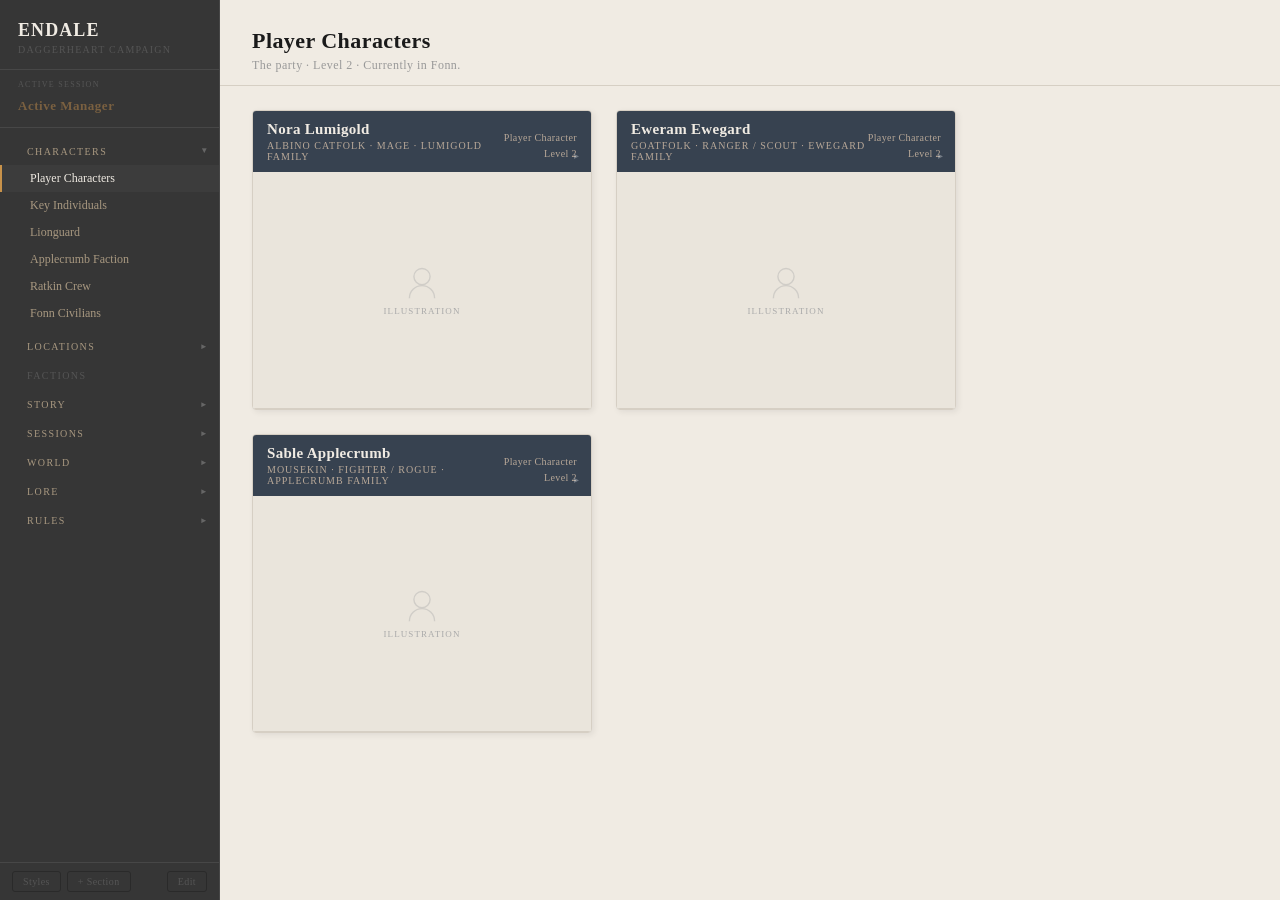
==== commit 85be285a: "Initial Commit" ====
--- a/index.html
+++ b/index.html
@@ -1,1368 +1,70 @@
+<!DOCTYPE html>
+<html lang="en">
+<head>
+  <meta charset="utf-8">
+  <meta name="viewport" content="width=device-width, initial-scale=1">
+  <title>Endale</title>
+  <link rel="stylesheet" href="css/main.css">
+  <link rel="stylesheet" href="css/cards.css">
+  <link rel="stylesheet" href="css/board.css">
+  <link rel="stylesheet" href="css/themes.css">
+</head>
+<body>
 
-<!doctype html>
-<html lang="en" class="no-js">
-  <head>
-    
-      <meta charset="utf-8">
-      <meta name="viewport" content="width=device-width,initial-scale=1">
-      
-        <meta name="description" content="The world of Endale — campaign wiki for Daggerheart">
-      
-      
-      
-      
-      
-        <link rel="next" href="world/">
-      
-      
-        
-      
-      
-      <link rel="icon" href="assets/images/favicon.png">
-      <meta name="generator" content="mkdocs-1.6.1, mkdocs-material-9.7.6">
-    
-    
-      
-        <title>Endale</title>
-      
-    
-    
-      <link rel="stylesheet" href="assets/stylesheets/main.484c7ddc.min.css">
-      
-        
-        <link rel="stylesheet" href="assets/stylesheets/palette.ab4e12ef.min.css">
-      
-      
+<div id="shell">
 
+  <nav id="sidebar">
+    <div class="site-brand">
+      <div class="site-title">Endale</div>
+      <div class="site-tagline">Daggerheart Campaign</div>
+    </div>
+    <div id="active-manager"></div>
+    <div id="nav-tree"></div>
+    <div id="sidebar-footer">
+      <button id="nav-styles-btn" class="sidebar-footer-btn">Styles</button>
+      <button id="nav-add-section-btn" class="sidebar-footer-btn">+ Section</button>
+      <button id="nav-edit-btn" class="sidebar-footer-btn">Edit</button>
+    </div>
+  </nav>
 
-    
-    
-      
-    
-    
-      
-        
-        
-        <link rel="preconnect" href="https://fonts.gstatic.com" crossorigin>
-        <link rel="stylesheet" href="https://fonts.googleapis.com/css?family=Roboto:300,300i,400,400i,700,700i%7CRoboto+Mono:400,400i,700,700i&display=fallback">
-        <style>:root{--md-text-font:"Roboto";--md-code-font:"Roboto Mono"}</style>
-      
-    
-    
-    <script>__md_scope=new URL(".",location),__md_hash=e=>[...e].reduce(((e,_)=>(e<<5)-e+_.charCodeAt(0)),0),__md_get=(e,_=localStorage,t=__md_scope)=>JSON.parse(_.getItem(t.pathname+"."+e)),__md_set=(e,_,t=localStorage,a=__md_scope)=>{try{t.setItem(a.pathname+"."+e,JSON.stringify(_))}catch(e){}}</script>
-    
-      
+  <main id="content">
+    <div id="page-header">
+      <h1 id="page-title"></h1>
+      <p id="page-subtitle"></p>
+    </div>
+    <div id="page-body"></div>
+  </main>
 
-    
-    
-  </head>
-  
-  
-    
-    
-      
-    
-    
-    
-    
-    <body dir="ltr" data-md-color-scheme="slate" data-md-color-primary="deep-purple" data-md-color-accent="amber">
-  
-    
-    <input class="md-toggle" data-md-toggle="drawer" type="checkbox" id="__drawer" autocomplete="off">
-    <input class="md-toggle" data-md-toggle="search" type="checkbox" id="__search" autocomplete="off">
-    <label class="md-overlay" for="__drawer"></label>
-    <div data-md-component="skip">
-      
-        
-        <a href="#welcome-to-endale" class="md-skip">
-          Skip to content
-        </a>
-      
-    </div>
-    <div data-md-component="announce">
-      
-    </div>
-    
-    
-      
-
-<header class="md-header" data-md-component="header">
-  <nav class="md-header__inner md-grid" aria-label="Header">
-    <a href="." title="Endale" class="md-header__button md-logo" aria-label="Endale" data-md-component="logo">
-      
-  
-  <svg xmlns="http://www.w3.org/2000/svg" viewBox="0 0 24 24"><path d="M12 8a3 3 0 0 0 3-3 3 3 0 0 0-3-3 3 3 0 0 0-3 3 3 3 0 0 0 3 3m0 3.54C9.64 9.35 6.5 8 3 8v11c3.5 0 6.64 1.35 9 3.54 2.36-2.19 5.5-3.54 9-3.54V8c-3.5 0-6.64 1.35-9 3.54"/></svg>
-
-    </a>
-    <label class="md-header__button md-icon" for="__drawer">
-      
-      <svg xmlns="http://www.w3.org/2000/svg" viewBox="0 0 24 24"><path d="M3 6h18v2H3zm0 5h18v2H3zm0 5h18v2H3z"/></svg>
-    </label>
-    <div class="md-header__title" data-md-component="header-title">
-      <div class="md-header__ellipsis">
-        <div class="md-header__topic">
-          <span class="md-ellipsis">
-            Endale
-          </span>
-        </div>
-        <div class="md-header__topic" data-md-component="header-topic">
-          <span class="md-ellipsis">
-            
-              Home
-            
-          </span>
-        </div>
-      </div>
-    </div>
-    
-      
-        <form class="md-header__option" data-md-component="palette">
-  
-    
-    
-    
-    <input class="md-option" data-md-color-media="" data-md-color-scheme="slate" data-md-color-primary="deep-purple" data-md-color-accent="amber"  aria-label="Switch to light mode"  type="radio" name="__palette" id="__palette_0">
-    
-      <label class="md-header__button md-icon" title="Switch to light mode" for="__palette_1" hidden>
-        <svg xmlns="http://www.w3.org/2000/svg" viewBox="0 0 24 24"><path d="M12 7a5 5 0 0 1 5 5 5 5 0 0 1-5 5 5 5 0 0 1-5-5 5 5 0 0 1 5-5m0 2a3 3 0 0 0-3 3 3 3 0 0 0 3 3 3 3 0 0 0 3-3 3 3 0 0 0-3-3m0-7 2.39 3.42C13.65 5.15 12.84 5 12 5s-1.65.15-2.39.42zM3.34 7l4.16-.35A7.2 7.2 0 0 0 5.94 8.5c-.44.74-.69 1.5-.83 2.29zm.02 10 1.76-3.77a7.131 7.131 0 0 0 2.38 4.14zM20.65 7l-1.77 3.79a7.02 7.02 0 0 0-2.38-4.15zm-.01 10-4.14.36c.59-.51 1.12-1.14 1.54-1.86.42-.73.69-1.5.83-2.29zM12 22l-2.41-3.44c.74.27 1.55.44 2.41.44.82 0 1.63-.17 2.37-.44z"/></svg>
-      </label>
-    
-  
-    
-    
-    
-    <input class="md-option" data-md-color-media="" data-md-color-scheme="default" data-md-color-primary="deep-purple" data-md-color-accent="amber"  aria-label="Switch to dark mode"  type="radio" name="__palette" id="__palette_1">
-    
-      <label class="md-header__button md-icon" title="Switch to dark mode" for="__palette_0" hidden>
-        <svg xmlns="http://www.w3.org/2000/svg" viewBox="0 0 24 24"><path d="m17.75 4.09-2.53 1.94.91 3.06-2.63-1.81-2.63 1.81.91-3.06-2.53-1.94L12.44 4l1.06-3 1.06 3zm3.5 6.91-1.64 1.25.59 1.98-1.7-1.17-1.7 1.17.59-1.98L15.75 11l2.06-.05L18.5 9l.69 1.95zm-2.28 4.95c.83-.08 1.72 1.1 1.19 1.85-.32.45-.66.87-1.08 1.27C15.17 23 8.84 23 4.94 19.07c-3.91-3.9-3.91-10.24 0-14.14.4-.4.82-.76 1.27-1.08.75-.53 1.93.36 1.85 1.19-.27 2.86.69 5.83 2.89 8.02a9.96 9.96 0 0 0 8.02 2.89m-1.64 2.02a12.08 12.08 0 0 1-7.8-3.47c-2.17-2.19-3.33-5-3.49-7.82-2.81 3.14-2.7 7.96.31 10.98 3.02 3.01 7.84 3.12 10.98.31"/></svg>
-      </label>
-    
-  
-</form>
-      
-    
-    
-      <script>var palette=__md_get("__palette");if(palette&&palette.color){if("(prefers-color-scheme)"===palette.color.media){var media=matchMedia("(prefers-color-scheme: light)"),input=document.querySelector(media.matches?"[data-md-color-media='(prefers-color-scheme: light)']":"[data-md-color-media='(prefers-color-scheme: dark)']");palette.color.media=input.getAttribute("data-md-color-media"),palette.color.scheme=input.getAttribute("data-md-color-scheme"),palette.color.primary=input.getAttribute("data-md-color-primary"),palette.color.accent=input.getAttribute("data-md-color-accent")}for(var[key,value]of Object.entries(palette.color))document.body.setAttribute("data-md-color-"+key,value)}</script>
-    
-    
-    
-      
-      
-        <label class="md-header__button md-icon" for="__search">
-          
-          <svg xmlns="http://www.w3.org/2000/svg" viewBox="0 0 24 24"><path d="M9.5 3A6.5 6.5 0 0 1 16 9.5c0 1.61-.59 3.09-1.56 4.23l.27.27h.79l5 5-1.5 1.5-5-5v-.79l-.27-.27A6.52 6.52 0 0 1 9.5 16 6.5 6.5 0 0 1 3 9.5 6.5 6.5 0 0 1 9.5 3m0 2C7 5 5 7 5 9.5S7 14 9.5 14 14 12 14 9.5 12 5 9.5 5"/></svg>
-        </label>
-        <div class="md-search" data-md-component="search" role="dialog">
-  <label class="md-search__overlay" for="__search"></label>
-  <div class="md-search__inner" role="search">
-    <form class="md-search__form" name="search">
-      <input type="text" class="md-search__input" name="query" aria-label="Search" placeholder="Search" autocapitalize="off" autocorrect="off" autocomplete="off" spellcheck="false" data-md-component="search-query" required>
-      <label class="md-search__icon md-icon" for="__search">
-        
-        <svg xmlns="http://www.w3.org/2000/svg" viewBox="0 0 24 24"><path d="M9.5 3A6.5 6.5 0 0 1 16 9.5c0 1.61-.59 3.09-1.56 4.23l.27.27h.79l5 5-1.5 1.5-5-5v-.79l-.27-.27A6.52 6.52 0 0 1 9.5 16 6.5 6.5 0 0 1 3 9.5 6.5 6.5 0 0 1 9.5 3m0 2C7 5 5 7 5 9.5S7 14 9.5 14 14 12 14 9.5 12 5 9.5 5"/></svg>
-        
-        <svg xmlns="http://www.w3.org/2000/svg" viewBox="0 0 24 24"><path d="M20 11v2H8l5.5 5.5-1.42 1.42L4.16 12l7.92-7.92L13.5 5.5 8 11z"/></svg>
-      </label>
-      <nav class="md-search__options" aria-label="Search">
-        
-        <button type="reset" class="md-search__icon md-icon" title="Clear" aria-label="Clear" tabindex="-1">
-          
-          <svg xmlns="http://www.w3.org/2000/svg" viewBox="0 0 24 24"><path d="M19 6.41 17.59 5 12 10.59 6.41 5 5 6.41 10.59 12 5 17.59 6.41 19 12 13.41 17.59 19 19 17.59 13.41 12z"/></svg>
-        </button>
-      </nav>
-      
-        <div class="md-search__suggest" data-md-component="search-suggest"></div>
-      
-    </form>
-    <div class="md-search__output">
-      <div class="md-search__scrollwrap" tabindex="0" data-md-scrollfix>
-        <div class="md-search-result" data-md-component="search-result">
-          <div class="md-search-result__meta">
-            Initializing search
-          </div>
-          <ol class="md-search-result__list" role="presentation"></ol>
-        </div>
-      </div>
-    </div>
-  </div>
-</div>
-      
-    
-    
-  </nav>
-  
-</header>
-    
-    <div class="md-container" data-md-component="container">
-      
-      
-        
-          
-            
-<nav class="md-tabs" aria-label="Tabs" data-md-component="tabs">
-  <div class="md-grid">
-    <ul class="md-tabs__list">
-      
-        
-  
-  
-  
-    
-  
-  
-    <li class="md-tabs__item md-tabs__item--active">
-      <a href="." class="md-tabs__link">
-        
-  
-  
-    
-  
-  Home
-
-      </a>
-    </li>
-  
-
-      
-        
-  
-  
-  
-  
-    
-    
-      <li class="md-tabs__item">
-        <a href="world/" class="md-tabs__link">
-          
-  
-  
-    
-  
-  World
-
-        </a>
-      </li>
-    
-  
-
-      
-        
-  
-  
-  
-  
-    
-    
-      <li class="md-tabs__item">
-        <a href="locations/" class="md-tabs__link">
-          
-  
-  
-    
-  
-  Locations
-
-        </a>
-      </li>
-    
-  
-
-      
-        
-  
-  
-  
-  
-    
-    
-      <li class="md-tabs__item">
-        <a href="characters/" class="md-tabs__link">
-          
-  
-  
-    
-  
-  Characters
-
-        </a>
-      </li>
-    
-  
-
-      
-        
-  
-  
-  
-  
-    
-    
-      <li class="md-tabs__item">
-        <a href="factions/" class="md-tabs__link">
-          
-  
-  
-    
-  
-  Factions
-
-        </a>
-      </li>
-    
-  
-
-      
-        
-  
-  
-  
-  
-    
-    
-      <li class="md-tabs__item">
-        <a href="story/" class="md-tabs__link">
-          
-  
-  
-    
-  
-  Story
-
-        </a>
-      </li>
-    
-  
-
-      
-        
-  
-  
-  
-  
-    
-    
-      <li class="md-tabs__item">
-        <a href="sessions/" class="md-tabs__link">
-          
-  
-  
-    
-  
-  Sessions
-
-        </a>
-      </li>
-    
-  
-
-      
-        
-  
-  
-  
-  
-    
-    
-      <li class="md-tabs__item">
-        <a href="lore/" class="md-tabs__link">
-          
-  
-  
-    
-  
-  Lore & Culture
-
-        </a>
-      </li>
-    
-  
-
-      
-    </ul>
-  </div>
-</nav>
-          
-        
-      
-      <main class="md-main" data-md-component="main">
-        <div class="md-main__inner md-grid">
-          
-            
-              
-              <div class="md-sidebar md-sidebar--primary" data-md-component="sidebar" data-md-type="navigation" >
-                <div class="md-sidebar__scrollwrap">
-                  <div class="md-sidebar__inner">
-                    
-
-
-  
-
-
-<nav class="md-nav md-nav--primary md-nav--lifted" aria-label="Navigation" data-md-level="0">
-  <label class="md-nav__title" for="__drawer">
-    <a href="." title="Endale" class="md-nav__button md-logo" aria-label="Endale" data-md-component="logo">
-      
-  
-  <svg xmlns="http://www.w3.org/2000/svg" viewBox="0 0 24 24"><path d="M12 8a3 3 0 0 0 3-3 3 3 0 0 0-3-3 3 3 0 0 0-3 3 3 3 0 0 0 3 3m0 3.54C9.64 9.35 6.5 8 3 8v11c3.5 0 6.64 1.35 9 3.54 2.36-2.19 5.5-3.54 9-3.54V8c-3.5 0-6.64 1.35-9 3.54"/></svg>
-
-    </a>
-    Endale
-  </label>
-  
-  <ul class="md-nav__list" data-md-scrollfix>
-    
-      
-      
-  
-  
-    
-  
-  
-  
-    <li class="md-nav__item md-nav__item--active">
-      
-      <input class="md-nav__toggle md-toggle" type="checkbox" id="__toc">
-      
-      
-        
-      
-      
-        <label class="md-nav__link md-nav__link--active" for="__toc">
-          
-  
-  
-  <span class="md-ellipsis">
-    
-  
-    Home
-  
-
-    
-  </span>
-  
-  
-
-          <span class="md-nav__icon md-icon"></span>
-        </label>
-      
-      <a href="." class="md-nav__link md-nav__link--active">
-        
-  
-  
-  <span class="md-ellipsis">
-    
-  
-    Home
-  
-
-    
-  </span>
-  
-  
-
-      </a>
-      
-        
-
-<nav class="md-nav md-nav--secondary" aria-label="Table of contents">
-  
-  
-  
-    
-  
-  
-    <label class="md-nav__title" for="__toc">
-      <span class="md-nav__icon md-icon"></span>
-      Table of contents
-    </label>
-    <ul class="md-nav__list" data-md-component="toc" data-md-scrollfix>
-      
-        <li class="md-nav__item">
-  <a href="#quick-navigation" class="md-nav__link">
-    <span class="md-ellipsis">
-      
-        Quick Navigation
-      
-    </span>
-  </a>
-  
-</li>
-      
-        <li class="md-nav__item">
-  <a href="#about-this-wiki" class="md-nav__link">
-    <span class="md-ellipsis">
-      
-        About This Wiki
-      
-    </span>
-  </a>
-  
-</li>
-      
-    </ul>
-  
-</nav>
-      
-    </li>
-  
-
-    
-      
-      
-  
-  
-  
-  
-    
-    
-      
-        
-          
-        
-      
-        
-      
-        
-      
-        
-      
-    
-    
-    
-      
-      
-        
-      
-    
-    
-    <li class="md-nav__item md-nav__item--nested">
-      
-        
-        
-        <input class="md-nav__toggle md-toggle " type="checkbox" id="__nav_2" >
-        
-          
-          <div class="md-nav__link md-nav__container">
-            <a href="world/" class="md-nav__link ">
-              
-  
-  
-  <span class="md-ellipsis">
-    
-  
-    World
-  
-
-    
-  </span>
-  
-  
-
-            </a>
-            
-              
-              <label class="md-nav__link " for="__nav_2" id="__nav_2_label" tabindex="0">
-                <span class="md-nav__icon md-icon"></span>
-              </label>
-            
-          </div>
-        
-        <nav class="md-nav" data-md-level="1" aria-labelledby="__nav_2_label" aria-expanded="false">
-          <label class="md-nav__title" for="__nav_2">
-            <span class="md-nav__icon md-icon"></span>
-            
-  
-    World
-  
-
-          </label>
-          <ul class="md-nav__list" data-md-scrollfix>
-            
-              
-            
-              
-                
-  
-  
-  
-  
-    <li class="md-nav__item">
-      <a href="world/history/" class="md-nav__link">
-        
-  
-  
-  <span class="md-ellipsis">
-    
-  
-    History
-  
-
-    
-  </span>
-  
-  
-
-      </a>
-    </li>
-  
-
-              
-            
-              
-                
-  
-  
-  
-  
-    <li class="md-nav__item">
-      <a href="world/geography/" class="md-nav__link">
-        
-  
-  
-  <span class="md-ellipsis">
-    
-  
-    Geography
-  
-
-    
-  </span>
-  
-  
-
-      </a>
-    </li>
-  
-
-              
-            
-              
-                
-  
-  
-  
-  
-    <li class="md-nav__item">
-      <a href="world/cosmology/" class="md-nav__link">
-        
-  
-  
-  <span class="md-ellipsis">
-    
-  
-    Cosmology
-  
-
-    
-  </span>
-  
-  
-
-      </a>
-    </li>
-  
-
-              
-            
-          </ul>
-        </nav>
-      
-    </li>
-  
-
-    
-      
-      
-  
-  
-  
-  
-    
-    
-      
-        
-          
-        
-      
-    
-    
-    
-      
-      
-        
-      
-    
-    
-    <li class="md-nav__item md-nav__item--nested">
-      
-        
-        
-        <input class="md-nav__toggle md-toggle " type="checkbox" id="__nav_3" >
-        
-          
-          <div class="md-nav__link md-nav__container">
-            <a href="locations/" class="md-nav__link ">
-              
-  
-  
-  <span class="md-ellipsis">
-    
-  
-    Locations
-  
-
-    
-  </span>
-  
-  
-
-            </a>
-            
-          </div>
-        
-        <nav class="md-nav" data-md-level="1" aria-labelledby="__nav_3_label" aria-expanded="false">
-          <label class="md-nav__title" for="__nav_3">
-            <span class="md-nav__icon md-icon"></span>
-            
-  
-    Locations
-  
-
-          </label>
-          <ul class="md-nav__list" data-md-scrollfix>
-            
-              
-            
-          </ul>
-        </nav>
-      
-    </li>
-  
-
-    
-      
-      
-  
-  
-  
-  
-    
-    
-      
-        
-          
-        
-      
-        
-      
-    
-    
-    
-      
-      
-        
-      
-    
-    
-    <li class="md-nav__item md-nav__item--nested">
-      
-        
-        
-        <input class="md-nav__toggle md-toggle " type="checkbox" id="__nav_4" >
-        
-          
-          <div class="md-nav__link md-nav__container">
-            <a href="characters/" class="md-nav__link ">
-              
-  
-  
-  <span class="md-ellipsis">
-    
-  
-    Characters
-  
-
-    
-  </span>
-  
-  
-
-            </a>
-            
-              
-              <label class="md-nav__link " for="__nav_4" id="__nav_4_label" tabindex="0">
-                <span class="md-nav__icon md-icon"></span>
-              </label>
-            
-          </div>
-        
-        <nav class="md-nav" data-md-level="1" aria-labelledby="__nav_4_label" aria-expanded="false">
-          <label class="md-nav__title" for="__nav_4">
-            <span class="md-nav__icon md-icon"></span>
-            
-  
-    Characters
-  
-
-          </label>
-          <ul class="md-nav__list" data-md-scrollfix>
-            
-              
-            
-              
-                
-  
-  
-  
-  
-    <li class="md-nav__item">
-      <a href="characters/pcs/" class="md-nav__link">
-        
-  
-  
-  <span class="md-ellipsis">
-    
-  
-    Player Characters
-  
-
-    
-  </span>
-  
-  
-
-      </a>
-    </li>
-  
-
-              
-            
-          </ul>
-        </nav>
-      
-    </li>
-  
-
-    
-      
-      
-  
-  
-  
-  
-    
-    
-      
-        
-          
-        
-      
-    
-    
-    
-      
-      
-        
-      
-    
-    
-    <li class="md-nav__item md-nav__item--nested">
-      
-        
-        
-        <input class="md-nav__toggle md-toggle " type="checkbox" id="__nav_5" >
-        
-          
-          <div class="md-nav__link md-nav__container">
-            <a href="factions/" class="md-nav__link ">
-              
-  
-  
-  <span class="md-ellipsis">
-    
-  
-    Factions
-  
-
-    
-  </span>
-  
-  
-
-            </a>
-            
-          </div>
-        
-        <nav class="md-nav" data-md-level="1" aria-labelledby="__nav_5_label" aria-expanded="false">
-          <label class="md-nav__title" for="__nav_5">
-            <span class="md-nav__icon md-icon"></span>
-            
-  
-    Factions
-  
-
-          </label>
-          <ul class="md-nav__list" data-md-scrollfix>
-            
-              
-            
-          </ul>
-        </nav>
-      
-    </li>
-  
-
-    
-      
-      
-  
-  
-  
-  
-    
-    
-      
-        
-          
-        
-      
-        
-      
-        
-      
-    
-    
-    
-      
-      
-        
-      
-    
-    
-    <li class="md-nav__item md-nav__item--nested">
-      
-        
-        
-        <input class="md-nav__toggle md-toggle " type="checkbox" id="__nav_6" >
-        
-          
-          <div class="md-nav__link md-nav__container">
-            <a href="story/" class="md-nav__link ">
-              
-  
-  
-  <span class="md-ellipsis">
-    
-  
-    Story
-  
-
-    
-  </span>
-  
-  
-
-            </a>
-            
-              
-              <label class="md-nav__link " for="__nav_6" id="__nav_6_label" tabindex="0">
-                <span class="md-nav__icon md-icon"></span>
-              </label>
-            
-          </div>
-        
-        <nav class="md-nav" data-md-level="1" aria-labelledby="__nav_6_label" aria-expanded="false">
-          <label class="md-nav__title" for="__nav_6">
-            <span class="md-nav__icon md-icon"></span>
-            
-  
-    Story
-  
-
-          </label>
-          <ul class="md-nav__list" data-md-scrollfix>
-            
-              
-            
-              
-                
-  
-  
-  
-  
-    <li class="md-nav__item">
-      <a href="story/threads/" class="md-nav__link">
-        
-  
-  
-  <span class="md-ellipsis">
-    
-  
-    Active Threads
-  
-
-    
-  </span>
-  
-  
-
-      </a>
-    </li>
-  
-
-              
-            
-              
-                
-  
-  
-  
-  
-    <li class="md-nav__item">
-      <a href="story/arcs/" class="md-nav__link">
-        
-  
-  
-  <span class="md-ellipsis">
-    
-  
-    Arcs
-  
-
-    
-  </span>
-  
-  
-
-      </a>
-    </li>
-  
-
-              
-            
-          </ul>
-        </nav>
-      
-    </li>
-  
-
-    
-      
-      
-  
-  
-  
-  
-    
-    
-      
-        
-          
-        
-      
-    
-    
-    
-      
-      
-        
-      
-    
-    
-    <li class="md-nav__item md-nav__item--nested">
-      
-        
-        
-        <input class="md-nav__toggle md-toggle " type="checkbox" id="__nav_7" >
-        
-          
-          <div class="md-nav__link md-nav__container">
-            <a href="sessions/" class="md-nav__link ">
-              
-  
-  
-  <span class="md-ellipsis">
-    
-  
-    Sessions
-  
-
-    
-  </span>
-  
-  
-
-            </a>
-            
-          </div>
-        
-        <nav class="md-nav" data-md-level="1" aria-labelledby="__nav_7_label" aria-expanded="false">
-          <label class="md-nav__title" for="__nav_7">
-            <span class="md-nav__icon md-icon"></span>
-            
-  
-    Sessions
-  
-
-          </label>
-          <ul class="md-nav__list" data-md-scrollfix>
-            
-              
-            
-          </ul>
-        </nav>
-      
-    </li>
-  
-
-    
-      
-      
-  
-  
-  
-  
-    
-    
-      
-        
-          
-        
-      
-    
-    
-    
-      
-      
-        
-      
-    
-    
-    <li class="md-nav__item md-nav__item--nested">
-      
-        
-        
-        <input class="md-nav__toggle md-toggle " type="checkbox" id="__nav_8" >
-        
-          
-          <div class="md-nav__link md-nav__container">
-            <a href="lore/" class="md-nav__link ">
-              
-  
-  
-  <span class="md-ellipsis">
-    
-  
-    Lore & Culture
-  
-
-    
-  </span>
-  
-  
-
-            </a>
-            
-          </div>
-        
-        <nav class="md-nav" data-md-level="1" aria-labelledby="__nav_8_label" aria-expanded="false">
-          <label class="md-nav__title" for="__nav_8">
-            <span class="md-nav__icon md-icon"></span>
-            
-  
-    Lore & Culture
-  
-
-          </label>
-          <ul class="md-nav__list" data-md-scrollfix>
-            
-              
-            
-          </ul>
-        </nav>
-      
-    </li>
-  
-
-    
-  </ul>
-</nav>
-                  </div>
-                </div>
-              </div>
-            
-            
-              
-              <div class="md-sidebar md-sidebar--secondary" data-md-component="sidebar" data-md-type="toc" >
-                <div class="md-sidebar__scrollwrap">
-                  <div class="md-sidebar__inner">
-                    
-
-<nav class="md-nav md-nav--secondary" aria-label="Table of contents">
-  
-  
-  
-    
-  
-  
-    <label class="md-nav__title" for="__toc">
-      <span class="md-nav__icon md-icon"></span>
-      Table of contents
-    </label>
-    <ul class="md-nav__list" data-md-component="toc" data-md-scrollfix>
-      
-        <li class="md-nav__item">
-  <a href="#quick-navigation" class="md-nav__link">
-    <span class="md-ellipsis">
-      
-        Quick Navigation
-      
-    </span>
-  </a>
-  
-</li>
-      
-        <li class="md-nav__item">
-  <a href="#about-this-wiki" class="md-nav__link">
-    <span class="md-ellipsis">
-      
-        About This Wiki
-      
-    </span>
-  </a>
-  
-</li>
-      
-    </ul>
-  
-</nav>
-                  </div>
-                </div>
-              </div>
-            
-          
-          
-            <div class="md-content" data-md-component="content">
-              
-              <article class="md-content__inner md-typeset">
-                
-                  
-
-
-
-<h1 id="welcome-to-endale">Welcome to Endale<a class="headerlink" href="#welcome-to-endale" title="Permanent link">&para;</a></h1>
-<blockquote>
-<p><em>A campaign wiki for Daggerheart</em></p>
-</blockquote>
-<p>This wiki serves as the living reference for the world of Endale — covering lore, characters, factions, locations, and the unfolding story of the campaign.</p>
-<hr />
-<h2 id="quick-navigation">Quick Navigation<a class="headerlink" href="#quick-navigation" title="Permanent link">&para;</a></h2>
-<table>
-<thead>
-<tr>
-<th>Section</th>
-<th>Contents</th>
-</tr>
-</thead>
-<tbody>
-<tr>
-<td><a href="world/">World</a></td>
-<td>History, geography, and cosmology</td>
-</tr>
-<tr>
-<td><a href="locations/">Locations</a></td>
-<td>Cities, ruins, regions, and points of interest</td>
-</tr>
-<tr>
-<td><a href="characters/">Characters</a></td>
-<td>NPCs and player characters</td>
-</tr>
-<tr>
-<td><a href="factions/">Factions</a></td>
-<td>Powers, guilds, and organisations</td>
-</tr>
-<tr>
-<td><a href="story/">Story</a></td>
-<td>Active plot threads and campaign arcs</td>
-</tr>
-<tr>
-<td><a href="sessions/">Sessions</a></td>
-<td>Session logs and recaps</td>
-</tr>
-<tr>
-<td><a href="lore/">Lore &amp; Culture</a></td>
-<td>Religions, languages, customs, and history</td>
-</tr>
-</tbody>
-</table>
-<hr />
-<h2 id="about-this-wiki">About This Wiki<a class="headerlink" href="#about-this-wiki" title="Permanent link">&para;</a></h2>
-<div class="admonition note">
-<p class="admonition-title">Player &amp; GM Sections</p>
-<p>Pages marked <strong>[GM]</strong> contain information beyond what the players currently know. These are kept in private notes and not published to the public site.</p>
 </div>
 
+<!-- ── App ── -->
+<script src="js/themes.js"></script>
+<script src="js/cards.js"></script>
+<script src="js/images.js"></script>
+<script src="js/board.js"></script>
+<script src="js/app.js"></script>
 
+<!-- ── Data files — add new pages here as they are created ── -->
+<!-- Characters -->
+<script src="data/characters/player-characters.js"></script>
+<script src="data/characters/key-individuals.js"></script>
+<script src="data/characters/lionguard.js"></script>
+<script src="data/characters/applecrumb-faction.js"></script>
+<script src="data/characters/ratkin.js"></script>
+<script src="data/characters/fonn-civilians.js"></script>
+<!-- Locations -->
+<script src="data/locations/fonn.js"></script>
+<!-- Story -->
+<script src="data/story/threads.js"></script>
+<!-- Sessions -->
+<script src="data/sessions/log.js"></script>
+<script src="data/sessions/board.js"></script>
+<!-- World -->
+<script src="data/world/overview.js"></script>
+<!-- Lore -->
+<script src="data/lore/items.js"></script>
+<!-- Rules -->
+<script src="data/rules/dm-cheatsheet.js"></script>
 
-
-
-
-
-
-
-
-
-
-                
-              </article>
-            </div>
-          
-          
-  <script>var tabs=__md_get("__tabs");if(Array.isArray(tabs))e:for(var set of document.querySelectorAll(".tabbed-set")){var labels=set.querySelector(".tabbed-labels");for(var tab of tabs)for(var label of labels.getElementsByTagName("label"))if(label.innerText.trim()===tab){var input=document.getElementById(label.htmlFor);input.checked=!0;continue e}}</script>
-
-<script>var target=document.getElementById(location.hash.slice(1));target&&target.name&&(target.checked=target.name.startsWith("__tabbed_"))</script>
-        </div>
-        
-          <button type="button" class="md-top md-icon" data-md-component="top" hidden>
-  
-  <svg xmlns="http://www.w3.org/2000/svg" viewBox="0 0 24 24"><path d="M13 20h-2V8l-5.5 5.5-1.42-1.42L12 4.16l7.92 7.92-1.42 1.42L13 8z"/></svg>
-  Back to top
-</button>
-        
-      </main>
-      
-        <footer class="md-footer">
-  
-  <div class="md-footer-meta md-typeset">
-    <div class="md-footer-meta__inner md-grid">
-      <div class="md-copyright">
-  
-  
-    Made with
-    <a href="https://squidfunk.github.io/mkdocs-material/" target="_blank" rel="noopener">
-      Material for MkDocs
-    </a>
-  
-</div>
-      
-    </div>
-  </div>
-</footer>
-      
-    </div>
-    <div class="md-dialog" data-md-component="dialog">
-      <div class="md-dialog__inner md-typeset"></div>
-    </div>
-    
-    
-    
-      
-      
-      <script id="__config" type="application/json">{"annotate": null, "base": ".", "features": ["navigation.tabs", "navigation.sections", "navigation.indexes", "navigation.top", "search.suggest", "search.highlight", "content.tabs.link"], "search": "assets/javascripts/workers/search.2c215733.min.js", "tags": null, "translations": {"clipboard.copied": "Copied to clipboard", "clipboard.copy": "Copy to clipboard", "search.result.more.one": "1 more on this page", "search.result.more.other": "# more on this page", "search.result.none": "No matching documents", "search.result.one": "1 matching document", "search.result.other": "# matching documents", "search.result.placeholder": "Type to start searching", "search.result.term.missing": "Missing", "select.version": "Select version"}, "version": null}</script>
-    
-    
-      <script src="assets/javascripts/bundle.79ae519e.min.js"></script>
-      
-    
-  </body>
-</html>+</body>
+</html>
--- a/css/main.css
+++ b/css/main.css
@@ -0,0 +1,371 @@
+/* ═══════════════════════════════════════════════
+   ENDALE — Layout & Navigation
+   ═══════════════════════════════════════════════ */
+
+*, *::before, *::after { box-sizing: border-box; margin: 0; padding: 0; }
+
+:root {
+  --sidebar-w: 220px;
+
+  /* Sidebar */
+  --bg-sidebar:         #363636;
+  --border-nav:         #474747;
+  --text-nav:           #a89880;
+  --text-nav-active:    #f0ebe3;
+  --text-nav-hover:     #d4c8b8;
+  --accent:             #7c5c3a;
+  --accent-bright:      #c8924a;
+
+  /* Site brand */
+  --text-site-title:    #f0ebe3;
+  --text-tagline:       #555;
+  --text-am-label:      #565656;
+  --text-am-link:       #7a6040;
+  --text-stub:          #565656;
+
+  /* Content area */
+  --bg-content:         #f0ebe3;
+  --border-content:     #d6cfc4;
+  --text-page-title:    #1a1a1a;
+  --text-page-subtitle: #999;
+
+  /* Card surfaces */
+  --bg-card:            #faf7f2;
+  --border-card:        #d6cfc4;
+  --border-card-inner:  #ede8e0;
+  --text-primary:       #1a1a1a;
+  --text-field:         #2c2420;
+  --text-body:          #555;
+  --text-secondary:     #888;
+  --text-label:         #aaa;
+  --bg-gm-note:         #eae5dc;
+  --border-accent:      #c4b9aa;
+  --bg-input:           #f5f1ea;
+
+  /* Board */
+  --bg-board:           #6b6560;
+  --bg-toolbar:         #e8e2d9;
+}
+
+html, body {
+  height: 100%;
+  font-family: Georgia, serif;
+  background: var(--bg-sidebar);
+  color: var(--text-primary);
+}
+
+/* ── Shell ── */
+#shell {
+  display: flex;
+  height: 100vh;
+  overflow: hidden;
+}
+
+/* ── Sidebar ── */
+#sidebar {
+  width: var(--sidebar-w);
+  flex-shrink: 0;
+  background: var(--bg-sidebar);
+  border-right: 1px solid var(--border-nav);
+  display: flex;
+  flex-direction: column;
+  overflow: hidden;
+}
+
+.site-brand {
+  padding: 20px 18px 14px;
+  border-bottom: 1px solid var(--border-nav);
+  flex-shrink: 0;
+}
+.site-title {
+  font-size: 18px;
+  font-weight: bold;
+  letter-spacing: 0.06em;
+  color: var(--text-site-title);
+  text-transform: uppercase;
+}
+.site-tagline {
+  font-size: 10px;
+  letter-spacing: 0.12em;
+  text-transform: uppercase;
+  color: var(--text-tagline);
+  margin-top: 3px;
+}
+
+#nav-tree {
+  flex: 1;
+  overflow-y: auto;
+  padding: 10px 0;
+}
+#nav-tree::-webkit-scrollbar { width: 4px; }
+#nav-tree::-webkit-scrollbar-track { background: transparent; }
+#nav-tree::-webkit-scrollbar-thumb { background: #555; border-radius: 2px; }
+
+/* Nav sections */
+.nav-section { margin-bottom: 2px; }
+
+.nav-section-header {
+  display: flex;
+  align-items: center;
+  justify-content: space-between;
+  padding: 7px 18px;
+  font-size: 10px;
+  letter-spacing: 0.14em;
+  text-transform: uppercase;
+  color: var(--text-tagline);
+  cursor: default;
+  user-select: none;
+}
+.nav-section-header.has-children {
+  cursor: pointer;
+  color: var(--text-nav);
+}
+.nav-section-header.has-children:hover { color: var(--text-nav-hover); }
+
+.nav-arrow {
+  font-size: 8px;
+  transition: transform 0.15s ease;
+  color: #666;
+}
+.nav-section.open .nav-arrow { transform: rotate(90deg); }
+
+.nav-children {
+  display: none;
+  padding-bottom: 4px;
+}
+.nav-section.open .nav-children { display: block; }
+
+.nav-item {
+  display: block;
+  padding: 6px 18px 6px 28px;
+  font-size: 12px;
+  color: var(--text-nav);
+  cursor: pointer;
+  border-left: 2px solid transparent;
+  text-decoration: none;
+  transition: color 0.1s, border-color 0.1s;
+  white-space: nowrap;
+  overflow: hidden;
+  text-overflow: ellipsis;
+}
+.nav-item:hover { color: var(--text-nav-hover); }
+.nav-item.active {
+  color: var(--text-nav-active);
+  border-left-color: var(--accent-bright);
+  background: rgba(255,255,255,0.03);
+}
+
+/* Placeholder / coming-soon items */
+.nav-item.stub {
+  color: var(--text-stub);
+  cursor: default;
+  font-style: italic;
+}
+.nav-item.stub:hover { color: var(--text-stub); }
+
+/* ── Content area ── */
+#content {
+  flex: 1;
+  background: var(--bg-content);
+  overflow-y: auto;
+  display: flex;
+  flex-direction: column;
+}
+
+#page-header {
+  padding: 28px 32px 12px;
+  border-bottom: 1px solid var(--border-content);
+  flex-shrink: 0;
+}
+#page-title {
+  font-size: 22px;
+  font-weight: bold;
+  letter-spacing: 0.02em;
+  color: var(--text-page-title);
+}
+#page-subtitle {
+  font-size: 12px;
+  color: var(--text-page-subtitle);
+  margin-top: 4px;
+  letter-spacing: 0.04em;
+}
+
+#page-body {
+  padding: 24px 32px 40px;
+  flex: 1;
+}
+
+/* Empty/stub page */
+.stub-message {
+  margin-top: 60px;
+  text-align: center;
+  color: var(--text-label);
+  font-size: 13px;
+  letter-spacing: 0.06em;
+  font-style: italic;
+}
+
+/* ═══════════════════════════════════════════════
+   Active Manager — pinned top-of-sidebar link
+   ═══════════════════════════════════════════════ */
+
+#active-manager {
+  padding: 10px 18px 9px;
+  border-bottom: 1px solid var(--border-nav);
+  flex-shrink: 0;
+}
+.am-label {
+  font-size: 8px;
+  letter-spacing: 0.16em;
+  text-transform: uppercase;
+  color: var(--text-am-label);
+  margin-bottom: 5px;
+}
+#am-link {
+  display: block;
+  font-size: 13px;
+  font-weight: bold;
+  letter-spacing: 0.04em;
+  color: var(--text-am-link);
+  cursor: pointer;
+  padding: 4px 0;
+  transition: color 0.12s;
+  white-space: nowrap;
+  overflow: hidden;
+  text-overflow: ellipsis;
+  user-select: none;
+}
+#am-link:hover  { color: var(--accent-bright); }
+#am-link.active { color: var(--accent-bright); }
+
+/* ═══════════════════════════════════════════════
+   Nav section header — updated layout for drag
+   ═══════════════════════════════════════════════ */
+
+/* Override justify-content; label gets flex:1 */
+.nav-section-header {
+  justify-content: flex-start;
+  gap: 3px;
+  padding: 7px 10px 7px 4px;
+}
+.nav-section-label {
+  flex: 1;
+  min-width: 0;
+  font-size: 10px;
+  letter-spacing: 0.14em;
+  text-transform: uppercase;
+}
+
+/* ── Drag handle ── */
+.nav-drag-handle {
+  flex-shrink: 0;
+  width: 20px;
+  text-align: center;
+  font-size: 13px;
+  color: #555;
+  cursor: grab;
+  opacity: 0;
+  transition: opacity 0.12s;
+  user-select: none;
+  line-height: 1;
+}
+.nav-section-header:hover .nav-drag-handle { opacity: 1; }
+.nav-drag-handle:active { cursor: grabbing; }
+
+/* Section states during drag-reorder */
+.nav-section.dragging-section { opacity: 0.25; }
+.nav-section-ghost {
+  background: var(--bg-sidebar);
+  border: 1px solid #555;
+  border-radius: 3px;
+}
+.nav-section-placeholder {
+  border: 1px dashed #555;
+  border-radius: 3px;
+  margin: 2px 0;
+  background: rgba(200,146,74,0.05);
+}
+
+/* ── Nav item — flex layout for delete btn ── */
+.nav-item {
+  display: flex;
+  align-items: center;
+  white-space: nowrap;
+}
+.nav-item-label {
+  flex: 1;
+  overflow: hidden;
+  text-overflow: ellipsis;
+  white-space: nowrap;
+  font-size: 12px;
+  color: inherit;
+}
+
+/* ── Delete buttons (hidden until edit mode) ── */
+.nav-delete-btn {
+  display: none;
+  flex-shrink: 0;
+  width: 15px;
+  height: 15px;
+  border-radius: 50%;
+  border: none;
+  background: transparent;
+  color: #4a2020;
+  font-size: 9px;
+  line-height: 1;
+  cursor: pointer;
+  align-items: center;
+  justify-content: center;
+  padding: 0;
+  margin-left: 3px;
+  transition: background 0.1s, color 0.1s;
+}
+.nav-delete-btn:hover { background: #3a1010; color: #f0a0a0; }
+#nav-tree.delete-mode .nav-delete-btn { display: flex; }
+
+/* ═══════════════════════════════════════════════
+   Sidebar footer — Styles / + Section / Edit
+   ═══════════════════════════════════════════════ */
+
+#sidebar-footer {
+  flex-shrink: 0;
+  border-top: 1px solid var(--border-nav);
+  padding: 8px 12px;
+  display: flex;
+  align-items: center;
+  gap: 6px;
+}
+.sidebar-footer-btn {
+  font-family: Georgia, serif;
+  font-size: 10px;
+  letter-spacing: 0.04em;
+  padding: 4px 10px;
+  border-radius: 3px;
+  border: 1px solid #2a2a2a;
+  background: transparent;
+  color: #555;
+  cursor: pointer;
+  transition: color 0.1s, border-color 0.1s;
+}
+.sidebar-footer-btn:hover { color: #999; border-color: #555; }
+#nav-edit-btn { margin-left: auto; }
+#nav-edit-btn.edit-active { color: #e08080; border-color: #8a3030; }
+
+/* ═══════════════════════════════════════════════
+   Nav drop mode — sidebar expands during board drag
+   ═══════════════════════════════════════════════ */
+
+#sidebar { transition: width 0.2s ease; }
+#sidebar.nav-drop-active { width: 280px; }
+
+#nav-tree.nav-drop-mode .nav-item {
+  padding-top: 10px;
+  padding-bottom: 10px;
+  border-radius: 2px;
+  transition: background 0.1s, color 0.1s, border-color 0.1s;
+}
+#nav-tree.nav-drop-mode .nav-item.nav-drop-target {
+  background: rgba(200,146,74,0.15);
+  color: var(--accent-bright);
+  border-left-color: var(--accent-bright);
+}
--- a/css/cards.css
+++ b/css/cards.css
@@ -0,0 +1,429 @@
+/* ═══════════════════════════════════════════════
+   ENDALE — Card System
+   ═══════════════════════════════════════════════ */
+
+.card-grid {
+  display: flex;
+  flex-wrap: wrap;
+  gap: 1.5rem;
+  align-items: flex-start;
+}
+
+/* ── Card shell ── */
+.card {
+  background: var(--bg-card);
+  border: 1px solid var(--border-card);
+  border-radius: 4px;
+  overflow: hidden;
+  box-shadow: 2px 2px 6px rgba(0,0,0,0.07);
+  font-family: Georgia, serif;
+  color: var(--text-primary);
+}
+.card.medium { width: 340px; }
+.card.wide   { width: 700px; }
+
+/* ── Collapsible cards ── */
+.card.collapsible { cursor: pointer; transition: box-shadow 0.15s; }
+.card.collapsible:hover { box-shadow: 4px 4px 14px rgba(0,0,0,0.13); }
+.card.collapsible.open { box-shadow: 4px 4px 18px rgba(0,0,0,0.18); }
+
+/* ── Header ── */
+.card-header {
+  padding: 10px 14px;
+  display: flex;
+  justify-content: space-between;
+  align-items: flex-end;
+  position: relative;
+}
+/* Expand arrow — only on collapsible cards */
+.card.collapsible .card-header::after {
+  content: '\25B8';
+  position: absolute;
+  right: 12px;
+  bottom: 11px;
+  font-size: 10px;
+  color: rgba(255,255,255,0.3);
+  transition: transform 0.18s ease;
+}
+.card.collapsible.open .card-header::after { transform: rotate(90deg); }
+
+/* Header colour variants */
+.h-feather { background: #364238; }
+.h-apple   { background: #423c30; }
+.h-hostile { background: #523838; }
+.h-town    { background: #383c40; }
+.h-guard   { background: #374250; }
+.h-faction { background: #423252; }
+.h-neutral { background: #404040; }
+.h-amber   { background: #424038; }
+
+.card-name {
+  font-size: 15px;
+  font-weight: bold;
+  letter-spacing: 0.02em;
+  color: #f0ebe3;
+  padding-right: 18px;
+}
+.card-role {
+  font-size: 10px;
+  letter-spacing: 0.1em;
+  text-transform: uppercase;
+  color: #b8a898;
+  margin-top: 2px;
+}
+.card-rank {
+  font-size: 10px;
+  color: #b8a898;
+  text-align: right;
+  line-height: 1.6;
+  letter-spacing: 0.04em;
+  flex-shrink: 0;
+}
+
+/* ── Picture placeholder ── */
+.picture-box {
+  position: relative;
+  width: 100%;
+  aspect-ratio: 10 / 7;
+  background: var(--bg-gm-note);
+  border-bottom: 1px solid var(--border-card);
+  display: flex;
+  align-items: center;
+  justify-content: center;
+  flex-direction: column;
+  gap: 6px;
+  overflow: hidden;
+}
+.picture-box svg { opacity: 0.4; }
+.picture-label {
+  font-size: 9px;
+  letter-spacing: 0.12em;
+  text-transform: uppercase;
+  color: var(--text-label);
+}
+
+/* Uploaded illustration */
+.card-image {
+  width: 100%;
+  height: 100%;
+  object-fit: cover;
+  object-position: top;
+  display: block;
+}
+
+/* When the card is expanded, show the full illustration */
+.card.open .picture-box {
+  height: auto;
+  aspect-ratio: auto;
+  overflow: visible;
+}
+.card.open .picture-box .card-image {
+  height: auto;
+}
+
+/* Upload + button — appears on hover */
+.picture-upload-btn {
+  position: absolute;
+  bottom: 6px;
+  right: 6px;
+  width: 22px;
+  height: 22px;
+  border-radius: 50%;
+  border: 1px solid rgba(255,255,255,0.45);
+  background: rgba(0,0,0,0.45);
+  color: rgba(255,255,255,0.9);
+  font-size: 13px;
+  line-height: 1;
+  cursor: pointer;
+  display: flex;
+  align-items: center;
+  justify-content: center;
+  opacity: 0;
+  transition: opacity 0.15s, background 0.12s;
+  padding: 0;
+}
+.picture-box:hover .picture-upload-btn { opacity: 1; }
+.picture-upload-btn:hover { background: rgba(0,0,0,0.7); }
+
+/* Toast notification */
+.img-toast {
+  position: fixed;
+  bottom: 24px;
+  left: 50%;
+  transform: translateX(-50%) translateY(8px);
+  background: #1a1a1a;
+  color: #f0ebe3;
+  font-family: Georgia, serif;
+  font-size: 11px;
+  letter-spacing: 0.04em;
+  padding: 8px 16px;
+  border-radius: 3px;
+  box-shadow: 0 4px 16px rgba(0,0,0,0.4);
+  opacity: 0;
+  transition: opacity 0.25s, transform 0.25s;
+  pointer-events: none;
+  z-index: 9999;
+  white-space: nowrap;
+}
+.img-toast.img-toast-show {
+  opacity: 1;
+  transform: translateX(-50%) translateY(0);
+}
+
+/* ── Collapsible body ── */
+.card-body { padding: 12px 14px; display: none; }
+.card.open .card-body { display: block; }
+
+/* ── Roster card — body always visible ── */
+.card.roster-card .card-body { display: block; }
+
+/* ── Body content ── */
+.field { margin-bottom: 9px; }
+.field:last-child { margin-bottom: 0; }
+.field-label {
+  font-size: 8px;
+  letter-spacing: 0.14em;
+  text-transform: uppercase;
+  color: var(--text-label);
+  margin-bottom: 3px;
+}
+.field-value { font-size: 12px; color: var(--text-field); line-height: 1.6; }
+
+.quote {
+  font-style: italic;
+  font-size: 11px;
+  color: var(--text-secondary);
+  border-left: 2px solid var(--border-accent);
+  padding-left: 10px;
+  margin-top: 10px;
+  line-height: 1.7;
+}
+
+.gm-note {
+  background: var(--bg-gm-note);
+  border-left: 2px solid var(--border-accent);
+  border-radius: 0 3px 3px 0;
+  padding: 7px 10px;
+  font-size: 11px;
+  color: var(--text-body);
+  line-height: 1.6;
+  margin-top: 10px;
+}
+.gm-note-label {
+  font-size: 8px;
+  letter-spacing: 0.12em;
+  text-transform: uppercase;
+  color: var(--text-label);
+  margin-bottom: 3px;
+}
+
+.tags { display: flex; flex-wrap: wrap; gap: 4px; margin-top: 10px; }
+.tag {
+  font-size: 9px;
+  padding: 2px 7px;
+  border-radius: 2px;
+  letter-spacing: 0.05em;
+}
+.tag-dark   { background: #2c2420; color: #f0ebe3; }
+.tag-mid    { background: #8c6e5a; color: #faf7f2; }
+.tag-light  { background: #e0d9d0; color: #5a4a40; }
+.tag-green  { background: #0a1a0a; color: #80c080; }
+.tag-red    { background: #2a0808; color: #e08080; }
+.tag-gold   { background: #2a1e00; color: #e0c060; }
+.tag-blue   { background: #101830; color: #a0b8e0; }
+.tag-purple { background: #1a0a2a; color: #d0b0f0; }
+
+/* ── Roster table ── */
+.section-head {
+  font-size: 8px;
+  letter-spacing: 0.14em;
+  text-transform: uppercase;
+  color: var(--text-label);
+  padding-bottom: 5px;
+  border-bottom: 1px solid var(--border-card-inner);
+  margin-bottom: 8px;
+}
+.roster-section + .roster-section { margin-top: 14px; }
+
+.divider { height: 1px; background: var(--border-card-inner); margin: 12px 0; }
+
+table.roster {
+  width: 100%;
+  border-collapse: collapse;
+  font-size: 12px;
+}
+table.roster th {
+  font-size: 8px;
+  letter-spacing: 0.12em;
+  text-transform: uppercase;
+  color: var(--text-label);
+  padding: 5px 10px;
+  border-bottom: 1px solid var(--border-card);
+  text-align: left;
+  font-weight: normal;
+}
+table.roster td {
+  padding: 8px 10px;
+  border-bottom: 1px solid var(--border-card-inner);
+  vertical-align: top;
+  line-height: 1.5;
+}
+table.roster tr:last-child td { border-bottom: none; }
+
+td.col-name    { font-weight: bold; font-size: 12px; white-space: nowrap; color: var(--text-primary); }
+td.col-species { font-size: 11px; color: var(--text-secondary); white-space: nowrap; }
+td.col-text    { font-size: 11px; color: var(--text-body); }
+td.col-hook    { font-size: 11px; color: var(--text-secondary); font-style: italic; }
+
+/* ── Reference card ── */
+.ref-card .card-body { display: block; }
+
+.ref-section { margin-bottom: 14px; }
+.ref-section:last-child { margin-bottom: 0; }
+
+table.ref-table {
+  width: 100%;
+  border-collapse: collapse;
+  font-size: 12px;
+}
+table.ref-table th {
+  font-size: 8px;
+  letter-spacing: 0.12em;
+  text-transform: uppercase;
+  color: var(--text-label);
+  padding: 5px 10px;
+  border-bottom: 1px solid var(--border-card);
+  text-align: left;
+  font-weight: normal;
+}
+table.ref-table td {
+  padding: 7px 10px;
+  border-bottom: 1px solid var(--border-card-inner);
+  vertical-align: top;
+  line-height: 1.5;
+}
+table.ref-table tr:last-child td { border-bottom: none; }
+td.ref-key {
+  font-size: 12px;
+  font-weight: bold;
+  color: var(--text-primary);
+  white-space: nowrap;
+  width: 1%;
+}
+td.ref-val {
+  font-size: 11px;
+  color: var(--text-body);
+}
+
+.ref-pairs { display: table; width: 100%; }
+.ref-pair  { display: table-row; }
+.ref-pair-label {
+  display: table-cell;
+  font-size: 8px;
+  letter-spacing: 0.12em;
+  text-transform: uppercase;
+  color: var(--text-label);
+  padding: 4px 14px 4px 0;
+  vertical-align: top;
+  white-space: nowrap;
+  width: 1%;
+}
+.ref-pair-value {
+  display: table-cell;
+  font-size: 12px;
+  color: var(--text-field);
+  padding: 4px 0;
+  line-height: 1.5;
+}
+
+.ref-note {
+  font-size: 12px;
+  color: var(--text-body);
+  line-height: 1.6;
+  font-style: italic;
+}
+
+/* ── Remove-from-group button (wiki pages only, appears in card body) ── */
+.card-remove-btn {
+  display: block;
+  width: 100%;
+  font-family: Georgia, serif;
+  font-size: 10px;
+  letter-spacing: 0.06em;
+  text-transform: uppercase;
+  padding: 5px 0;
+  border: 1px solid var(--border-accent);
+  border-radius: 3px;
+  background: transparent;
+  color: var(--text-label);
+  cursor: pointer;
+  text-align: center;
+  transition: background 0.12s, color 0.12s, border-color 0.12s;
+}
+.card-remove-btn:hover {
+  background: #2a0808;
+  border-color: #6a1a1a;
+  color: #f0a0a0;
+}
+
+/* ── Delete confirmation modal ── */
+.card-delete-modal {
+  position: fixed;
+  inset: 0;
+  background: rgba(0,0,0,0.6);
+  z-index: 10000;
+  display: flex;
+  align-items: center;
+  justify-content: center;
+}
+.card-delete-modal-inner {
+  background: var(--bg-card);
+  border: 1px solid var(--border-card);
+  border-radius: 5px;
+  padding: 28px 32px 22px;
+  max-width: 340px;
+  width: 90vw;
+  box-shadow: 0 8px 32px rgba(0,0,0,0.45);
+  font-family: Georgia, serif;
+}
+.card-delete-modal-msg {
+  font-size: 14px;
+  color: var(--text-primary);
+  text-align: center;
+  margin: 0 0 22px;
+  line-height: 1.6;
+}
+.card-delete-modal-btns {
+  display: flex;
+  gap: 10px;
+  justify-content: center;
+}
+.cdm-btn {
+  font-family: Georgia, serif;
+  font-size: 12px;
+  padding: 6px 24px;
+  border-radius: 3px;
+  border: 1px solid;
+  cursor: pointer;
+  letter-spacing: 0.03em;
+  transition: background 0.12s, color 0.12s;
+}
+.cdm-no  { background: transparent; border-color: var(--border-accent); color: var(--text-secondary); }
+.cdm-no:hover  { color: var(--text-primary); border-color: var(--text-secondary); }
+.cdm-yes { background: #2a0808; border-color: #6a1a1a; color: #f0a0a0; }
+.cdm-yes:hover { background: #4a0a0a; border-color: #9a2020; }
+
+/* ── Side badge ── */
+.side-badge {
+  display: inline-block;
+  font-size: 9px;
+  padding: 1px 6px;
+  border-radius: 2px;
+  margin-left: 5px;
+  vertical-align: middle;
+  font-weight: normal;
+}
+.badge-neutral  { background: #e0d9d0; color: #5a4a40; }
+.badge-hostile  { background: #3a1010; color: #f0a0a0; }
+.badge-friendly { background: #0a1a0a; color: #80c080; }
+.badge-unknown  { background: #1a1428; color: #c0a8e0; }
--- a/css/board.css
+++ b/css/board.css
@@ -0,0 +1,518 @@
+/* ═══════════════════════════════════════════════
+   ENDALE — Session Board
+   ═══════════════════════════════════════════════ */
+
+/* ── Page-body layout override when board is active ── */
+#page-body.board-page {
+  padding: 0;
+  display: flex;
+  flex-direction: column;
+  overflow: hidden;
+}
+
+/* ── Toolbar ── */
+.board-toolbar {
+  display: flex;
+  align-items: center;
+  gap: 12px;
+  padding: 10px 24px;
+  background: var(--bg-toolbar);
+  border-bottom: 1px solid var(--border-card);
+  flex-shrink: 0;
+}
+
+.board-btn {
+  font-family: Georgia, serif;
+  font-size: 12px;
+  padding: 5px 14px;
+  border-radius: 3px;
+  border: 1px solid transparent;
+  cursor: pointer;
+  letter-spacing: 0.03em;
+  transition: background 0.12s, color 0.12s;
+}
+
+.board-btn-add {
+  background: #1a1a1a;
+  color: #f0ebe3;
+  border-color: #1a1a1a;
+}
+.board-btn-add:hover { background: #333; border-color: #333; }
+
+.board-btn-clear {
+  background: transparent;
+  color: var(--text-label);
+  border-color: var(--border-accent);
+  margin-left: auto;
+}
+.board-btn-clear:hover { color: #c05050; border-color: #c05050; }
+
+.board-hint {
+  font-size: 10px;
+  color: var(--text-label);
+  letter-spacing: 0.06em;
+  font-style: italic;
+  flex: 1;
+}
+
+/* ── Zoom controls ── */
+.board-zoom-controls {
+  display: flex;
+  align-items: center;
+  gap: 4px;
+}
+
+.board-zoom-btn {
+  width: 26px;
+  height: 26px;
+  border-radius: 3px;
+  border: 1px solid var(--border-accent);
+  background: transparent;
+  color: var(--text-body);
+  font-size: 16px;
+  line-height: 1;
+  cursor: pointer;
+  display: flex;
+  align-items: center;
+  justify-content: center;
+  transition: background 0.1s, color 0.1s;
+}
+.board-zoom-btn:hover { background: var(--bg-gm-note); color: var(--text-primary); }
+
+.board-zoom-pct {
+  font-size: 11px;
+  color: var(--text-secondary);
+  min-width: 36px;
+  text-align: center;
+  letter-spacing: 0.04em;
+  font-family: Georgia, serif;
+}
+
+.board-zoom-reset {
+  font-family: Georgia, serif;
+  font-size: 11px;
+  padding: 4px 10px;
+  border-radius: 3px;
+  border: 1px solid var(--border-accent);
+  background: transparent;
+  color: var(--text-secondary);
+  cursor: pointer;
+  transition: background 0.1s, color 0.1s;
+}
+.board-zoom-reset:hover { background: var(--bg-gm-note); color: var(--text-primary); }
+
+/* ── Viewport — clips the canvas, no scrollbars ── */
+.board-viewport {
+  flex: 1;
+  overflow: hidden;
+  position: relative;
+  background: var(--bg-board);
+  cursor: default;
+}
+
+/* ── Canvas — transformed by JS ── */
+.board-canvas {
+  position: absolute;
+  top: 0;
+  left: 0;
+  transform-origin: 0 0;
+  /* Subtle dot grid */
+  background-image:
+    repeating-linear-gradient(0deg,  transparent, transparent 39px, rgba(0,0,0,0.08) 40px),
+    repeating-linear-gradient(90deg, transparent, transparent 39px, rgba(0,0,0,0.08) 40px);
+}
+
+/* ── Pinned card wrapper ── */
+.board-pin {
+  position: absolute;
+  /* Pointer on the wrapper, but cursor is set per-element */
+  user-select: none;
+}
+
+.board-pin .card {
+  /* Slightly stronger shadow on dark canvas */
+  box-shadow: 3px 3px 12px rgba(0,0,0,0.55);
+  transition: box-shadow 0.15s;
+}
+
+.board-pin.dragging .card {
+  box-shadow: 6px 8px 24px rgba(0,0,0,0.75);
+  opacity: 0.92;
+}
+
+/* ── Drag ghost — fixed, escapes overflow clipping ── */
+.board-pin-ghost .card {
+  box-shadow: 8px 12px 32px rgba(0,0,0,0.7);
+  cursor: grabbing;
+}
+.board-pin-ghost .board-pin-remove { display: none; }
+
+/* Remove button — top-right of pin */
+.board-pin-remove {
+  position: absolute;
+  top: -8px;
+  right: -8px;
+  z-index: 1;
+  width: 20px;
+  height: 20px;
+  border-radius: 50%;
+  border: none;
+  background: #3a1010;
+  color: #f0a0a0;
+  font-size: 10px;
+  line-height: 1;
+  cursor: pointer;
+  display: flex;
+  align-items: center;
+  justify-content: center;
+  opacity: 0;
+  transition: opacity 0.12s, background 0.12s;
+}
+.board-pin:hover .board-pin-remove { opacity: 1; }
+.board-pin-remove:hover { background: #6a1a1a; color: #ffd0d0; }
+
+/* ── Modal overlay ── */
+.board-modal {
+  position: fixed;
+  inset: 0;
+  background: rgba(0,0,0,0.65);
+  z-index: 1000;
+  display: flex;
+  align-items: center;
+  justify-content: center;
+}
+.board-modal.hidden { display: none; }
+
+.board-modal-inner {
+  background: var(--bg-card);
+  border: 1px solid var(--border-card);
+  border-radius: 5px;
+  width: 480px;
+  max-width: 92vw;
+  max-height: 80vh;
+  display: flex;
+  flex-direction: column;
+  box-shadow: 0 8px 32px rgba(0,0,0,0.45);
+}
+
+.board-modal-header {
+  display: flex;
+  align-items: center;
+  justify-content: space-between;
+  padding: 14px 18px;
+  border-bottom: 1px solid var(--border-card-inner);
+  flex-shrink: 0;
+}
+
+.board-modal-title {
+  font-size: 13px;
+  font-weight: bold;
+  letter-spacing: 0.04em;
+  color: var(--text-primary);
+}
+
+.board-modal-close-btn {
+  background: none;
+  border: none;
+  color: var(--text-label);
+  cursor: pointer;
+  font-size: 14px;
+  line-height: 1;
+  padding: 2px 6px;
+}
+.board-modal-close-btn:hover { color: var(--text-primary); }
+
+.board-modal-search {
+  margin: 10px 14px;
+  padding: 7px 10px;
+  font-family: Georgia, serif;
+  font-size: 12px;
+  border: 1px solid var(--border-card);
+  border-radius: 3px;
+  background: var(--bg-input);
+  color: var(--text-primary);
+  outline: none;
+  flex-shrink: 0;
+}
+.board-modal-search:focus { border-color: var(--accent); }
+
+.board-modal-list {
+  overflow-y: auto;
+  flex: 1;
+  padding: 0 6px 10px;
+}
+.board-modal-list::-webkit-scrollbar { width: 4px; }
+.board-modal-list::-webkit-scrollbar-thumb { background: var(--border-accent); border-radius: 2px; }
+
+.board-modal-item {
+  display: flex;
+  align-items: baseline;
+  gap: 8px;
+  padding: 8px 12px;
+  border-radius: 3px;
+  cursor: pointer;
+  transition: background 0.1s;
+}
+.board-modal-item:hover { background: var(--bg-gm-note); }
+
+.bmi-name {
+  font-size: 13px;
+  font-weight: bold;
+  color: var(--text-primary);
+  white-space: nowrap;
+}
+.bmi-meta {
+  font-size: 10px;
+  color: var(--text-label);
+  letter-spacing: 0.06em;
+  white-space: nowrap;
+  overflow: hidden;
+  text-overflow: ellipsis;
+}
+
+.board-modal-empty {
+  padding: 24px;
+  text-align: center;
+  color: var(--text-secondary);
+  font-size: 12px;
+  font-style: italic;
+}
+
+/* ════════════════════════════════════════════
+   INLINE EDITING
+════════════════════════════════════════════ */
+
+/* Editable fields get a subtle border */
+.board-pin.editing .field-value[contenteditable],
+.board-pin.editing .quote[contenteditable],
+.board-pin.editing .gm-note-text[contenteditable] {
+  outline: 1px solid var(--border-accent);
+  border-radius: 2px;
+  padding: 1px 4px;
+  margin: -1px -4px;
+  cursor: text;
+  white-space: pre-wrap;
+  min-height: 1em;
+  display: inline-block;
+  width: calc(100% + 8px);
+}
+
+.board-pin.editing .field-value[contenteditable]:focus,
+.board-pin.editing .quote[contenteditable]:focus,
+.board-pin.editing .gm-note-text[contenteditable]:focus {
+  outline: 1px solid var(--accent);
+  background: rgba(154, 122, 90, 0.06);
+}
+
+/* Edit toolbar appended to card-body */
+.card-edit-toolbar {
+  display: flex;
+  align-items: center;
+  gap: 6px;
+  padding-top: 10px;
+  margin-top: 10px;
+  border-top: 1px solid var(--border-card-inner);
+}
+
+.card-edit-label {
+  font-size: 8px;
+  letter-spacing: 0.14em;
+  text-transform: uppercase;
+  color: var(--text-label);
+  margin-right: auto;
+}
+
+.card-edit-cancel,
+.card-edit-save {
+  font-family: Georgia, serif;
+  font-size: 10px;
+  padding: 3px 10px;
+  border-radius: 2px;
+  border: 1px solid;
+  cursor: pointer;
+  letter-spacing: 0.03em;
+}
+
+.card-edit-cancel {
+  background: transparent;
+  border-color: var(--border-accent);
+  color: var(--text-secondary);
+}
+.card-edit-cancel:hover { color: var(--text-primary); border-color: var(--text-secondary); }
+
+.card-edit-save {
+  background: #1a1a1a;
+  border-color: #1a1a1a;
+  color: #f0ebe3;
+}
+.card-edit-save:hover { background: #3a3a3a; }
+
+/* ════════════════════════════════════════════
+   CREATION WIZARD
+════════════════════════════════════════════ */
+
+.board-wizard-inner {
+  background: var(--bg-card);
+  border: 1px solid var(--border-card);
+  border-radius: 5px;
+  width: 460px;
+  max-width: 92vw;
+  max-height: 88vh;
+  display: flex;
+  flex-direction: column;
+  box-shadow: 0 8px 32px rgba(0,0,0,0.45);
+}
+
+/* Step indicator */
+.wiz-steps {
+  display: flex;
+  align-items: center;
+  gap: 6px;
+}
+
+.wiz-step {
+  width: 22px;
+  height: 22px;
+  border-radius: 50%;
+  border: 1px solid var(--border-accent);
+  font-size: 11px;
+  display: flex;
+  align-items: center;
+  justify-content: center;
+  color: var(--text-label);
+  font-family: Georgia, serif;
+}
+.wiz-step.active {
+  background: #1a1a1a;
+  border-color: #1a1a1a;
+  color: #f0ebe3;
+}
+
+.wiz-step-line {
+  width: 20px;
+  height: 1px;
+  background: var(--border-card);
+}
+
+/* Wizard body */
+.board-wizard-body {
+  overflow-y: auto;
+  flex: 1;
+  padding: 20px 20px 0;
+}
+.board-wizard-body::-webkit-scrollbar { width: 4px; }
+.board-wizard-body::-webkit-scrollbar-thumb { background: var(--border-accent); border-radius: 2px; }
+
+/* ── Step 1: type picker ── */
+.wiz-label {
+  font-size: 11px;
+  letter-spacing: 0.1em;
+  text-transform: uppercase;
+  color: var(--text-secondary);
+  margin-bottom: 14px;
+}
+
+.wiz-type-grid {
+  display: grid;
+  grid-template-columns: 1fr 1fr;
+  gap: 8px;
+  margin-bottom: 4px;
+}
+
+.wiz-type-btn {
+  padding: 14px 12px;
+  border: 1px solid var(--border-card);
+  border-radius: 4px;
+  background: var(--bg-input);
+  cursor: pointer;
+  text-align: left;
+  transition: background 0.12s, border-color 0.12s;
+  font-family: Georgia, serif;
+}
+.wiz-type-btn:hover {
+  background: var(--bg-gm-note);
+  border-color: var(--accent);
+}
+
+.wiz-type-name {
+  display: block;
+  font-size: 13px;
+  font-weight: bold;
+  color: var(--text-primary);
+}
+
+/* ── Step 2: form ── */
+.wiz-form { display: flex; flex-direction: column; gap: 12px; }
+
+.wiz-row { display: flex; flex-direction: column; gap: 4px; }
+
+.wiz-field-label {
+  font-size: 9px;
+  letter-spacing: 0.12em;
+  text-transform: uppercase;
+  color: var(--text-label);
+}
+
+.wiz-required { color: #c05050; }
+
+.wiz-hint-small {
+  font-size: 9px;
+  color: var(--text-secondary);
+  letter-spacing: 0;
+  font-style: italic;
+  text-transform: none;
+}
+
+.wiz-input {
+  padding: 7px 10px;
+  font-family: Georgia, serif;
+  font-size: 12px;
+  border: 1px solid var(--border-card);
+  border-radius: 3px;
+  background: var(--bg-input);
+  color: var(--text-primary);
+  outline: none;
+}
+.wiz-input:focus { border-color: var(--accent); }
+.wiz-input.wiz-input-error { border-color: #c05050; }
+
+.wiz-textarea {
+  padding: 7px 10px;
+  font-family: Georgia, serif;
+  font-size: 12px;
+  border: 1px solid var(--border-card);
+  border-radius: 3px;
+  background: var(--bg-input);
+  color: var(--text-primary);
+  outline: none;
+  resize: vertical;
+  line-height: 1.5;
+}
+.wiz-textarea:focus { border-color: var(--accent); }
+
+/* Header colour swatches */
+.wiz-colors {
+  display: flex;
+  gap: 6px;
+  flex-wrap: wrap;
+}
+
+.wiz-color {
+  width: 26px;
+  height: 26px;
+  border-radius: 3px;
+  border: 2px solid transparent;
+  cursor: pointer;
+  transition: border-color 0.12s, transform 0.1s;
+}
+.wiz-color:hover   { transform: scale(1.15); }
+.wiz-color.selected { border-color: #f0ebe3; outline: 2px solid #1a1a1a; }
+
+/* Wizard footer */
+.wiz-footer {
+  display: flex;
+  align-items: center;
+  justify-content: space-between;
+  padding: 16px 0 20px;
+  gap: 8px;
+}
--- a/css/themes.css
+++ b/css/themes.css
@@ -0,0 +1,346 @@
+/* ═══════════════════════════════════════════════
+   ENDALE — Theme system
+   Overrides CSS variables defined in main.css :root.
+   ═══════════════════════════════════════════════ */
+
+/* ── Hearthside — candlelit tavern warmth ── */
+[data-theme="hearthside"] {
+  --bg-sidebar:         #160f07;
+  --bg-content:         #f5eedf;
+  --bg-card:            #fdf8ee;
+  --border-nav:         #2a1c0e;
+  --border-content:     #c8a878;
+  --border-card:        #c8a878;
+  --border-card-inner:  #e0cca0;
+  --text-nav:           #b89870;
+  --text-nav-active:    #f4e8d0;
+  --text-nav-hover:     #d8c090;
+  --accent:             #8a5c20;
+  --accent-bright:      #d4944a;
+  --text-site-title:    #f4e8d0;
+  --text-tagline:       #5a3a1a;
+  --text-am-label:      #4a2c10;
+  --text-am-link:       #906030;
+  --text-stub:          #4a3020;
+  --text-page-title:    #1a0e04;
+  --text-page-subtitle: #8a7050;
+  --text-primary:       #1a0e04;
+  --text-field:         #2a1e0a;
+  --text-body:          #5a4a30;
+  --text-secondary:     #8a7050;
+  --text-label:         #a88a60;
+  --bg-gm-note:         #ede5cc;
+  --border-accent:      #c4a870;
+  --bg-input:           #f5edd5;
+  --bg-board:           #4a3420;
+  --bg-toolbar:         #e8dcc0;
+}
+
+/* ── Daggerheart — arcane purple & gold ── */
+[data-theme="daggerheart"] {
+  --bg-sidebar:         #0e0818;
+  --bg-content:         #f2edfb;
+  --bg-card:            #faf6fe;
+  --border-nav:         #2a1a40;
+  --border-content:     #c0a8e0;
+  --border-card:        #c0a8e0;
+  --border-card-inner:  #ddd0f4;
+  --text-nav:           #9a80c0;
+  --text-nav-active:    #ede0ff;
+  --text-nav-hover:     #c4a8f0;
+  --accent:             #6040a0;
+  --accent-bright:      #b080f0;
+  --text-site-title:    #ede0ff;
+  --text-tagline:       #4a2e70;
+  --text-am-label:      #3a2060;
+  --text-am-link:       #8050c0;
+  --text-stub:          #3a2860;
+  --text-page-title:    #1a0830;
+  --text-page-subtitle: #7860a0;
+  --text-primary:       #1a0830;
+  --text-field:         #2a1848;
+  --text-body:          #503878;
+  --text-secondary:     #7860a0;
+  --text-label:         #a090c8;
+  --bg-gm-note:         #ede4f8;
+  --border-accent:      #c0a8e0;
+  --bg-input:           #f5f0fe;
+  --bg-board:           #1e1030;
+  --bg-toolbar:         #e4def4;
+}
+
+/* ── Midnight Ink — full dark, inky depths ── */
+[data-theme="midnight-ink"] {
+  --bg-sidebar:         #0a0a12;
+  --bg-content:         #12121e;
+  --bg-card:            #1e1e30;
+  --border-nav:         #1a1a2e;
+  --border-content:     #2a2a42;
+  --border-card:        #2e2e4a;
+  --border-card-inner:  #262640;
+  --text-nav:           #6060a0;
+  --text-nav-active:    #d0cce8;
+  --text-nav-hover:     #9898c8;
+  --accent:             #5050a0;
+  --accent-bright:      #9090d8;
+  --text-site-title:    #d0cce8;
+  --text-tagline:       #303048;
+  --text-am-label:      #252540;
+  --text-am-link:       #6060a0;
+  --text-stub:          #2a2a44;
+  --text-page-title:    #d0cce8;
+  --text-page-subtitle: #6060a0;
+  --text-primary:       #d0cce8;
+  --text-field:         #b8b4d0;
+  --text-body:          #9090b0;
+  --text-secondary:     #7070a0;
+  --text-label:         #5a5a88;
+  --bg-gm-note:         #1a1a30;
+  --border-accent:      #3a3a58;
+  --bg-input:           #1a1a2c;
+  --bg-board:           #08080f;
+  --bg-toolbar:         #1a1a28;
+}
+
+/* ── Verdant Grimoire — deep forest & mossy stone ── */
+[data-theme="verdant"] {
+  --bg-sidebar:         #060f05;
+  --bg-content:         #eef5e8;
+  --bg-card:            #f6fbf2;
+  --border-nav:         #142010;
+  --border-content:     #b0c8a0;
+  --border-card:        #b0c8a0;
+  --border-card-inner:  #cce0be;
+  --text-nav:           #7a9870;
+  --text-nav-active:    #d8f0d0;
+  --text-nav-hover:     #a8c8a0;
+  --accent:             #2a6020;
+  --accent-bright:      #58a038;
+  --text-site-title:    #d8f0d0;
+  --text-tagline:       #2a4020;
+  --text-am-label:      #1e3018;
+  --text-am-link:       #4a8030;
+  --text-stub:          #2a3828;
+  --text-page-title:    #0a1808;
+  --text-page-subtitle: #5a7850;
+  --text-primary:       #0a1808;
+  --text-field:         #182c10;
+  --text-body:          #406030;
+  --text-secondary:     #5a7850;
+  --text-label:         #80a070;
+  --bg-gm-note:         #e0edda;
+  --border-accent:      #a0c090;
+  --bg-input:           #f0f8ea;
+  --bg-board:           #253820;
+  --bg-toolbar:         #dce8d4;
+}
+
+/* ── Crimson Court — gothic red & ivory ── */
+[data-theme="crimson-court"] {
+  --bg-sidebar:         #0e0505;
+  --bg-content:         #f8f0ee;
+  --bg-card:            #fdfaf9;
+  --border-nav:         #2a1010;
+  --border-content:     #d0b4b0;
+  --border-card:        #d0b4b0;
+  --border-card-inner:  #ead8d5;
+  --text-nav:           #a07870;
+  --text-nav-active:    #f5e8e5;
+  --text-nav-hover:     #d4b0a8;
+  --accent:             #801818;
+  --accent-bright:      #b83030;
+  --text-site-title:    #f5e8e5;
+  --text-tagline:       #4a1a18;
+  --text-am-label:      #3a1414;
+  --text-am-link:       #903030;
+  --text-stub:          #402020;
+  --text-page-title:    #1a0808;
+  --text-page-subtitle: #8a6060;
+  --text-primary:       #1a0808;
+  --text-field:         #2c1818;
+  --text-body:          #604040;
+  --text-secondary:     #8a6060;
+  --text-label:         #b09090;
+  --bg-gm-note:         #ede0de;
+  --border-accent:      #c4a0a0;
+  --bg-input:           #f5ede8;
+  --bg-board:           #2a1010;
+  --bg-toolbar:         #e8dcd8;
+}
+
+/* ── Brass & Steam — burnished gold & sepia ── */
+[data-theme="brass-steam"] {
+  --bg-sidebar:         #0e0c06;
+  --bg-content:         #f4ede0;
+  --bg-card:            #faf3e4;
+  --border-nav:         #2a2008;
+  --border-content:     #c8a868;
+  --border-card:        #c8a868;
+  --border-card-inner:  #e8d8a8;
+  --text-nav:           #a89050;
+  --text-nav-active:    #f5eecc;
+  --text-nav-hover:     #d4c070;
+  --accent:             #7a5808;
+  --accent-bright:      #d4a020;
+  --text-site-title:    #f5eecc;
+  --text-tagline:       #4a3808;
+  --text-am-label:      #3a2c06;
+  --text-am-link:       #9a7020;
+  --text-stub:          #3a3010;
+  --text-page-title:    #1a1406;
+  --text-page-subtitle: #8a7850;
+  --text-primary:       #1a1406;
+  --text-field:         #2c2410;
+  --text-body:          #5a4820;
+  --text-secondary:     #7a6840;
+  --text-label:         #a8905a;
+  --bg-gm-note:         #ede5cc;
+  --border-accent:      #c4a060;
+  --bg-input:           #f0e8c8;
+  --bg-board:           #3a2c10;
+  --bg-toolbar:         #e8dcc0;
+}
+
+/* ════════════════════════════════════════════
+   THEME PICKER MODAL
+════════════════════════════════════════════ */
+
+.theme-modal {
+  position: fixed;
+  inset: 0;
+  background: rgba(0,0,0,0.65);
+  z-index: 10001;
+  display: flex;
+  align-items: center;
+  justify-content: center;
+}
+
+.theme-modal-inner {
+  background: var(--bg-card);
+  border: 1px solid var(--border-card);
+  border-radius: 5px;
+  width: 480px;
+  max-width: 94vw;
+  max-height: 86vh;
+  display: flex;
+  flex-direction: column;
+  box-shadow: 0 10px 40px rgba(0,0,0,0.5);
+  overflow: hidden;
+  font-family: Georgia, serif;
+}
+
+.theme-modal-header {
+  display: flex;
+  align-items: center;
+  justify-content: space-between;
+  padding: 14px 18px;
+  border-bottom: 1px solid var(--border-card-inner);
+  flex-shrink: 0;
+}
+
+.theme-modal-title {
+  font-size: 13px;
+  font-weight: bold;
+  letter-spacing: 0.06em;
+  text-transform: uppercase;
+  color: var(--text-primary);
+}
+
+.theme-modal-close {
+  background: none;
+  border: none;
+  color: var(--text-label);
+  cursor: pointer;
+  font-size: 13px;
+  line-height: 1;
+  padding: 2px 6px;
+  font-family: Georgia, serif;
+  transition: color 0.1s;
+}
+.theme-modal-close:hover { color: var(--text-primary); }
+
+.theme-grid {
+  display: grid;
+  grid-template-columns: 1fr 1fr;
+  gap: 10px;
+  padding: 16px;
+  overflow-y: auto;
+}
+.theme-grid::-webkit-scrollbar { width: 4px; }
+.theme-grid::-webkit-scrollbar-thumb { background: var(--border-accent); border-radius: 2px; }
+
+/* ── Individual swatch ── */
+.theme-swatch {
+  display: flex;
+  flex-direction: column;
+  gap: 7px;
+  padding: 10px;
+  border: 1px solid var(--border-card);
+  border-radius: 4px;
+  background: transparent;
+  cursor: pointer;
+  text-align: left;
+  transition: border-color 0.12s, background 0.12s;
+  font-family: Georgia, serif;
+  position: relative;
+}
+.theme-swatch:hover {
+  background: var(--bg-gm-note);
+  border-color: var(--border-accent);
+}
+.theme-swatch.theme-swatch-active {
+  border-color: var(--accent-bright);
+  background: var(--bg-gm-note);
+}
+
+/* Mini color preview */
+.theme-swatch-preview {
+  display: flex;
+  height: 44px;
+  border-radius: 3px;
+  overflow: hidden;
+  border: 1px solid rgba(0,0,0,0.12);
+  flex-shrink: 0;
+}
+.ts-sidebar {
+  width: 28%;
+  flex-shrink: 0;
+}
+.ts-content {
+  flex: 1;
+  display: flex;
+  align-items: center;
+  justify-content: flex-end;
+  padding-right: 8px;
+}
+.ts-accent {
+  width: 10px;
+  height: 10px;
+  border-radius: 50%;
+  opacity: 0.9;
+}
+
+.theme-swatch-name {
+  font-size: 12px;
+  font-weight: bold;
+  color: var(--text-primary);
+  letter-spacing: 0.02em;
+}
+
+.theme-swatch-desc {
+  font-size: 10px;
+  color: var(--text-secondary);
+  letter-spacing: 0.03em;
+  line-height: 1.4;
+  font-style: italic;
+}
+
+/* Active check */
+.theme-swatch-check {
+  position: absolute;
+  top: 8px;
+  right: 10px;
+  font-size: 11px;
+  color: var(--accent-bright);
+  font-style: normal;
+}
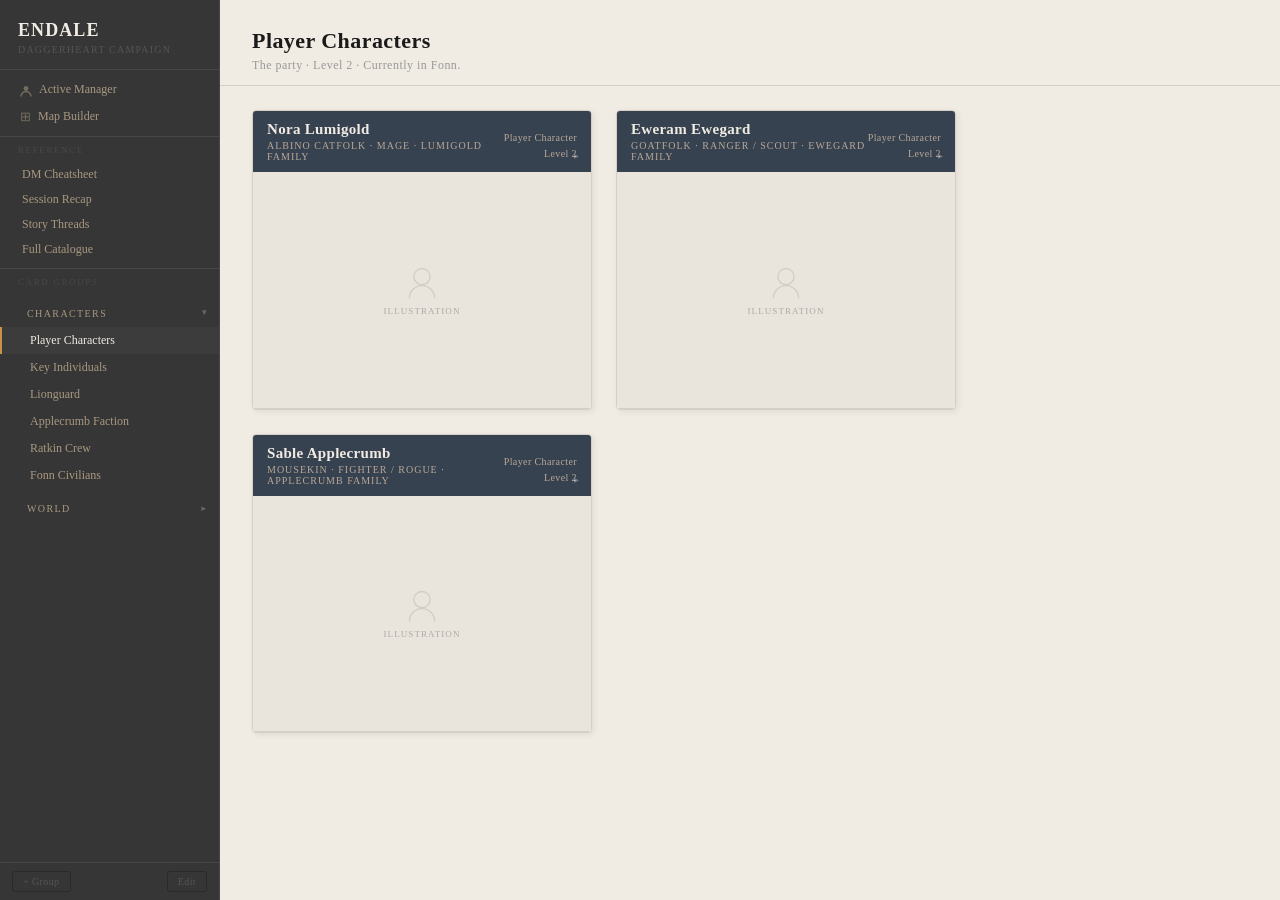
==== commit 31dd5eed: "Added map builder and reworked some methods of card-keeping." ====
--- a/index.html
+++ b/index.html
@@ -8,6 +8,7 @@
   <link rel="stylesheet" href="css/cards.css">
   <link rel="stylesheet" href="css/board.css">
   <link rel="stylesheet" href="css/themes.css">
+  <link rel="stylesheet" href="css/mapbuilder.css">
 </head>
 <body>
 
@@ -18,11 +19,13 @@
       <div class="site-title">Endale</div>
       <div class="site-tagline">Daggerheart Campaign</div>
     </div>
-    <div id="active-manager"></div>
+    <div id="core-nav"></div>
+    <div class="nav-sep-label">Reference</div>
+    <div id="ref-nav"></div>
+    <div class="nav-sep-label nav-sep-label-groups">Card Groups</div>
     <div id="nav-tree"></div>
     <div id="sidebar-footer">
-      <button id="nav-styles-btn" class="sidebar-footer-btn">Styles</button>
-      <button id="nav-add-section-btn" class="sidebar-footer-btn">+ Section</button>
+      <button id="nav-add-section-btn" class="sidebar-footer-btn">+ Group</button>
       <button id="nav-edit-btn" class="sidebar-footer-btn">Edit</button>
     </div>
   </nav>
@@ -37,9 +40,27 @@
 
 </div>
 
+<!-- ── Card creation wizard (shared across all pages) ── -->
+<div id="card-wizard" class="board-modal hidden">
+  <div class="board-wizard-inner">
+    <div class="board-modal-header">
+      <span class="board-modal-title">New Card</span>
+      <div class="wiz-steps">
+        <span id="wiz-step-1" class="wiz-step active">1</span>
+        <span class="wiz-step-line"></span>
+        <span id="wiz-step-2" class="wiz-step">2</span>
+      </div>
+      <button id="card-wizard-close" class="board-modal-close-btn">✕</button>
+    </div>
+    <div id="card-wizard-body" class="board-wizard-body"></div>
+  </div>
+</div>
+
 <!-- ── App ── -->
 <script src="js/themes.js"></script>
 <script src="js/cards.js"></script>
+<script src="js/mapbuilder.js"></script>
+<script src="js/art-manifest.js"></script>
 <script src="js/images.js"></script>
 <script src="js/board.js"></script>
 <script src="js/app.js"></script>
@@ -57,6 +78,7 @@
 <!-- Story -->
 <script src="data/story/threads.js"></script>
 <!-- Sessions -->
+<script src="data/sessions/recap.js"></script>
 <script src="data/sessions/log.js"></script>
 <script src="data/sessions/board.js"></script>
 <!-- World -->
--- a/css/main.css
+++ b/css/main.css
@@ -205,38 +205,6 @@
   font-style: italic;
 }
 
-/* ═══════════════════════════════════════════════
-   Active Manager — pinned top-of-sidebar link
-   ═══════════════════════════════════════════════ */
-
-#active-manager {
-  padding: 10px 18px 9px;
-  border-bottom: 1px solid var(--border-nav);
-  flex-shrink: 0;
-}
-.am-label {
-  font-size: 8px;
-  letter-spacing: 0.16em;
-  text-transform: uppercase;
-  color: var(--text-am-label);
-  margin-bottom: 5px;
-}
-#am-link {
-  display: block;
-  font-size: 13px;
-  font-weight: bold;
-  letter-spacing: 0.04em;
-  color: var(--text-am-link);
-  cursor: pointer;
-  padding: 4px 0;
-  transition: color 0.12s;
-  white-space: nowrap;
-  overflow: hidden;
-  text-overflow: ellipsis;
-  user-select: none;
-}
-#am-link:hover  { color: var(--accent-bright); }
-#am-link.active { color: var(--accent-bright); }
 
 /* ═══════════════════════════════════════════════
    Nav section header — updated layout for drag
@@ -305,23 +273,35 @@
 .nav-delete-btn {
   display: none;
   flex-shrink: 0;
-  width: 15px;
-  height: 15px;
+  width: 16px;
+  height: 16px;
   border-radius: 50%;
-  border: none;
+  border: 1px solid transparent;
   background: transparent;
-  color: #4a2020;
+  color: #886060;
   font-size: 9px;
   line-height: 1;
   cursor: pointer;
   align-items: center;
   justify-content: center;
   padding: 0;
-  margin-left: 3px;
-  transition: background 0.1s, color 0.1s;
-}
-.nav-delete-btn:hover { background: #3a1010; color: #f0a0a0; }
+  margin-left: 4px;
+  transition: background 0.1s, color 0.1s, border-color 0.1s;
+}
+.nav-delete-btn:hover {
+  background: #3a1010;
+  border-color: #7a2020;
+  color: #f0a0a0;
+}
 #nav-tree.delete-mode .nav-delete-btn { display: flex; }
+
+/* Section-level delete — slightly larger target, clearly labelled */
+.nav-section-header .nav-delete-btn {
+  width: 18px;
+  height: 18px;
+  font-size: 10px;
+  color: #a06060;
+}
 
 /* ═══════════════════════════════════════════════
    Sidebar footer — Styles / + Section / Edit
@@ -348,6 +328,7 @@
   transition: color 0.1s, border-color 0.1s;
 }
 .sidebar-footer-btn:hover { color: #999; border-color: #555; }
+#nav-add-section-btn { margin-right: auto; }
 #nav-edit-btn { margin-left: auto; }
 #nav-edit-btn.edit-active { color: #e08080; border-color: #8a3030; }
 
@@ -369,3 +350,145 @@
   color: var(--accent-bright);
   border-left-color: var(--accent-bright);
 }
+
+/* ═══════════════════════════════════════════════
+   Locked nav sections — Tools (core) + Reference
+   ═══════════════════════════════════════════════ */
+
+#core-nav {
+  flex-shrink: 0;
+  padding: 6px 0 6px;
+}
+
+/* Section separator label */
+.nav-sep-label {
+  flex-shrink: 0;
+  padding: 8px 18px 3px;
+  font-size: 9px;
+  letter-spacing: 0.18em;
+  text-transform: uppercase;
+  color: #484848;
+  border-top: 1px solid var(--border-nav);
+}
+.nav-sep-label-groups {
+  flex: 0 0 auto; /* not stretched */
+}
+
+/* Core nav — tool items with icon */
+.core-nav-item {
+  display: flex;
+  align-items: center;
+  gap: 7px;
+  padding: 6px 18px;
+  font-size: 12px;
+  color: var(--text-nav);
+  cursor: pointer;
+  border-left: 2px solid transparent;
+  user-select: none;
+  transition: color 0.1s, border-color 0.1s;
+}
+.core-nav-item:hover { color: var(--text-nav-hover); }
+.core-nav-item.active {
+  color: var(--text-nav-active);
+  border-left-color: var(--accent-bright);
+  background: rgba(255,255,255,0.03);
+}
+.core-nav-icon {
+  font-size: 13px;
+  opacity: 0.55;
+  line-height: 1;
+  flex-shrink: 0;
+}
+.core-nav-item:hover .core-nav-icon,
+.core-nav-item.active .core-nav-icon { opacity: 1; }
+
+/* Reference nav — plain text items, no icon */
+#ref-nav {
+  flex-shrink: 0;
+  padding: 4px 0 6px;
+}
+.ref-nav-item {
+  padding: 5px 18px 5px 20px;
+  font-size: 12px;
+  color: var(--text-nav);
+  cursor: pointer;
+  border-left: 2px solid transparent;
+  transition: color 0.1s, border-color 0.1s;
+  user-select: none;
+}
+.ref-nav-item:hover { color: var(--text-nav-hover); }
+.ref-nav-item.active {
+  color: var(--text-nav-active);
+  border-left-color: var(--accent-bright);
+  background: rgba(255,255,255,0.03);
+}
+
+/* ── Full Catalogue page ── */
+.catalogue-info {
+  font-size: 11px;
+  color: var(--text-label);
+  font-style: italic;
+  margin-bottom: 18px;
+  letter-spacing: 0.02em;
+}
+
+/* ── Catalogue search ── */
+.catalogue-search-wrap {
+  margin-bottom: 14px;
+}
+.catalogue-search {
+  width: 100%;
+  max-width: 340px;
+  font-family: Georgia, serif;
+  font-size: 12px;
+  padding: 6px 10px;
+  border: 1px solid var(--border-card);
+  border-radius: 3px;
+  background: var(--bg-input);
+  color: var(--text-primary);
+  outline: none;
+  letter-spacing: 0.02em;
+}
+.catalogue-search:focus { border-color: var(--accent-bright); }
+.catalogue-search::placeholder { color: var(--text-label); }
+
+/* ── Delete button on card headers (catalogue only) ── */
+.catalogue-card-delete {
+  display: none;
+  position: absolute;
+  top: 6px;
+  right: 8px;
+  width: 18px;
+  height: 18px;
+  border-radius: 50%;
+  border: 1px solid transparent;
+  background: transparent;
+  color: rgba(255,255,255,0.4);
+  font-size: 13px;
+  line-height: 1;
+  cursor: pointer;
+  align-items: center;
+  justify-content: center;
+  padding: 0;
+  transition: background 0.1s, border-color 0.1s, color 0.1s;
+}
+.card-header:hover .catalogue-card-delete { display: flex; }
+.catalogue-card-delete:hover {
+  background: rgba(80,0,0,0.5);
+  border-color: rgba(200,80,80,0.6);
+  color: #f0a0a0;
+}
+
+/* ── Drag ghost that follows the cursor ── */
+.catalogue-drag-ghost {
+  background: var(--bg-card);
+  border: 1px solid var(--accent-bright);
+  border-radius: 4px;
+  padding: 5px 10px;
+  font-family: Georgia, serif;
+  font-size: 11px;
+  color: var(--text-primary);
+  box-shadow: 0 4px 14px rgba(0,0,0,0.4);
+  white-space: nowrap;
+  transform: rotate(-2deg);
+}
--- a/css/cards.css
+++ b/css/cards.css
@@ -79,6 +79,15 @@
   letter-spacing: 0.04em;
   flex-shrink: 0;
 }
+
+/* ── Map preview (injected by MapBuilder.attach) ── */
+.map-preview-container {
+  border-bottom: 1px solid var(--border-card);
+  overflow: hidden;
+  line-height: 0;
+}
+.map-preview-container:empty { display: none; }
+.map-preview-container canvas { display: block; }
 
 /* ── Picture placeholder ── */
 .picture-box {
@@ -390,8 +399,16 @@
   font-size: 14px;
   color: var(--text-primary);
   text-align: center;
-  margin: 0 0 22px;
+  margin: 0 0 10px;
   line-height: 1.6;
+}
+.card-delete-modal-sub {
+  font-size: 11px;
+  color: var(--text-body);
+  text-align: center;
+  margin: 0 0 18px;
+  line-height: 1.5;
+  font-style: italic;
 }
 .card-delete-modal-btns {
   display: flex;
@@ -412,6 +429,155 @@
 .cdm-no:hover  { color: var(--text-primary); border-color: var(--text-secondary); }
 .cdm-yes { background: #2a0808; border-color: #6a1a1a; color: #f0a0a0; }
 .cdm-yes:hover { background: #4a0a0a; border-color: #9a2020; }
+
+/* ── Illustration picker modal ── */
+.img-picker-modal {
+  position: fixed;
+  inset: 0;
+  background: rgba(0,0,0,0.65);
+  z-index: 10000;
+  display: flex;
+  align-items: center;
+  justify-content: center;
+}
+
+.img-picker-inner {
+  background: var(--bg-card);
+  border: 1px solid var(--border-card);
+  border-radius: 5px;
+  width: 520px;
+  max-width: 94vw;
+  max-height: 82vh;
+  display: flex;
+  flex-direction: column;
+  box-shadow: 0 8px 32px rgba(0,0,0,0.45);
+  font-family: Georgia, serif;
+}
+
+.img-picker-header {
+  display: flex;
+  align-items: center;
+  justify-content: space-between;
+  padding: 14px 18px;
+  border-bottom: 1px solid var(--border-card-inner);
+  flex-shrink: 0;
+}
+
+.img-picker-title {
+  font-size: 13px;
+  font-weight: bold;
+  letter-spacing: 0.04em;
+  color: var(--text-primary);
+}
+
+.img-picker-close {
+  background: none;
+  border: none;
+  color: var(--text-label);
+  cursor: pointer;
+  font-size: 14px;
+  line-height: 1;
+  padding: 2px 6px;
+}
+.img-picker-close:hover { color: var(--text-primary); }
+
+.img-picker-search {
+  margin: 10px 14px;
+  padding: 7px 10px;
+  font-family: Georgia, serif;
+  font-size: 12px;
+  border: 1px solid var(--border-card);
+  border-radius: 3px;
+  background: var(--bg-input);
+  color: var(--text-primary);
+  outline: none;
+  flex-shrink: 0;
+}
+.img-picker-search:focus { border-color: var(--accent); }
+
+.img-picker-grid {
+  overflow-y: auto;
+  flex: 1;
+  display: flex;
+  flex-wrap: wrap;
+  gap: 8px;
+  padding: 4px 14px 14px;
+  align-content: flex-start;
+}
+.img-picker-grid::-webkit-scrollbar { width: 4px; }
+.img-picker-grid::-webkit-scrollbar-thumb { background: var(--border-accent); border-radius: 2px; }
+
+.img-picker-item {
+  width: 100px;
+  border: 1px solid var(--border-card);
+  border-radius: 3px;
+  background: var(--bg-gm-note);
+  cursor: pointer;
+  padding: 6px;
+  display: flex;
+  flex-direction: column;
+  align-items: center;
+  gap: 5px;
+  transition: border-color 0.1s, background 0.1s;
+  font-family: Georgia, serif;
+}
+.img-picker-item:hover { border-color: var(--accent); background: var(--bg-input); }
+
+.img-picker-thumb {
+  width: 88px;
+  height: 88px;
+  object-fit: cover;
+  object-position: top;
+  border-radius: 2px;
+  display: block;
+}
+
+.img-picker-label {
+  font-size: 9px;
+  letter-spacing: 0.06em;
+  color: var(--text-secondary);
+  text-align: center;
+  white-space: nowrap;
+  overflow: hidden;
+  text-overflow: ellipsis;
+  width: 100%;
+}
+
+.img-picker-empty {
+  width: 100%;
+  padding: 24px;
+  text-align: center;
+  color: var(--text-secondary);
+  font-size: 12px;
+  font-style: italic;
+  line-height: 1.6;
+}
+
+.img-picker-footer {
+  flex-shrink: 0;
+  padding: 10px 14px;
+  border-top: 1px solid var(--border-card-inner);
+  display: flex;
+  justify-content: flex-end;
+}
+
+.img-picker-unlink {
+  font-family: Georgia, serif;
+  font-size: 10px;
+  letter-spacing: 0.06em;
+  padding: 4px 12px;
+  border: 1px solid var(--border-accent);
+  border-radius: 3px;
+  background: transparent;
+  color: var(--text-label);
+  cursor: pointer;
+  transition: background 0.12s, color 0.12s, border-color 0.12s;
+}
+.img-picker-unlink:hover {
+  background: #2a0808;
+  border-color: #6a1a1a;
+  color: #f0a0a0;
+}
 
 /* ── Side badge ── */
 .side-badge {
--- a/css/board.css
+++ b/css/board.css
@@ -414,13 +414,13 @@
 
 .wiz-type-grid {
   display: grid;
-  grid-template-columns: 1fr 1fr;
+  grid-template-columns: 1fr 1fr 1fr;
   gap: 8px;
   margin-bottom: 4px;
 }
 
 .wiz-type-btn {
-  padding: 14px 12px;
+  padding: 12px 10px;
   border: 1px solid var(--border-card);
   border-radius: 4px;
   background: var(--bg-input);
@@ -436,9 +436,17 @@
 
 .wiz-type-name {
   display: block;
-  font-size: 13px;
+  font-size: 12px;
   font-weight: bold;
   color: var(--text-primary);
+  margin-bottom: 3px;
+}
+
+.wiz-type-desc {
+  display: block;
+  font-size: 10px;
+  color: var(--text-label);
+  line-height: 1.35;
 }
 
 /* ── Step 2: form ── */
@@ -508,6 +516,68 @@
 .wiz-color:hover   { transform: scale(1.15); }
 .wiz-color.selected { border-color: #f0ebe3; outline: 2px solid #1a1a1a; }
 
+/* Select field */
+.wiz-select {
+  padding: 7px 10px;
+  font-family: Georgia, serif;
+  font-size: 12px;
+  border: 1px solid var(--border-card);
+  border-radius: 3px;
+  background: var(--bg-input);
+  color: var(--text-primary);
+  outline: none;
+  cursor: pointer;
+}
+.wiz-select:focus { border-color: var(--accent); }
+
+/* Roster: dynamic member rows */
+.wiz-member-list {
+  display: flex;
+  flex-direction: column;
+  gap: 5px;
+  margin-bottom: 6px;
+}
+
+.wiz-member-row {
+  display: grid;
+  grid-template-columns: 1fr 1fr auto;
+  gap: 5px;
+  align-items: center;
+}
+.wiz-member-row .wiz-input { padding: 5px 8px; font-size: 11px; }
+
+.wiz-member-remove {
+  width: 22px;
+  height: 22px;
+  flex-shrink: 0;
+  border-radius: 50%;
+  border: none;
+  background: transparent;
+  color: var(--text-label);
+  font-size: 10px;
+  cursor: pointer;
+  display: flex;
+  align-items: center;
+  justify-content: center;
+  transition: background 0.1s, color 0.1s;
+}
+.wiz-member-remove:hover { background: #3a1010; color: #f0a0a0; }
+
+.wiz-add-member-btn {
+  font-family: Georgia, serif;
+  font-size: 10px;
+  letter-spacing: 0.04em;
+  padding: 4px 10px;
+  border-radius: 3px;
+  border: 1px solid var(--border-accent);
+  background: transparent;
+  color: var(--text-secondary);
+  cursor: pointer;
+  align-self: flex-start;
+  transition: color 0.1s, border-color 0.1s;
+}
+.wiz-add-member-btn:hover { color: var(--text-primary); border-color: var(--accent); }
+
 /* Wizard footer */
 .wiz-footer {
   display: flex;
--- a/css/mapbuilder.css
+++ b/css/mapbuilder.css
@@ -0,0 +1,427 @@
+/* ═══════════════════════════════════════════════
+   ENDALE — Map Builder
+   ═══════════════════════════════════════════════ */
+
+/* ── Page layout (same pattern as board-page) ── */
+#page-body.mb-page {
+  padding: 0;
+  display: flex;
+  flex-direction: column;
+  overflow: hidden;
+}
+
+/* ── Toolbar ── */
+.mb-toolbar {
+  display: flex;
+  align-items: center;
+  gap: 8px;
+  padding: 8px 18px;
+  background: var(--bg-toolbar);
+  border-bottom: 1px solid var(--border-card);
+  flex-shrink: 0;
+  flex-wrap: wrap;
+}
+
+.mb-group {
+  display: flex;
+  align-items: center;
+  gap: 4px;
+}
+
+.mb-divider {
+  width: 1px;
+  height: 22px;
+  background: var(--border-card);
+  margin: 0 4px;
+  flex-shrink: 0;
+}
+
+.mb-hint {
+  font-size: 10px;
+  color: var(--text-label);
+  letter-spacing: 0.04em;
+  font-style: italic;
+  margin-left: auto;
+}
+
+/* Base button */
+.mb-btn {
+  font-family: Georgia, serif;
+  font-size: 11px;
+  padding: 4px 10px;
+  border-radius: 3px;
+  border: 1px solid var(--border-accent);
+  background: transparent;
+  color: var(--text-secondary);
+  cursor: pointer;
+  letter-spacing: 0.03em;
+  transition: background 0.1s, color 0.1s, border-color 0.1s;
+  white-space: nowrap;
+}
+.mb-btn:hover { background: var(--bg-gm-note); color: var(--text-primary); }
+
+.mb-btn-jpeg { color: #508040; border-color: #306020; }
+.mb-btn-jpeg:hover { background: #0a1a08; border-color: #508040; color: #90c878; }
+
+.mb-btn-foundry { color: #8060c0; border-color: #5a3a9a; }
+.mb-btn-foundry:hover { background: #1a0a30; border-color: #8060c0; color: #c8a0f0; }
+
+.mb-btn-danger:hover {
+  background: #2a0808;
+  border-color: #6a1a1a;
+  color: #f0a0a0;
+}
+
+/* Tool buttons — colour swatch via ::before */
+.mb-tool-btn {
+  padding-left: 22px;
+  position: relative;
+}
+.mb-tool-btn::before {
+  content: '';
+  position: absolute;
+  left: 7px;
+  top: 50%;
+  transform: translateY(-50%);
+  width: 10px;
+  height: 10px;
+  border-radius: 2px;
+  background: var(--tile-color, #888);
+  border: 1px solid rgba(0,0,0,0.25);
+}
+.mb-tool-btn[data-tool="erase"]::before {
+  background: transparent;
+  border: 1px dashed var(--text-label);
+}
+.mb-tool-btn[data-tool="stone"]::before      { background: #c8bda8; }
+.mb-tool-btn[data-tool="cave"]::before       { background: #7a7060; }
+.mb-tool-btn[data-tool="grass"]::before      { background: #3a6030; }
+.mb-tool-btn[data-tool="dirt"]::before       { background: #9a7250; }
+.mb-tool-btn[data-tool="sand"]::before       { background: #c8a860; }
+.mb-tool-btn[data-tool="wood"]::before       { background: #a87040; }
+.mb-tool-btn[data-tool="carpet"]::before     { background: #6a3858; }
+.mb-tool-btn[data-tool="autowall"]::before {
+  background: linear-gradient(135deg, #3c3830 50%, #c8bda8 50%);
+}
+.mb-tool-btn[data-tool="autothinwall"]::before {
+  background: linear-gradient(135deg, #1e1c18 50%, #c8bda8 50%);
+  border-bottom: 3px solid #1e1c18;
+  border-radius: 1px;
+}
+.mb-tool-btn[data-tool="thinwall"]::before {
+  background: transparent;
+  border: none;
+  width: 10px; height: 10px;
+  /* Draw a line on the bottom edge as a CSS border trick */
+  border-bottom: 3px solid #1e1c18;
+}
+.mb-tool-btn[data-tool="stairsdown"]::before { background: #6a5a40; }
+.mb-tool-btn[data-tool="table"]::before      { background: #7a5228; }
+.mb-tool-btn[data-tool="poi2"]::before       { background: #702020; }
+.mb-tool-btn[data-tool="poi3"]::before       { background: #1e5028; }
+.mb-tool-btn[data-tool="poi4"]::before       { background: #1a3a6a; }
+.mb-tool-btn[data-tool="label"]::before {
+  background: transparent;
+  border: none;
+  content: 'A';
+  font-size: 10px;
+  font-family: Georgia, serif;
+  color: var(--text-secondary);
+  width: auto;
+  height: auto;
+  border-radius: 0;
+  left: 8px;
+}
+
+.mb-tool-active {
+  background: #1a1a1a !important;
+  border-color: #1a1a1a !important;
+  color: #f0ebe3 !important;
+}
+.mb-tool-active::before { opacity: 1 !important; }
+
+/* Draw mode / select-mode buttons reuse mb-tool-active — no extra style needed */
+
+/* Grid size inputs */
+.mb-grid-label {
+  font-family: Georgia, serif;
+  font-size: 11px;
+  color: var(--text-secondary);
+  letter-spacing: 0.04em;
+  user-select: none;
+}
+
+.mb-grid-input {
+  font-family: Georgia, serif;
+  font-size: 11px;
+  width: 52px;
+  padding: 3px 6px;
+  border-radius: 3px;
+  border: 1px solid var(--border-accent);
+  background: var(--bg-input);
+  color: var(--text-primary);
+  outline: none;
+  text-align: center;
+  /* Hide spinners */
+  -moz-appearance: textfield;
+}
+.mb-grid-input::-webkit-outer-spin-button,
+.mb-grid-input::-webkit-inner-spin-button { -webkit-appearance: none; margin: 0; }
+.mb-grid-input:focus { border-color: var(--accent); }
+
+/* Map select */
+.mb-select {
+  font-family: Georgia, serif;
+  font-size: 11px;
+  padding: 4px 8px;
+  border-radius: 3px;
+  border: 1px solid var(--border-accent);
+  background: var(--bg-input);
+  color: var(--text-primary);
+  cursor: pointer;
+  outline: none;
+  max-width: 160px;
+}
+.mb-select:focus { border-color: var(--accent); }
+
+/* Zoom controls */
+.mb-zoom-btn {
+  width: 24px;
+  height: 24px;
+  border-radius: 3px;
+  border: 1px solid var(--border-accent);
+  background: transparent;
+  color: var(--text-body);
+  font-size: 15px;
+  line-height: 1;
+  cursor: pointer;
+  display: flex;
+  align-items: center;
+  justify-content: center;
+  transition: background 0.1s, color 0.1s;
+  font-family: Georgia, serif;
+}
+.mb-zoom-btn:hover { background: var(--bg-gm-note); color: var(--text-primary); }
+
+.mb-zoom-pct {
+  font-family: Georgia, serif;
+  font-size: 11px;
+  color: var(--text-secondary);
+  min-width: 36px;
+  text-align: center;
+  letter-spacing: 0.04em;
+}
+
+/* ── Floor bar ── */
+.mb-floor-bar {
+  display: flex;
+  align-items: stretch;
+  gap: 0;
+  padding: 0 18px;
+  background: var(--bg-content);
+  border-bottom: 1px solid var(--border-content);
+  flex-shrink: 0;
+}
+
+.mb-floor-tab {
+  font-family: Georgia, serif;
+  font-size: 11px;
+  padding: 7px 16px;
+  border: none;
+  border-bottom: 2px solid transparent;
+  background: transparent;
+  color: var(--text-secondary);
+  cursor: pointer;
+  letter-spacing: 0.04em;
+  transition: color 0.1s, border-color 0.1s;
+  white-space: nowrap;
+}
+.mb-floor-tab:hover { color: var(--text-primary); }
+.mb-floor-tab.active {
+  color: var(--text-primary);
+  border-bottom-color: var(--accent-bright);
+  font-weight: bold;
+}
+
+.mb-floor-add {
+  font-family: Georgia, serif;
+  font-size: 10px;
+  padding: 5px 12px;
+  border: none;
+  background: transparent;
+  color: var(--text-label);
+  cursor: pointer;
+  margin-left: 4px;
+  border-radius: 3px;
+  transition: color 0.1s, background 0.1s;
+  align-self: center;
+  letter-spacing: 0.04em;
+}
+.mb-floor-add:hover { color: var(--text-primary); background: var(--bg-gm-note); }
+
+/* ── Canvas viewport ── */
+.mb-viewport {
+  flex: 1;
+  overflow: hidden;
+  position: relative;
+  background: #6b6560;
+}
+
+.mb-canvas {
+  display: block;
+  position: absolute;
+  top: 0;
+  left: 0;
+}
+
+/* ── Link Location modal ── */
+.mb-link-modal {
+  position: fixed;
+  inset: 0;
+  background: rgba(0,0,0,0.65);
+  z-index: 10000;
+  display: flex;
+  align-items: center;
+  justify-content: center;
+}
+
+.mb-link-inner {
+  background: var(--bg-card);
+  border: 1px solid var(--border-card);
+  border-radius: 5px;
+  width: 460px;
+  max-width: 94vw;
+  max-height: 80vh;
+  display: flex;
+  flex-direction: column;
+  box-shadow: 0 8px 32px rgba(0,0,0,0.45);
+  font-family: Georgia, serif;
+}
+
+.mb-link-header {
+  display: flex;
+  align-items: center;
+  justify-content: space-between;
+  padding: 14px 18px;
+  border-bottom: 1px solid var(--border-card-inner);
+  flex-shrink: 0;
+}
+
+.mb-link-title {
+  font-size: 13px;
+  font-weight: bold;
+  letter-spacing: 0.04em;
+  color: var(--text-primary);
+}
+
+.mb-link-close {
+  background: none;
+  border: none;
+  color: var(--text-label);
+  cursor: pointer;
+  font-size: 14px;
+  padding: 2px 6px;
+}
+.mb-link-close:hover { color: var(--text-primary); }
+
+.mb-link-search {
+  margin: 10px 14px;
+  padding: 7px 10px;
+  font-family: Georgia, serif;
+  font-size: 12px;
+  border: 1px solid var(--border-card);
+  border-radius: 3px;
+  background: var(--bg-input);
+  color: var(--text-primary);
+  outline: none;
+  flex-shrink: 0;
+}
+.mb-link-search:focus { border-color: var(--accent); }
+
+.mb-link-list {
+  overflow-y: auto;
+  flex: 1;
+  padding: 0 6px 8px;
+}
+.mb-link-list::-webkit-scrollbar { width: 4px; }
+.mb-link-list::-webkit-scrollbar-thumb { background: var(--border-accent); border-radius: 2px; }
+
+.mb-link-item {
+  display: flex;
+  flex-direction: column;
+  align-items: flex-start;
+  gap: 2px;
+  width: 100%;
+  padding: 8px 12px;
+  border: none;
+  border-radius: 3px;
+  background: transparent;
+  cursor: pointer;
+  text-align: left;
+  font-family: Georgia, serif;
+  transition: background 0.1s;
+}
+.mb-link-item:hover  { background: var(--bg-gm-note); }
+.mb-link-item.mb-link-active { background: rgba(200,146,74,0.12); }
+
+.mb-link-name {
+  font-size: 13px;
+  font-weight: bold;
+  color: var(--text-primary);
+}
+
+.mb-link-meta {
+  font-size: 10px;
+  color: var(--text-label);
+  letter-spacing: 0.04em;
+}
+
+.mb-link-empty {
+  padding: 24px;
+  text-align: center;
+  color: var(--text-secondary);
+  font-size: 12px;
+  font-style: italic;
+}
+
+.mb-link-footer {
+  flex-shrink: 0;
+  padding: 10px 14px;
+  border-top: 1px solid var(--border-card-inner);
+  display: flex;
+  justify-content: flex-end;
+}
+
+.mb-link-unlink {
+  font-family: Georgia, serif;
+  font-size: 10px;
+  letter-spacing: 0.06em;
+  padding: 4px 12px;
+  border: 1px solid var(--border-accent);
+  border-radius: 3px;
+  background: transparent;
+  color: var(--text-label);
+  cursor: pointer;
+  transition: background 0.12s, color 0.12s, border-color 0.12s;
+}
+.mb-link-unlink:hover {
+  background: #2a0808;
+  border-color: #6a1a1a;
+  color: #f0a0a0;
+}
+
+/* ── Floating label input ── */
+.mb-label-input {
+  position: absolute;
+  z-index: 100;
+  font-family: Georgia, serif;
+  font-size: 11px;
+  padding: 2px 5px;
+  border: 1px solid var(--accent);
+  border-radius: 2px;
+  background: rgba(250, 247, 242, 0.92);
+  color: var(--text-primary);
+  outline: none;
+  min-width: 60px;
+  box-shadow: 0 2px 8px rgba(0,0,0,0.35);
+}
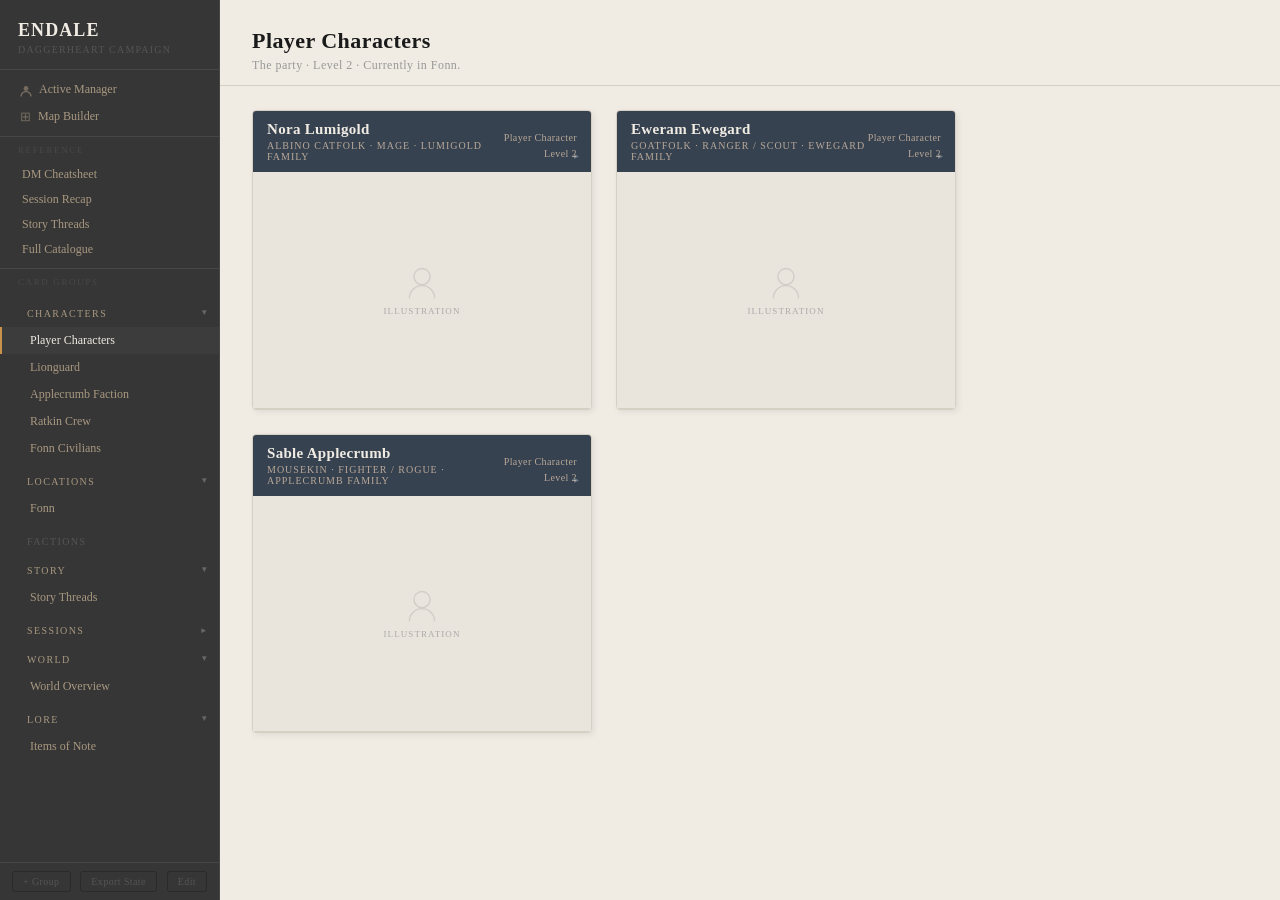
==== commit a4a8585f: ".py code to re-set the baseline links in the .js files based on edits in the browser UI. Also redid " ====
--- a/index.html
+++ b/index.html
@@ -26,6 +26,7 @@
     <div id="nav-tree"></div>
     <div id="sidebar-footer">
       <button id="nav-add-section-btn" class="sidebar-footer-btn">+ Group</button>
+      <button id="nav-export-state-btn" class="sidebar-footer-btn" title="Export all local changes to endale-state.json for use with bake_state.py">Export State</button>
       <button id="nav-edit-btn" class="sidebar-footer-btn">Edit</button>
     </div>
   </nav>
@@ -55,6 +56,9 @@
     <div id="card-wizard-body" class="board-wizard-body"></div>
   </div>
 </div>
+
+<!-- ── Baked state (generated by bake_state.py) ── -->
+<script src="data/state/local-state.js"></script>
 
 <!-- ── App ── -->
 <script src="js/themes.js"></script>
--- a/css/mapbuilder.css
+++ b/css/mapbuilder.css
@@ -34,6 +34,26 @@
   background: var(--border-card);
   margin: 0 4px;
   flex-shrink: 0;
+}
+
+/* Category label inside a tool group — e.g. "Walls", "Floors" */
+.mb-cat-label {
+  font-size: 9px;
+  letter-spacing: 0.12em;
+  text-transform: uppercase;
+  color: #565656;
+  padding-right: 4px;
+  user-select: none;
+  align-self: center;
+  white-space: nowrap;
+}
+
+/* Full-width flex break forces a new toolbar row */
+.mb-toolbar-break {
+  flex-basis: 100%;
+  height: 0;
+  border-top: 1px solid var(--border-card-inner);
+  margin: 2px 0;
 }
 
 .mb-hint {
@@ -117,9 +137,34 @@
 }
 .mb-tool-btn[data-tool="stairsdown"]::before { background: #6a5a40; }
 .mb-tool-btn[data-tool="table"]::before      { background: #7a5228; }
-.mb-tool-btn[data-tool="poi2"]::before       { background: #702020; }
-.mb-tool-btn[data-tool="poi3"]::before       { background: #1e5028; }
-.mb-tool-btn[data-tool="poi4"]::before       { background: #1a3a6a; }
+/* POI swatches — stone base with a small tinted ring to match the canvas rendering */
+.mb-tool-btn[data-tool="poi2"]::before {
+  background: #c8bda8;
+  box-shadow: inset 0 0 0 2px rgba(180,70,55,0.55);
+}
+.mb-tool-btn[data-tool="poi3"]::before {
+  background: #c8bda8;
+  box-shadow: inset 0 0 0 2px rgba(50,130,65,0.55);
+}
+.mb-tool-btn[data-tool="poi4"]::before {
+  background: #c8bda8;
+  box-shadow: inset 0 0 0 2px rgba(50,100,190,0.55);
+}
+.mb-tool-btn[data-tool="eraselabel"]::before {
+  background: transparent;
+  border: 1px dashed var(--text-label);
+  content: 'a';
+  font-size: 8px;
+  font-family: Georgia, serif;
+  color: var(--text-label);
+  display: flex;
+  align-items: center;
+  justify-content: center;
+  width: 10px;
+  height: 10px;
+  border-radius: 2px;
+  left: 7px;
+}
 .mb-tool-btn[data-tool="label"]::before {
   background: transparent;
   border: none;
@@ -133,6 +178,12 @@
   left: 8px;
 }
 
+/* Crate swatch — warm wood fill with a faint X brace suggestion */
+.mb-tool-btn[data-tool="barrel"]::before {
+  background: #b07838;
+  box-shadow: inset 1px 1px 0 rgba(70,32,5,0.6), inset -1px -1px 0 rgba(70,32,5,0.6);
+}
+
 .mb-tool-active {
   background: #1a1a1a !important;
   border-color: #1a1a1a !important;
@@ -258,6 +309,13 @@
   letter-spacing: 0.04em;
 }
 .mb-floor-add:hover { color: var(--text-primary); background: var(--bg-gm-note); }
+
+/* ── Viewport wrapper (canvas + encounter panel side by side) ── */
+.mb-viewport-wrap {
+  flex: 1;
+  display: flex;
+  overflow: hidden;
+}
 
 /* ── Canvas viewport ── */
 .mb-viewport {
@@ -273,6 +331,169 @@
   top: 0;
   left: 0;
 }
+
+/* ── Encounter panel (shown after ASCII import) ── */
+.mb-encounter-panel {
+  width: 260px;
+  flex-shrink: 0;
+  background: var(--bg-card);
+  border-left: 1px solid var(--border-card);
+  display: flex;
+  flex-direction: column;
+  overflow: hidden;
+  font-family: Georgia, serif;
+}
+
+.mb-enc-header {
+  display: flex;
+  align-items: center;
+  justify-content: space-between;
+  padding: 11px 14px 10px;
+  border-bottom: 1px solid var(--border-card-inner);
+  flex-shrink: 0;
+}
+
+.mb-enc-title {
+  font-size: 12px;
+  font-weight: bold;
+  letter-spacing: 0.04em;
+  color: var(--text-primary);
+  flex: 1;
+  overflow: hidden;
+  text-overflow: ellipsis;
+  white-space: nowrap;
+}
+
+.mb-enc-close {
+  background: none;
+  border: none;
+  cursor: pointer;
+  font-size: 13px;
+  color: var(--text-label);
+  padding: 2px 4px;
+  border-radius: 3px;
+  transition: color 0.1s, background 0.1s;
+  flex-shrink: 0;
+  margin-left: 6px;
+}
+.mb-enc-close:hover { color: var(--text-primary); background: var(--bg-gm-note); }
+
+.mb-enc-meta {
+  display: flex;
+  flex-wrap: wrap;
+  gap: 4px;
+  padding: 7px 14px;
+  border-bottom: 1px solid var(--border-card-inner);
+  flex-shrink: 0;
+}
+.mb-enc-meta span {
+  font-size: 10px;
+  letter-spacing: 0.06em;
+  text-transform: uppercase;
+  color: var(--text-label);
+  background: var(--bg-gm-note);
+  border: 1px solid var(--border-card-inner);
+  border-radius: 2px;
+  padding: 2px 6px;
+}
+
+.mb-enc-body {
+  flex: 1;
+  overflow-y: auto;
+  padding: 8px 0;
+}
+.mb-enc-body::-webkit-scrollbar { width: 4px; }
+.mb-enc-body::-webkit-scrollbar-track { background: transparent; }
+.mb-enc-body::-webkit-scrollbar-thumb { background: var(--border-card); border-radius: 2px; }
+
+.mb-enc-section {
+  padding: 6px 14px 10px;
+  border-bottom: 1px solid var(--border-card-inner);
+}
+.mb-enc-section:last-child { border-bottom: none; }
+
+.mb-enc-heading {
+  font-size: 10px;
+  letter-spacing: 0.12em;
+  text-transform: uppercase;
+  color: var(--text-label);
+  margin-bottom: 6px;
+}
+
+.mb-enc-line {
+  font-size: 11px;
+  color: var(--text-body);
+  line-height: 1.5;
+  margin-bottom: 3px;
+  word-break: break-word;
+}
+
+/* ── ASCII import modal ── */
+.mb-ascii-inner {
+  width: 560px;
+  max-width: 94vw;
+}
+
+.mb-ascii-body {
+  padding: 16px 20px;
+  display: flex;
+  flex-direction: column;
+  gap: 10px;
+}
+
+.mb-ascii-hint {
+  font-size: 11px;
+  color: var(--text-secondary);
+  font-style: italic;
+  letter-spacing: 0.02em;
+  line-height: 1.5;
+}
+
+.mb-ascii-textarea {
+  font-family: 'Courier New', Courier, monospace;
+  font-size: 11px;
+  line-height: 1.4;
+  width: 100%;
+  height: 220px;
+  padding: 10px;
+  border: 1px solid var(--border-card);
+  border-radius: 3px;
+  background: var(--bg-input);
+  color: var(--text-field);
+  resize: vertical;
+  outline: none;
+  white-space: pre;
+  overflow: auto;
+}
+.mb-ascii-textarea:focus { border-color: var(--accent); }
+
+.mb-ascii-options {
+  display: flex;
+  gap: 16px;
+  flex-wrap: wrap;
+  align-items: center;
+}
+.mb-ascii-label {
+  display: flex;
+  align-items: center;
+  gap: 5px;
+  font-size: 11px;
+  color: var(--text-body);
+  cursor: pointer;
+  letter-spacing: 0.02em;
+}
+
+.mb-ascii-error {
+  font-size: 11px;
+  color: #e06060;
+  min-height: 16px;
+  font-style: italic;
+}
+
+.mb-btn-ascii { color: #8060a0; border-color: #5a3a7a; }
+.mb-btn-ascii:hover { background: #1a0a28; border-color: #8060a0; color: #c8a0f0; }
+.mb-btn-ascii-ok { color: #408050; border-color: #285a38; }
+.mb-btn-ascii-ok:hover { background: #081a10; border-color: #408050; color: #88d0a0; }
 
 /* ── Link Location modal ── */
 .mb-link-modal {
@@ -389,8 +610,36 @@
   padding: 10px 14px;
   border-top: 1px solid var(--border-card-inner);
   display: flex;
-  justify-content: flex-end;
-}
+  flex-direction: column;
+  gap: 8px;
+}
+
+.mb-link-new-row {
+  display: flex;
+  gap: 6px;
+  align-items: center;
+}
+
+.mb-link-new-input {
+  flex: 1;
+  font-family: Georgia, serif;
+  font-size: 11px;
+  padding: 5px 8px;
+  border: 1px solid var(--border-card);
+  border-radius: 3px;
+  background: var(--bg-input);
+  color: var(--text-primary);
+  outline: none;
+}
+.mb-link-new-input:focus { border-color: var(--accent); }
+.mb-link-new-input::placeholder { color: var(--text-label); }
+
+.mb-link-create-btn {
+  white-space: nowrap;
+  color: #408050;
+  border-color: #285a38;
+}
+.mb-link-create-btn:hover { background: #081a10; border-color: #408050; color: #88d0a0; }
 
 .mb-link-unlink {
   font-family: Georgia, serif;
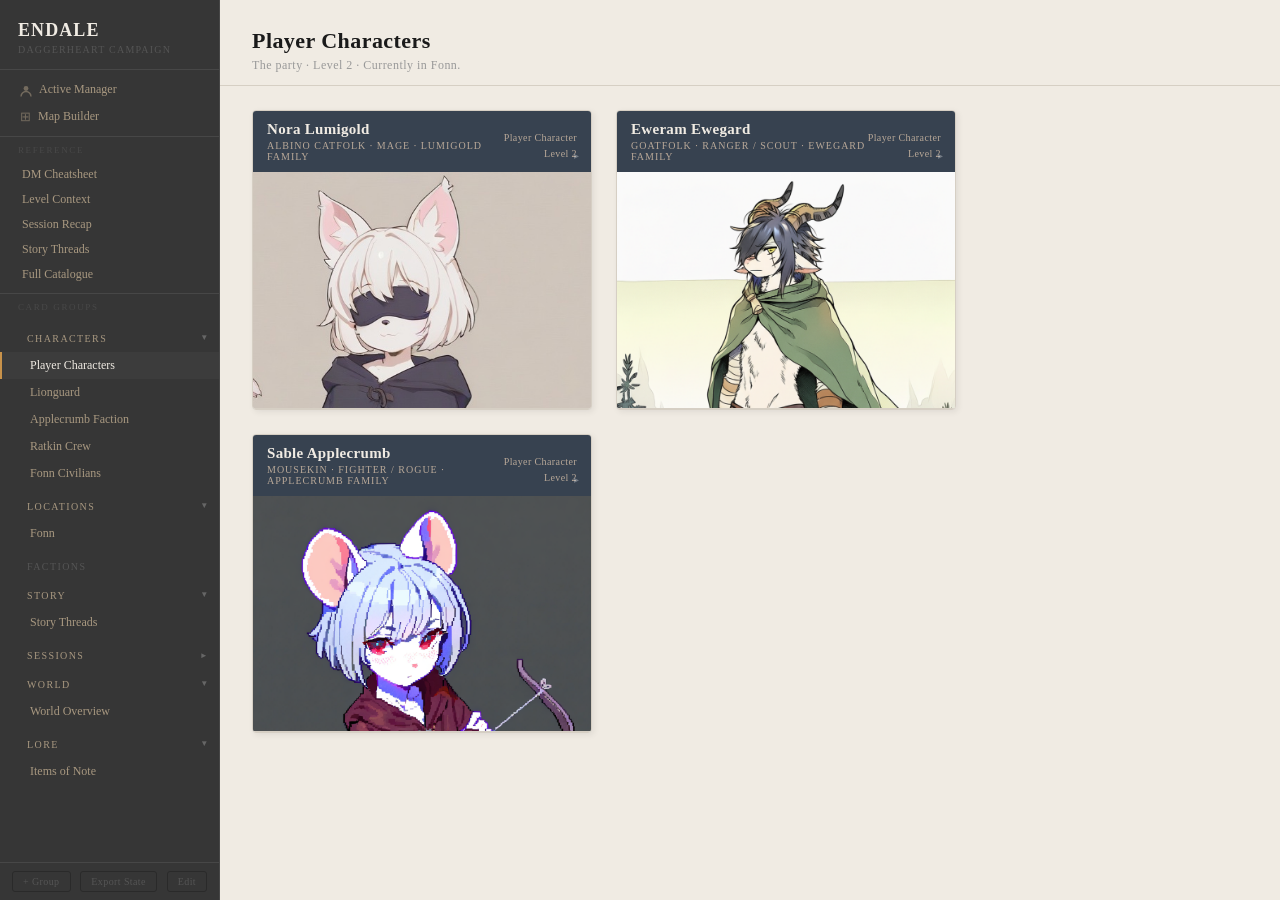
==== commit 93f0a42d: "Tokenize (VTT, TTRPG term, not code) images feature." ====
--- a/index.html
+++ b/index.html
@@ -91,6 +91,7 @@
 <script src="data/lore/items.js"></script>
 <!-- Rules -->
 <script src="data/rules/dm-cheatsheet.js"></script>
+<script src="data/rules/level-context.js"></script>
 
 </body>
 </html>
--- a/css/main.css
+++ b/css/main.css
@@ -302,6 +302,36 @@
   font-size: 10px;
   color: #a06060;
 }
+
+/* ── Add-page button (+ on group hover) ── */
+.nav-add-page-btn {
+  display: none;
+  flex-shrink: 0;
+  width: 16px;
+  height: 16px;
+  border-radius: 50%;
+  border: 1px solid transparent;
+  background: transparent;
+  color: #608060;
+  font-size: 13px;
+  line-height: 1;
+  cursor: pointer;
+  align-items: center;
+  justify-content: center;
+  padding: 0;
+  margin-left: 2px;
+  transition: background 0.1s, color 0.1s, border-color 0.1s;
+}
+.nav-section-header:hover .nav-add-page-btn {
+  display: flex;
+}
+.nav-add-page-btn:hover {
+  background: #1a3a1a;
+  border-color: #407040;
+  color: #90d090;
+}
+/* Hide + button when in delete mode so the two don't compete */
+#nav-tree.delete-mode .nav-add-page-btn { display: none !important; }
 
 /* ═══════════════════════════════════════════════
    Sidebar footer — Styles / + Section / Edit
--- a/css/cards.css
+++ b/css/cards.css
@@ -130,18 +130,14 @@
   height: auto;
 }
 
-/* Upload + button — appears on hover */
-.picture-upload-btn {
+/* Shared overlay button styles — upload + and token */
+.picture-upload-btn,
+.picture-token-btn {
   position: absolute;
   bottom: 6px;
-  right: 6px;
-  width: 22px;
-  height: 22px;
-  border-radius: 50%;
   border: 1px solid rgba(255,255,255,0.45);
   background: rgba(0,0,0,0.45);
   color: rgba(255,255,255,0.9);
-  font-size: 13px;
   line-height: 1;
   cursor: pointer;
   display: flex;
@@ -151,8 +147,32 @@
   transition: opacity 0.15s, background 0.12s;
   padding: 0;
 }
-.picture-box:hover .picture-upload-btn { opacity: 1; }
+.picture-box:hover .picture-upload-btn,
+.picture-box:hover .picture-token-btn { opacity: 1; }
+
+/* Upload + — right side, circular */
+.picture-upload-btn {
+  right: 6px;
+  width: 22px;
+  height: 22px;
+  border-radius: 50%;
+  font-size: 13px;
+}
 .picture-upload-btn:hover { background: rgba(0,0,0,0.7); }
+
+/* Token — left side, pill */
+.picture-token-btn {
+  left: 6px;
+  height: 20px;
+  padding: 0 7px;
+  border-radius: 10px;
+  font-size: 9px;
+  letter-spacing: 0.08em;
+  text-transform: uppercase;
+  font-weight: 600;
+  white-space: nowrap;
+}
+.picture-token-btn:hover { background: rgba(20,40,20,0.8); border-color: rgba(120,200,120,0.6); color: #afe; }
 
 /* Toast notification */
 .img-toast {
--- a/css/board.css
+++ b/css/board.css
@@ -586,3 +586,265 @@
   padding: 16px 0 20px;
   gap: 8px;
 }
+
+/* ════════════════════════════════════════════
+   ENCOUNTER TRACKER
+════════════════════════════════════════════ */
+
+.board-btn-encounter {
+  background: transparent;
+  color: var(--text-secondary);
+  border-color: var(--border-accent);
+}
+.board-btn-encounter:hover { color: #c05050; border-color: #c05050; }
+
+.enc-card {
+  width: 270px;
+  background: var(--bg-card);
+  border: 1px solid var(--border-card);
+  border-radius: 5px;
+  overflow: hidden;
+  box-shadow: 3px 3px 12px rgba(0,0,0,0.55);
+  transition: box-shadow 0.15s;
+}
+.board-pin.dragging .enc-card {
+  box-shadow: 6px 8px 24px rgba(0,0,0,0.75);
+}
+
+/* Header — reuses card-header + h-hostile, add title input */
+.enc-header {
+  cursor: grab;
+  gap: 8px;
+}
+.enc-header:active { cursor: grabbing; }
+
+.enc-title-input {
+  flex: 1;
+  background: transparent;
+  border: none;
+  font-family: Georgia, serif;
+  font-size: 13px;
+  font-weight: bold;
+  letter-spacing: 0.03em;
+  color: inherit;
+  outline: none;
+  cursor: text;
+  min-width: 0;
+}
+.enc-title-input::placeholder { color: rgba(255,255,255,0.4); }
+
+/* Body */
+.enc-body {
+  padding: 8px 10px 10px;
+  display: flex;
+  flex-direction: column;
+  gap: 6px;
+}
+
+.enc-rows {
+  display: flex;
+  flex-direction: column;
+  gap: 5px;
+}
+
+/* Individual combatant row */
+.enc-row {
+  background: var(--bg-input);
+  border: 1px solid var(--border-card-inner);
+  border-radius: 3px;
+  padding: 6px 8px;
+  display: flex;
+  flex-direction: column;
+  gap: 4px;
+  transition: opacity 0.2s;
+}
+.enc-row.enc-down { opacity: 0.45; }
+
+.enc-row-top {
+  display: flex;
+  align-items: center;
+  gap: 6px;
+}
+
+.enc-name-input {
+  flex: 1;
+  background: transparent;
+  border: none;
+  border-bottom: 1px solid transparent;
+  font-family: Georgia, serif;
+  font-size: 12px;
+  color: var(--text-primary);
+  outline: none;
+  min-width: 0;
+  transition: border-color 0.1s;
+  padding-bottom: 1px;
+}
+.enc-name-input:focus { border-bottom-color: var(--accent); }
+
+.enc-row-remove {
+  flex-shrink: 0;
+  width: 18px;
+  height: 18px;
+  border-radius: 50%;
+  border: none;
+  background: transparent;
+  color: var(--text-label);
+  font-size: 12px;
+  line-height: 1;
+  cursor: pointer;
+  display: flex;
+  align-items: center;
+  justify-content: center;
+  transition: background 0.1s, color 0.1s;
+}
+.enc-row-remove:hover { background: #3a1010; color: #f0a0a0; }
+
+/* Stat rows — HP and Armor share the same layout */
+.enc-stat-row {
+  display: flex;
+  align-items: center;
+  gap: 5px;
+}
+
+.enc-stat-lbl {
+  font-size: 9px;
+  letter-spacing: 0.1em;
+  text-transform: uppercase;
+  color: var(--text-label);
+  font-family: Georgia, serif;
+  min-width: 16px;
+  flex-shrink: 0;
+}
+
+.enc-btn {
+  width: 20px;
+  height: 20px;
+  border-radius: 3px;
+  border: 1px solid var(--border-accent);
+  background: transparent;
+  color: var(--text-body);
+  font-size: 14px;
+  line-height: 1;
+  cursor: pointer;
+  display: flex;
+  align-items: center;
+  justify-content: center;
+  flex-shrink: 0;
+  transition: background 0.1s, color 0.1s;
+}
+.enc-btn:hover { background: var(--bg-gm-note); color: var(--text-primary); }
+
+.enc-hp-val {
+  font-family: Georgia, serif;
+  font-size: 13px;
+  font-weight: bold;
+  color: var(--text-primary);
+  min-width: 24px;
+  text-align: right;
+  flex-shrink: 0;
+}
+
+.enc-armor-val {
+  font-family: Georgia, serif;
+  font-size: 13px;
+  font-weight: bold;
+  color: var(--text-secondary);
+  min-width: 24px;
+  text-align: right;
+  flex-shrink: 0;
+}
+
+.enc-hp-sep {
+  color: var(--text-label);
+  font-size: 11px;
+  flex-shrink: 0;
+}
+
+/* Shared style for max-HP and max-Armor inputs */
+.enc-max-input,
+.enc-armor-max {
+  width: 32px;
+  background: transparent;
+  border: none;
+  border-bottom: 1px solid var(--border-card-inner);
+  font-family: Georgia, serif;
+  font-size: 12px;
+  color: var(--text-secondary);
+  text-align: center;
+  outline: none;
+  padding-bottom: 1px;
+  transition: border-color 0.1s;
+  -moz-appearance: textfield;
+}
+.enc-max-input::-webkit-outer-spin-button,
+.enc-max-input::-webkit-inner-spin-button,
+.enc-armor-max::-webkit-outer-spin-button,
+.enc-armor-max::-webkit-inner-spin-button { -webkit-appearance: none; margin: 0; }
+.enc-max-input:focus,
+.enc-armor-max:focus { border-bottom-color: var(--accent); }
+
+/* HP bar */
+.enc-bar-wrap {
+  height: 3px;
+  background: rgba(0,0,0,0.15);
+  border-radius: 2px;
+  overflow: hidden;
+  margin-top: 1px;
+}
+.enc-bar-fill {
+  height: 100%;
+  border-radius: 2px;
+  transition: width 0.2s ease, background-color 0.3s ease;
+}
+.enc-bar-green { background: #4a8a4a; }
+.enc-bar-amber { background: #b07820; }
+.enc-bar-red   { background: #a02020; }
+.enc-bar-dead  { background: #555; width: 0 !important; }
+
+/* Condition toggles */
+.enc-conditions {
+  display: flex;
+  gap: 4px;
+  flex-wrap: wrap;
+  padding-top: 2px;
+}
+
+.enc-cond {
+  font-family: Georgia, serif;
+  font-size: 9px;
+  letter-spacing: 0.07em;
+  text-transform: uppercase;
+  padding: 2px 7px;
+  border-radius: 10px;
+  border: 1px solid var(--border-card-inner);
+  background: transparent;
+  color: var(--text-label);
+  cursor: pointer;
+  opacity: 0.4;
+  user-select: none;
+  transition: opacity 0.15s, background 0.15s, color 0.15s, border-color 0.15s;
+}
+.enc-cond:hover { opacity: 0.7; }
+
+/* Active condition states */
+.enc-cond.enc-cond-on                          { opacity: 1; }
+.enc-cond.enc-cond-on.enc-cond-hidden          { background: #1e3d5c; border-color: #3a6a9a; color: #90b8e0; }
+.enc-cond.enc-cond-on.enc-cond-vulnerable      { background: #5a1e1e; border-color: #9a3a3a; color: #e8a0a0; }
+.enc-cond.enc-cond-on.enc-cond-restrained      { background: #4a3412; border-color: #8a6030; color: #d4a860; }
+
+/* Add combatant button */
+.enc-add-row-btn {
+  font-family: Georgia, serif;
+  font-size: 10px;
+  letter-spacing: 0.04em;
+  padding: 4px 10px;
+  border-radius: 3px;
+  border: 1px solid var(--border-accent);
+  background: transparent;
+  color: var(--text-secondary);
+  cursor: pointer;
+  align-self: flex-start;
+  margin-top: 2px;
+  transition: color 0.1s, border-color 0.1s;
+}
+.enc-add-row-btn:hover { color: var(--text-primary); border-color: var(--accent); }
